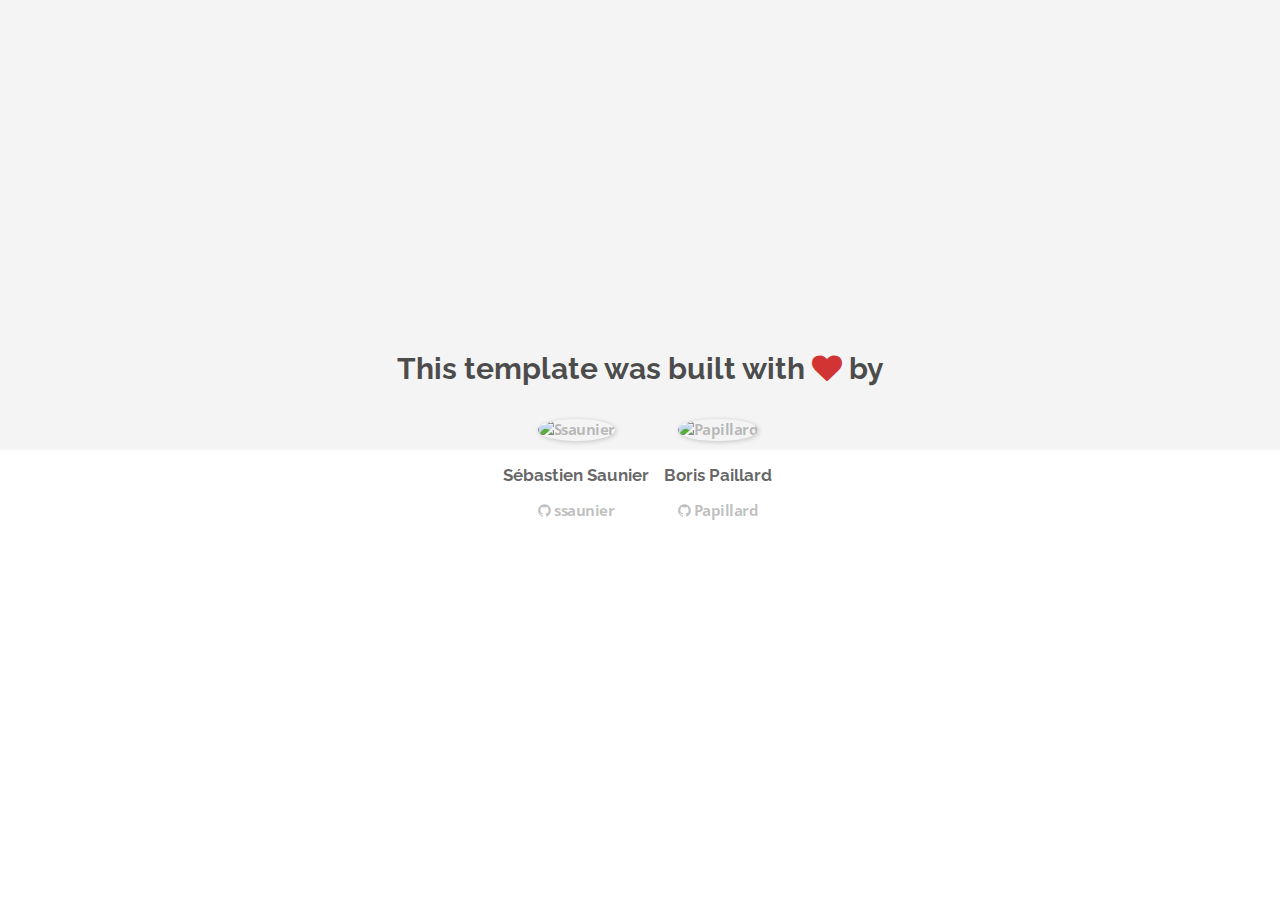
==== about.html @ e160b893 "Automated commit at 2018-02-05 10:08:46 UTC by middleman-deploy 2.0.0-alpha" ====
<!doctype html>
<html>
  <head>
    <meta charset="utf-8">
    <meta http-equiv="x-ua-compatible" content="ie=edge">
    <meta name="viewport"
          content="width=device-width, initial-scale=1, shrink-to-fit=no">
    <!-- Use the title from a page's frontmatter if it has one -->
    <title>Le Wagon - Middleman - About</title>
    <link href="stylesheets/application-3c48b980.css" rel="stylesheet" />
    <script src="javascripts/application-93de88c9.js"></script>
    <link href="images/favicon-f15af148.png" rel="icon" type="image/png" />
  </head>
  <body>
    <div id="about">
  <div class="about-content">
    <h1>This template was built with <i class="fa fa-heart"></i> by</h1>
    <ul class="list-inline">
        <li>
<a href="https://kitt.lewagon.com/alumni/ssaunier" target="_blank">            <img src="https://kitt.lewagon.com/placeholder/users/ssaunier" class="img-circle" alt="Ssaunier" />
</a>          <h2>Sébastien Saunier</h2>
          <p>
<a href="https://github.com/ssaunier" target="_blank">              <i class="fa fa-github"></i> ssaunier
</a>          </p>
        </li>
        <li>
<a href="https://kitt.lewagon.com/alumni/Papillard" target="_blank">            <img src="https://kitt.lewagon.com/placeholder/users/Papillard" class="img-circle" alt="Papillard" />
</a>          <h2>Boris Paillard</h2>
          <p>
<a href="https://github.com/Papillard" target="_blank">              <i class="fa fa-github"></i> Papillard
</a>          </p>
        </li>
    </ul>
  </div>
</div>

  </body>
</html>
---- stylesheets/application-3c48b980.css ----
@import url("https://fonts.googleapis.com/css?family=Open+Sans:400,300,700|Raleway:400,100,300,700,500");/*!
 * Bootstrap v3.3.7 (http://getbootstrap.com)
 * Copyright 2011-2016 Twitter, Inc.
 * Licensed under MIT (https://github.com/twbs/bootstrap/blob/master/LICENSE)
 *//*! normalize.css v3.0.3 | MIT License | github.com/necolas/normalize.css */html{font-family:sans-serif;-ms-text-size-adjust:100%;-webkit-text-size-adjust:100%}body{margin:0}article,aside,details,figcaption,figure,footer,header,hgroup,main,menu,nav,section,summary{display:block}audio,canvas,progress,video{display:inline-block;vertical-align:baseline}audio:not([controls]){display:none;height:0}[hidden],template{display:none}a{background-color:transparent}a:active,a:hover{outline:0}abbr[title]{border-bottom:1px dotted}b,strong{font-weight:bold}dfn{font-style:italic}h1{font-size:2em;margin:0.67em 0}mark{background:#ff0;color:#000}small{font-size:80%}sub,sup{font-size:75%;line-height:0;position:relative;vertical-align:baseline}sup{top:-0.5em}sub{bottom:-0.25em}img{border:0}svg:not(:root){overflow:hidden}figure{margin:1em 40px}hr{-webkit-box-sizing:content-box;box-sizing:content-box;height:0}pre{overflow:auto}code,kbd,pre,samp{font-family:monospace, monospace;font-size:1em}button,input,optgroup,select,textarea{color:inherit;font:inherit;margin:0}button{overflow:visible}button,select{text-transform:none}button,html input[type="button"],input[type="reset"],input[type="submit"]{-webkit-appearance:button;cursor:pointer}button[disabled],html input[disabled]{cursor:default}button::-moz-focus-inner,input::-moz-focus-inner{border:0;padding:0}input{line-height:normal}input[type="checkbox"],input[type="radio"]{-webkit-box-sizing:border-box;box-sizing:border-box;padding:0}input[type="number"]::-webkit-inner-spin-button,input[type="number"]::-webkit-outer-spin-button{height:auto}input[type="search"]{-webkit-appearance:textfield;-webkit-box-sizing:content-box;box-sizing:content-box}input[type="search"]::-webkit-search-cancel-button,input[type="search"]::-webkit-search-decoration{-webkit-appearance:none}fieldset{border:1px solid #c0c0c0;margin:0 2px;padding:0.35em 0.625em 0.75em}legend{border:0;padding:0}textarea{overflow:auto}optgroup{font-weight:bold}table{border-collapse:collapse;border-spacing:0}td,th{padding:0}/*! Source: https://github.com/h5bp/html5-boilerplate/blob/master/src/css/main.css */@media print{*,*:before,*:after{background:transparent !important;color:#000 !important;-webkit-box-shadow:none !important;box-shadow:none !important;text-shadow:none !important}a,a:visited{text-decoration:underline}a[href]:after{content:" (" attr(href) ")"}abbr[title]:after{content:" (" attr(title) ")"}a[href^="#"]:after,a[href^="javascript:"]:after{content:""}pre,blockquote{border:1px solid #999;page-break-inside:avoid}thead{display:table-header-group}tr,img{page-break-inside:avoid}img{max-width:100% !important}p,h2,h3{orphans:3;widows:3}h2,h3{page-break-after:avoid}.navbar{display:none}.btn>.caret,.dropup>.btn>.caret{border-top-color:#000 !important}.label{border:1px solid #000}.table{border-collapse:collapse !important}.table td,.table th{background-color:#fff !important}.table-bordered th,.table-bordered td{border:1px solid #ddd !important}}@font-face{font-family:'Glyphicons Halflings';src:url("../assets/bootstrap/glyphicons-halflings-regular-86b6f62b.eot");src:url("../assets/bootstrap/glyphicons-halflings-regular-86b6f62b.eot?#iefix") format("embedded-opentype"),url("../assets/bootstrap/glyphicons-halflings-regular-ca35b697.woff2") format("woff2"),url("../assets/bootstrap/glyphicons-halflings-regular-278e49a8.woff") format("woff"),url("../assets/bootstrap/glyphicons-halflings-regular-44bc1850.ttf") format("truetype"),url("../assets/bootstrap/glyphicons-halflings-regular-de51a849.svg#glyphicons_halflingsregular") format("svg")}.glyphicon{position:relative;top:1px;display:inline-block;font-family:'Glyphicons Halflings';font-style:normal;font-weight:normal;line-height:1;-webkit-font-smoothing:antialiased;-moz-osx-font-smoothing:grayscale}.glyphicon-asterisk:before{content:"\002a"}.glyphicon-plus:before{content:"\002b"}.glyphicon-euro:before,.glyphicon-eur:before{content:"\20ac"}.glyphicon-minus:before{content:"\2212"}.glyphicon-cloud:before{content:"\2601"}.glyphicon-envelope:before{content:"\2709"}.glyphicon-pencil:before{content:"\270f"}.glyphicon-glass:before{content:"\e001"}.glyphicon-music:before{content:"\e002"}.glyphicon-search:before{content:"\e003"}.glyphicon-heart:before{content:"\e005"}.glyphicon-star:before{content:"\e006"}.glyphicon-star-empty:before{content:"\e007"}.glyphicon-user:before{content:"\e008"}.glyphicon-film:before{content:"\e009"}.glyphicon-th-large:before{content:"\e010"}.glyphicon-th:before{content:"\e011"}.glyphicon-th-list:before{content:"\e012"}.glyphicon-ok:before{content:"\e013"}.glyphicon-remove:before{content:"\e014"}.glyphicon-zoom-in:before{content:"\e015"}.glyphicon-zoom-out:before{content:"\e016"}.glyphicon-off:before{content:"\e017"}.glyphicon-signal:before{content:"\e018"}.glyphicon-cog:before{content:"\e019"}.glyphicon-trash:before{content:"\e020"}.glyphicon-home:before{content:"\e021"}.glyphicon-file:before{content:"\e022"}.glyphicon-time:before{content:"\e023"}.glyphicon-road:before{content:"\e024"}.glyphicon-download-alt:before{content:"\e025"}.glyphicon-download:before{content:"\e026"}.glyphicon-upload:before{content:"\e027"}.glyphicon-inbox:before{content:"\e028"}.glyphicon-play-circle:before{content:"\e029"}.glyphicon-repeat:before{content:"\e030"}.glyphicon-refresh:before{content:"\e031"}.glyphicon-list-alt:before{content:"\e032"}.glyphicon-lock:before{content:"\e033"}.glyphicon-flag:before{content:"\e034"}.glyphicon-headphones:before{content:"\e035"}.glyphicon-volume-off:before{content:"\e036"}.glyphicon-volume-down:before{content:"\e037"}.glyphicon-volume-up:before{content:"\e038"}.glyphicon-qrcode:before{content:"\e039"}.glyphicon-barcode:before{content:"\e040"}.glyphicon-tag:before{content:"\e041"}.glyphicon-tags:before{content:"\e042"}.glyphicon-book:before{content:"\e043"}.glyphicon-bookmark:before{content:"\e044"}.glyphicon-print:before{content:"\e045"}.glyphicon-camera:before{content:"\e046"}.glyphicon-font:before{content:"\e047"}.glyphicon-bold:before{content:"\e048"}.glyphicon-italic:before{content:"\e049"}.glyphicon-text-height:before{content:"\e050"}.glyphicon-text-width:before{content:"\e051"}.glyphicon-align-left:before{content:"\e052"}.glyphicon-align-center:before{content:"\e053"}.glyphicon-align-right:before{content:"\e054"}.glyphicon-align-justify:before{content:"\e055"}.glyphicon-list:before{content:"\e056"}.glyphicon-indent-left:before{content:"\e057"}.glyphicon-indent-right:before{content:"\e058"}.glyphicon-facetime-video:before{content:"\e059"}.glyphicon-picture:before{content:"\e060"}.glyphicon-map-marker:before{content:"\e062"}.glyphicon-adjust:before{content:"\e063"}.glyphicon-tint:before{content:"\e064"}.glyphicon-edit:before{content:"\e065"}.glyphicon-share:before{content:"\e066"}.glyphicon-check:before{content:"\e067"}.glyphicon-move:before{content:"\e068"}.glyphicon-step-backward:before{content:"\e069"}.glyphicon-fast-backward:before{content:"\e070"}.glyphicon-backward:before{content:"\e071"}.glyphicon-play:before{content:"\e072"}.glyphicon-pause:before{content:"\e073"}.glyphicon-stop:before{content:"\e074"}.glyphicon-forward:before{content:"\e075"}.glyphicon-fast-forward:before{content:"\e076"}.glyphicon-step-forward:before{content:"\e077"}.glyphicon-eject:before{content:"\e078"}.glyphicon-chevron-left:before{content:"\e079"}.glyphicon-chevron-right:before{content:"\e080"}.glyphicon-plus-sign:before{content:"\e081"}.glyphicon-minus-sign:before{content:"\e082"}.glyphicon-remove-sign:before{content:"\e083"}.glyphicon-ok-sign:before{content:"\e084"}.glyphicon-question-sign:before{content:"\e085"}.glyphicon-info-sign:before{content:"\e086"}.glyphicon-screenshot:before{content:"\e087"}.glyphicon-remove-circle:before{content:"\e088"}.glyphicon-ok-circle:before{content:"\e089"}.glyphicon-ban-circle:before{content:"\e090"}.glyphicon-arrow-left:before{content:"\e091"}.glyphicon-arrow-right:before{content:"\e092"}.glyphicon-arrow-up:before{content:"\e093"}.glyphicon-arrow-down:before{content:"\e094"}.glyphicon-share-alt:before{content:"\e095"}.glyphicon-resize-full:before{content:"\e096"}.glyphicon-resize-small:before{content:"\e097"}.glyphicon-exclamation-sign:before{content:"\e101"}.glyphicon-gift:before{content:"\e102"}.glyphicon-leaf:before{content:"\e103"}.glyphicon-fire:before{content:"\e104"}.glyphicon-eye-open:before{content:"\e105"}.glyphicon-eye-close:before{content:"\e106"}.glyphicon-warning-sign:before{content:"\e107"}.glyphicon-plane:before{content:"\e108"}.glyphicon-calendar:before{content:"\e109"}.glyphicon-random:before{content:"\e110"}.glyphicon-comment:before{content:"\e111"}.glyphicon-magnet:before{content:"\e112"}.glyphicon-chevron-up:before{content:"\e113"}.glyphicon-chevron-down:before{content:"\e114"}.glyphicon-retweet:before{content:"\e115"}.glyphicon-shopping-cart:before{content:"\e116"}.glyphicon-folder-close:before{content:"\e117"}.glyphicon-folder-open:before{content:"\e118"}.glyphicon-resize-vertical:before{content:"\e119"}.glyphicon-resize-horizontal:before{content:"\e120"}.glyphicon-hdd:before{content:"\e121"}.glyphicon-bullhorn:before{content:"\e122"}.glyphicon-bell:before{content:"\e123"}.glyphicon-certificate:before{content:"\e124"}.glyphicon-thumbs-up:before{content:"\e125"}.glyphicon-thumbs-down:before{content:"\e126"}.glyphicon-hand-right:before{content:"\e127"}.glyphicon-hand-left:before{content:"\e128"}.glyphicon-hand-up:before{content:"\e129"}.glyphicon-hand-down:before{content:"\e130"}.glyphicon-circle-arrow-right:before{content:"\e131"}.glyphicon-circle-arrow-left:before{content:"\e132"}.glyphicon-circle-arrow-up:before{content:"\e133"}.glyphicon-circle-arrow-down:before{content:"\e134"}.glyphicon-globe:before{content:"\e135"}.glyphicon-wrench:before{content:"\e136"}.glyphicon-tasks:before{content:"\e137"}.glyphicon-filter:before{content:"\e138"}.glyphicon-briefcase:before{content:"\e139"}.glyphicon-fullscreen:before{content:"\e140"}.glyphicon-dashboard:before{content:"\e141"}.glyphicon-paperclip:before{content:"\e142"}.glyphicon-heart-empty:before{content:"\e143"}.glyphicon-link:before{content:"\e144"}.glyphicon-phone:before{content:"\e145"}.glyphicon-pushpin:before{content:"\e146"}.glyphicon-usd:before{content:"\e148"}.glyphicon-gbp:before{content:"\e149"}.glyphicon-sort:before{content:"\e150"}.glyphicon-sort-by-alphabet:before{content:"\e151"}.glyphicon-sort-by-alphabet-alt:before{content:"\e152"}.glyphicon-sort-by-order:before{content:"\e153"}.glyphicon-sort-by-order-alt:before{content:"\e154"}.glyphicon-sort-by-attributes:before{content:"\e155"}.glyphicon-sort-by-attributes-alt:before{content:"\e156"}.glyphicon-unchecked:before{content:"\e157"}.glyphicon-expand:before{content:"\e158"}.glyphicon-collapse-down:before{content:"\e159"}.glyphicon-collapse-up:before{content:"\e160"}.glyphicon-log-in:before{content:"\e161"}.glyphicon-flash:before{content:"\e162"}.glyphicon-log-out:before{content:"\e163"}.glyphicon-new-window:before{content:"\e164"}.glyphicon-record:before{content:"\e165"}.glyphicon-save:before{content:"\e166"}.glyphicon-open:before{content:"\e167"}.glyphicon-saved:before{content:"\e168"}.glyphicon-import:before{content:"\e169"}.glyphicon-export:before{content:"\e170"}.glyphicon-send:before{content:"\e171"}.glyphicon-floppy-disk:before{content:"\e172"}.glyphicon-floppy-saved:before{content:"\e173"}.glyphicon-floppy-remove:before{content:"\e174"}.glyphicon-floppy-save:before{content:"\e175"}.glyphicon-floppy-open:before{content:"\e176"}.glyphicon-credit-card:before{content:"\e177"}.glyphicon-transfer:before{content:"\e178"}.glyphicon-cutlery:before{content:"\e179"}.glyphicon-header:before{content:"\e180"}.glyphicon-compressed:before{content:"\e181"}.glyphicon-earphone:before{content:"\e182"}.glyphicon-phone-alt:before{content:"\e183"}.glyphicon-tower:before{content:"\e184"}.glyphicon-stats:before{content:"\e185"}.glyphicon-sd-video:before{content:"\e186"}.glyphicon-hd-video:before{content:"\e187"}.glyphicon-subtitles:before{content:"\e188"}.glyphicon-sound-stereo:before{content:"\e189"}.glyphicon-sound-dolby:before{content:"\e190"}.glyphicon-sound-5-1:before{content:"\e191"}.glyphicon-sound-6-1:before{content:"\e192"}.glyphicon-sound-7-1:before{content:"\e193"}.glyphicon-copyright-mark:before{content:"\e194"}.glyphicon-registration-mark:before{content:"\e195"}.glyphicon-cloud-download:before{content:"\e197"}.glyphicon-cloud-upload:before{content:"\e198"}.glyphicon-tree-conifer:before{content:"\e199"}.glyphicon-tree-deciduous:before{content:"\e200"}.glyphicon-cd:before{content:"\e201"}.glyphicon-save-file:before{content:"\e202"}.glyphicon-open-file:before{content:"\e203"}.glyphicon-level-up:before{content:"\e204"}.glyphicon-copy:before{content:"\e205"}.glyphicon-paste:before{content:"\e206"}.glyphicon-alert:before{content:"\e209"}.glyphicon-equalizer:before{content:"\e210"}.glyphicon-king:before{content:"\e211"}.glyphicon-queen:before{content:"\e212"}.glyphicon-pawn:before{content:"\e213"}.glyphicon-bishop:before{content:"\e214"}.glyphicon-knight:before{content:"\e215"}.glyphicon-baby-formula:before{content:"\e216"}.glyphicon-tent:before{content:"\26fa"}.glyphicon-blackboard:before{content:"\e218"}.glyphicon-bed:before{content:"\e219"}.glyphicon-apple:before{content:"\f8ff"}.glyphicon-erase:before{content:"\e221"}.glyphicon-hourglass:before{content:"\231b"}.glyphicon-lamp:before{content:"\e223"}.glyphicon-duplicate:before{content:"\e224"}.glyphicon-piggy-bank:before{content:"\e225"}.glyphicon-scissors:before{content:"\e226"}.glyphicon-bitcoin:before{content:"\e227"}.glyphicon-btc:before{content:"\e227"}.glyphicon-xbt:before{content:"\e227"}.glyphicon-yen:before{content:"\00a5"}.glyphicon-jpy:before{content:"\00a5"}.glyphicon-ruble:before{content:"\20bd"}.glyphicon-rub:before{content:"\20bd"}.glyphicon-scale:before{content:"\e230"}.glyphicon-ice-lolly:before{content:"\e231"}.glyphicon-ice-lolly-tasted:before{content:"\e232"}.glyphicon-education:before{content:"\e233"}.glyphicon-option-horizontal:before{content:"\e234"}.glyphicon-option-vertical:before{content:"\e235"}.glyphicon-menu-hamburger:before{content:"\e236"}.glyphicon-modal-window:before{content:"\e237"}.glyphicon-oil:before{content:"\e238"}.glyphicon-grain:before{content:"\e239"}.glyphicon-sunglasses:before{content:"\e240"}.glyphicon-text-size:before{content:"\e241"}.glyphicon-text-color:before{content:"\e242"}.glyphicon-text-background:before{content:"\e243"}.glyphicon-object-align-top:before{content:"\e244"}.glyphicon-object-align-bottom:before{content:"\e245"}.glyphicon-object-align-horizontal:before{content:"\e246"}.glyphicon-object-align-left:before{content:"\e247"}.glyphicon-object-align-vertical:before{content:"\e248"}.glyphicon-object-align-right:before{content:"\e249"}.glyphicon-triangle-right:before{content:"\e250"}.glyphicon-triangle-left:before{content:"\e251"}.glyphicon-triangle-bottom:before{content:"\e252"}.glyphicon-triangle-top:before{content:"\e253"}.glyphicon-console:before{content:"\e254"}.glyphicon-superscript:before{content:"\e255"}.glyphicon-subscript:before{content:"\e256"}.glyphicon-menu-left:before{content:"\e257"}.glyphicon-menu-right:before{content:"\e258"}.glyphicon-menu-down:before{content:"\e259"}.glyphicon-menu-up:before{content:"\e260"}*{-webkit-box-sizing:border-box;box-sizing:border-box}*:before,*:after{-webkit-box-sizing:border-box;box-sizing:border-box}html{font-size:10px;-webkit-tap-highlight-color:transparent}body{font-family:"Open Sans", "Helvetica", "sans-serif";font-size:18px;line-height:1.42857143;color:#333333;background-color:#F4F4F4}input,button,select,textarea{font-family:inherit;font-size:inherit;line-height:inherit}a{color:#469AE0;text-decoration:none}a:hover,a:focus{color:#1f74ba;text-decoration:underline}a:focus{outline:5px auto -webkit-focus-ring-color;outline-offset:-2px}figure{margin:0}img{vertical-align:middle}.img-responsive{display:block;max-width:100%;height:auto}.img-rounded{border-radius:2px}.img-thumbnail{padding:4px;line-height:1.42857143;background-color:#F4F4F4;border:1px solid #ddd;border-radius:2px;-webkit-transition:all 0.2s ease-in-out;transition:all 0.2s ease-in-out;display:inline-block;max-width:100%;height:auto}.img-circle{border-radius:50%}hr{margin-top:25px;margin-bottom:25px;border:0;border-top:1px solid #eeeeee}.sr-only{position:absolute;width:1px;height:1px;margin:-1px;padding:0;overflow:hidden;clip:rect(0, 0, 0, 0);border:0}.sr-only-focusable:active,.sr-only-focusable:focus{position:static;width:auto;height:auto;margin:0;overflow:visible;clip:auto}[role="button"]{cursor:pointer}h1,h2,h3,h4,h5,h6,.h1,.h2,.h3,.h4,.h5,.h6{font-family:"Raleway", "Helvetica", "sans-serif";font-weight:500;line-height:1.1;color:inherit}h1 small,h1 .small,h2 small,h2 .small,h3 small,h3 .small,h4 small,h4 .small,h5 small,h5 .small,h6 small,h6 .small,.h1 small,.h1 .small,.h2 small,.h2 .small,.h3 small,.h3 .small,.h4 small,.h4 .small,.h5 small,.h5 .small,.h6 small,.h6 .small{font-weight:normal;line-height:1;color:#777777}h1,.h1,h2,.h2,h3,.h3{margin-top:25px;margin-bottom:12.5px}h1 small,h1 .small,.h1 small,.h1 .small,h2 small,h2 .small,.h2 small,.h2 .small,h3 small,h3 .small,.h3 small,.h3 .small{font-size:65%}h4,.h4,h5,.h5,h6,.h6{margin-top:12.5px;margin-bottom:12.5px}h4 small,h4 .small,.h4 small,.h4 .small,h5 small,h5 .small,.h5 small,.h5 .small,h6 small,h6 .small,.h6 small,.h6 .small{font-size:75%}h1,.h1{font-size:46px}h2,.h2{font-size:38px}h3,.h3{font-size:31px}h4,.h4{font-size:23px}h5,.h5{font-size:18px}h6,.h6{font-size:16px}p{margin:0 0 12.5px}.lead{margin-bottom:25px;font-size:20px;font-weight:300;line-height:1.4}@media (min-width: 768px){.lead{font-size:27px}}small,.small{font-size:88%}mark,.mark{background-color:#fcf8e3;padding:.2em}.text-left{text-align:left}.text-right{text-align:right}.text-center{text-align:center}.text-justify{text-align:justify}.text-nowrap{white-space:nowrap}.text-lowercase{text-transform:lowercase}.text-uppercase,.initialism{text-transform:uppercase}.text-capitalize{text-transform:capitalize}.text-muted{color:#777777}.text-primary{color:#469AE0}a.text-primary:hover,a.text-primary:focus{color:#2381d0}.text-success{color:#3c763d}a.text-success:hover,a.text-success:focus{color:#2b542c}.text-info{color:#31708f}a.text-info:hover,a.text-info:focus{color:#245269}.text-warning{color:#8a6d3b}a.text-warning:hover,a.text-warning:focus{color:#66512c}.text-danger{color:#a94442}a.text-danger:hover,a.text-danger:focus{color:#843534}.bg-primary{color:#fff}.bg-primary{background-color:#469AE0}a.bg-primary:hover,a.bg-primary:focus{background-color:#2381d0}.bg-success{background-color:#dff0d8}a.bg-success:hover,a.bg-success:focus{background-color:#c1e2b3}.bg-info{background-color:#d9edf7}a.bg-info:hover,a.bg-info:focus{background-color:#afd9ee}.bg-warning{background-color:#fcf8e3}a.bg-warning:hover,a.bg-warning:focus{background-color:#f7ecb5}.bg-danger{background-color:#f2dede}a.bg-danger:hover,a.bg-danger:focus{background-color:#e4b9b9}.page-header{padding-bottom:11.5px;margin:50px 0 25px;border-bottom:1px solid #eeeeee}ul,ol{margin-top:0;margin-bottom:12.5px}ul ul,ul ol,ol ul,ol ol{margin-bottom:0}.list-unstyled{padding-left:0;list-style:none}.list-inline{padding-left:0;list-style:none;margin-left:-5px}.list-inline>li{display:inline-block;padding-left:5px;padding-right:5px}dl{margin-top:0;margin-bottom:25px}dt,dd{line-height:1.42857143}dt{font-weight:bold}dd{margin-left:0}.dl-horizontal dd:before,.dl-horizontal dd:after{content:" ";display:table}.dl-horizontal dd:after{clear:both}@media (min-width: 768px){.dl-horizontal dt{float:left;width:160px;clear:left;text-align:right;overflow:hidden;text-overflow:ellipsis;white-space:nowrap}.dl-horizontal dd{margin-left:180px}}abbr[title],abbr[data-original-title]{cursor:help;border-bottom:1px dotted #777777}.initialism{font-size:90%}blockquote{padding:12.5px 25px;margin:0 0 25px;font-size:22.5px;border-left:5px solid #eeeeee}blockquote p:last-child,blockquote ul:last-child,blockquote ol:last-child{margin-bottom:0}blockquote footer,blockquote small,blockquote .small{display:block;font-size:80%;line-height:1.42857143;color:#777777}blockquote footer:before,blockquote small:before,blockquote .small:before{content:'\2014 \00A0'}.blockquote-reverse,blockquote.pull-right{padding-right:15px;padding-left:0;border-right:5px solid #eeeeee;border-left:0;text-align:right}.blockquote-reverse footer:before,.blockquote-reverse small:before,.blockquote-reverse .small:before,blockquote.pull-right footer:before,blockquote.pull-right small:before,blockquote.pull-right .small:before{content:''}.blockquote-reverse footer:after,.blockquote-reverse small:after,.blockquote-reverse .small:after,blockquote.pull-right footer:after,blockquote.pull-right small:after,blockquote.pull-right .small:after{content:'\00A0 \2014'}address{margin-bottom:25px;font-style:normal;line-height:1.42857143}code,kbd,pre,samp{font-family:Menlo, Monaco, Consolas, "Courier New", monospace}code{padding:2px 4px;font-size:90%;color:#c7254e;background-color:#f9f2f4;border-radius:2px}kbd{padding:2px 4px;font-size:90%;color:#fff;background-color:#333;border-radius:2px;-webkit-box-shadow:inset 0 -1px 0 rgba(0,0,0,0.25);box-shadow:inset 0 -1px 0 rgba(0,0,0,0.25)}kbd kbd{padding:0;font-size:100%;font-weight:bold;-webkit-box-shadow:none;box-shadow:none}pre{display:block;padding:12px;margin:0 0 12.5px;font-size:17px;line-height:1.42857143;word-break:break-all;word-wrap:break-word;color:#333333;background-color:#f5f5f5;border:1px solid #ccc;border-radius:2px}pre code{padding:0;font-size:inherit;color:inherit;white-space:pre-wrap;background-color:transparent;border-radius:0}.pre-scrollable{max-height:340px;overflow-y:scroll}.container{margin-right:auto;margin-left:auto;padding-left:15px;padding-right:15px}.container:before,.container:after{content:" ";display:table}.container:after{clear:both}@media (min-width: 768px){.container{width:750px}}@media (min-width: 992px){.container{width:970px}}@media (min-width: 1200px){.container{width:1170px}}.container-fluid{margin-right:auto;margin-left:auto;padding-left:15px;padding-right:15px}.container-fluid:before,.container-fluid:after{content:" ";display:table}.container-fluid:after{clear:both}.row{margin-left:-15px;margin-right:-15px}.row:before,.row:after{content:" ";display:table}.row:after{clear:both}.col-xs-1,.col-sm-1,.col-md-1,.col-lg-1,.col-xs-2,.col-sm-2,.col-md-2,.col-lg-2,.col-xs-3,.col-sm-3,.col-md-3,.col-lg-3,.col-xs-4,.col-sm-4,.col-md-4,.col-lg-4,.col-xs-5,.col-sm-5,.col-md-5,.col-lg-5,.col-xs-6,.col-sm-6,.col-md-6,.col-lg-6,.col-xs-7,.col-sm-7,.col-md-7,.col-lg-7,.col-xs-8,.col-sm-8,.col-md-8,.col-lg-8,.col-xs-9,.col-sm-9,.col-md-9,.col-lg-9,.col-xs-10,.col-sm-10,.col-md-10,.col-lg-10,.col-xs-11,.col-sm-11,.col-md-11,.col-lg-11,.col-xs-12,.col-sm-12,.col-md-12,.col-lg-12{position:relative;min-height:1px;padding-left:15px;padding-right:15px}.col-xs-1,.col-xs-2,.col-xs-3,.col-xs-4,.col-xs-5,.col-xs-6,.col-xs-7,.col-xs-8,.col-xs-9,.col-xs-10,.col-xs-11,.col-xs-12{float:left}.col-xs-1{width:8.33333333%}.col-xs-2{width:16.66666667%}.col-xs-3{width:25%}.col-xs-4{width:33.33333333%}.col-xs-5{width:41.66666667%}.col-xs-6{width:50%}.col-xs-7{width:58.33333333%}.col-xs-8{width:66.66666667%}.col-xs-9{width:75%}.col-xs-10{width:83.33333333%}.col-xs-11{width:91.66666667%}.col-xs-12{width:100%}.col-xs-pull-0{right:auto}.col-xs-pull-1{right:8.33333333%}.col-xs-pull-2{right:16.66666667%}.col-xs-pull-3{right:25%}.col-xs-pull-4{right:33.33333333%}.col-xs-pull-5{right:41.66666667%}.col-xs-pull-6{right:50%}.col-xs-pull-7{right:58.33333333%}.col-xs-pull-8{right:66.66666667%}.col-xs-pull-9{right:75%}.col-xs-pull-10{right:83.33333333%}.col-xs-pull-11{right:91.66666667%}.col-xs-pull-12{right:100%}.col-xs-push-0{left:auto}.col-xs-push-1{left:8.33333333%}.col-xs-push-2{left:16.66666667%}.col-xs-push-3{left:25%}.col-xs-push-4{left:33.33333333%}.col-xs-push-5{left:41.66666667%}.col-xs-push-6{left:50%}.col-xs-push-7{left:58.33333333%}.col-xs-push-8{left:66.66666667%}.col-xs-push-9{left:75%}.col-xs-push-10{left:83.33333333%}.col-xs-push-11{left:91.66666667%}.col-xs-push-12{left:100%}.col-xs-offset-0{margin-left:0%}.col-xs-offset-1{margin-left:8.33333333%}.col-xs-offset-2{margin-left:16.66666667%}.col-xs-offset-3{margin-left:25%}.col-xs-offset-4{margin-left:33.33333333%}.col-xs-offset-5{margin-left:41.66666667%}.col-xs-offset-6{margin-left:50%}.col-xs-offset-7{margin-left:58.33333333%}.col-xs-offset-8{margin-left:66.66666667%}.col-xs-offset-9{margin-left:75%}.col-xs-offset-10{margin-left:83.33333333%}.col-xs-offset-11{margin-left:91.66666667%}.col-xs-offset-12{margin-left:100%}@media (min-width: 768px){.col-sm-1,.col-sm-2,.col-sm-3,.col-sm-4,.col-sm-5,.col-sm-6,.col-sm-7,.col-sm-8,.col-sm-9,.col-sm-10,.col-sm-11,.col-sm-12{float:left}.col-sm-1{width:8.33333333%}.col-sm-2{width:16.66666667%}.col-sm-3{width:25%}.col-sm-4{width:33.33333333%}.col-sm-5{width:41.66666667%}.col-sm-6{width:50%}.col-sm-7{width:58.33333333%}.col-sm-8{width:66.66666667%}.col-sm-9{width:75%}.col-sm-10{width:83.33333333%}.col-sm-11{width:91.66666667%}.col-sm-12{width:100%}.col-sm-pull-0{right:auto}.col-sm-pull-1{right:8.33333333%}.col-sm-pull-2{right:16.66666667%}.col-sm-pull-3{right:25%}.col-sm-pull-4{right:33.33333333%}.col-sm-pull-5{right:41.66666667%}.col-sm-pull-6{right:50%}.col-sm-pull-7{right:58.33333333%}.col-sm-pull-8{right:66.66666667%}.col-sm-pull-9{right:75%}.col-sm-pull-10{right:83.33333333%}.col-sm-pull-11{right:91.66666667%}.col-sm-pull-12{right:100%}.col-sm-push-0{left:auto}.col-sm-push-1{left:8.33333333%}.col-sm-push-2{left:16.66666667%}.col-sm-push-3{left:25%}.col-sm-push-4{left:33.33333333%}.col-sm-push-5{left:41.66666667%}.col-sm-push-6{left:50%}.col-sm-push-7{left:58.33333333%}.col-sm-push-8{left:66.66666667%}.col-sm-push-9{left:75%}.col-sm-push-10{left:83.33333333%}.col-sm-push-11{left:91.66666667%}.col-sm-push-12{left:100%}.col-sm-offset-0{margin-left:0%}.col-sm-offset-1{margin-left:8.33333333%}.col-sm-offset-2{margin-left:16.66666667%}.col-sm-offset-3{margin-left:25%}.col-sm-offset-4{margin-left:33.33333333%}.col-sm-offset-5{margin-left:41.66666667%}.col-sm-offset-6{margin-left:50%}.col-sm-offset-7{margin-left:58.33333333%}.col-sm-offset-8{margin-left:66.66666667%}.col-sm-offset-9{margin-left:75%}.col-sm-offset-10{margin-left:83.33333333%}.col-sm-offset-11{margin-left:91.66666667%}.col-sm-offset-12{margin-left:100%}}@media (min-width: 992px){.col-md-1,.col-md-2,.col-md-3,.col-md-4,.col-md-5,.col-md-6,.col-md-7,.col-md-8,.col-md-9,.col-md-10,.col-md-11,.col-md-12{float:left}.col-md-1{width:8.33333333%}.col-md-2{width:16.66666667%}.col-md-3{width:25%}.col-md-4{width:33.33333333%}.col-md-5{width:41.66666667%}.col-md-6{width:50%}.col-md-7{width:58.33333333%}.col-md-8{width:66.66666667%}.col-md-9{width:75%}.col-md-10{width:83.33333333%}.col-md-11{width:91.66666667%}.col-md-12{width:100%}.col-md-pull-0{right:auto}.col-md-pull-1{right:8.33333333%}.col-md-pull-2{right:16.66666667%}.col-md-pull-3{right:25%}.col-md-pull-4{right:33.33333333%}.col-md-pull-5{right:41.66666667%}.col-md-pull-6{right:50%}.col-md-pull-7{right:58.33333333%}.col-md-pull-8{right:66.66666667%}.col-md-pull-9{right:75%}.col-md-pull-10{right:83.33333333%}.col-md-pull-11{right:91.66666667%}.col-md-pull-12{right:100%}.col-md-push-0{left:auto}.col-md-push-1{left:8.33333333%}.col-md-push-2{left:16.66666667%}.col-md-push-3{left:25%}.col-md-push-4{left:33.33333333%}.col-md-push-5{left:41.66666667%}.col-md-push-6{left:50%}.col-md-push-7{left:58.33333333%}.col-md-push-8{left:66.66666667%}.col-md-push-9{left:75%}.col-md-push-10{left:83.33333333%}.col-md-push-11{left:91.66666667%}.col-md-push-12{left:100%}.col-md-offset-0{margin-left:0%}.col-md-offset-1{margin-left:8.33333333%}.col-md-offset-2{margin-left:16.66666667%}.col-md-offset-3{margin-left:25%}.col-md-offset-4{margin-left:33.33333333%}.col-md-offset-5{margin-left:41.66666667%}.col-md-offset-6{margin-left:50%}.col-md-offset-7{margin-left:58.33333333%}.col-md-offset-8{margin-left:66.66666667%}.col-md-offset-9{margin-left:75%}.col-md-offset-10{margin-left:83.33333333%}.col-md-offset-11{margin-left:91.66666667%}.col-md-offset-12{margin-left:100%}}@media (min-width: 1200px){.col-lg-1,.col-lg-2,.col-lg-3,.col-lg-4,.col-lg-5,.col-lg-6,.col-lg-7,.col-lg-8,.col-lg-9,.col-lg-10,.col-lg-11,.col-lg-12{float:left}.col-lg-1{width:8.33333333%}.col-lg-2{width:16.66666667%}.col-lg-3{width:25%}.col-lg-4{width:33.33333333%}.col-lg-5{width:41.66666667%}.col-lg-6{width:50%}.col-lg-7{width:58.33333333%}.col-lg-8{width:66.66666667%}.col-lg-9{width:75%}.col-lg-10{width:83.33333333%}.col-lg-11{width:91.66666667%}.col-lg-12{width:100%}.col-lg-pull-0{right:auto}.col-lg-pull-1{right:8.33333333%}.col-lg-pull-2{right:16.66666667%}.col-lg-pull-3{right:25%}.col-lg-pull-4{right:33.33333333%}.col-lg-pull-5{right:41.66666667%}.col-lg-pull-6{right:50%}.col-lg-pull-7{right:58.33333333%}.col-lg-pull-8{right:66.66666667%}.col-lg-pull-9{right:75%}.col-lg-pull-10{right:83.33333333%}.col-lg-pull-11{right:91.66666667%}.col-lg-pull-12{right:100%}.col-lg-push-0{left:auto}.col-lg-push-1{left:8.33333333%}.col-lg-push-2{left:16.66666667%}.col-lg-push-3{left:25%}.col-lg-push-4{left:33.33333333%}.col-lg-push-5{left:41.66666667%}.col-lg-push-6{left:50%}.col-lg-push-7{left:58.33333333%}.col-lg-push-8{left:66.66666667%}.col-lg-push-9{left:75%}.col-lg-push-10{left:83.33333333%}.col-lg-push-11{left:91.66666667%}.col-lg-push-12{left:100%}.col-lg-offset-0{margin-left:0%}.col-lg-offset-1{margin-left:8.33333333%}.col-lg-offset-2{margin-left:16.66666667%}.col-lg-offset-3{margin-left:25%}.col-lg-offset-4{margin-left:33.33333333%}.col-lg-offset-5{margin-left:41.66666667%}.col-lg-offset-6{margin-left:50%}.col-lg-offset-7{margin-left:58.33333333%}.col-lg-offset-8{margin-left:66.66666667%}.col-lg-offset-9{margin-left:75%}.col-lg-offset-10{margin-left:83.33333333%}.col-lg-offset-11{margin-left:91.66666667%}.col-lg-offset-12{margin-left:100%}}table{background-color:transparent}caption{padding-top:8px;padding-bottom:8px;color:#777777;text-align:left}th{text-align:left}.table{width:100%;max-width:100%;margin-bottom:25px}.table>thead>tr>th,.table>thead>tr>td,.table>tbody>tr>th,.table>tbody>tr>td,.table>tfoot>tr>th,.table>tfoot>tr>td{padding:8px;line-height:1.42857143;vertical-align:top;border-top:1px solid #ddd}.table>thead>tr>th{vertical-align:bottom;border-bottom:2px solid #ddd}.table>caption+thead>tr:first-child>th,.table>caption+thead>tr:first-child>td,.table>colgroup+thead>tr:first-child>th,.table>colgroup+thead>tr:first-child>td,.table>thead:first-child>tr:first-child>th,.table>thead:first-child>tr:first-child>td{border-top:0}.table>tbody+tbody{border-top:2px solid #ddd}.table .table{background-color:#F4F4F4}.table-condensed>thead>tr>th,.table-condensed>thead>tr>td,.table-condensed>tbody>tr>th,.table-condensed>tbody>tr>td,.table-condensed>tfoot>tr>th,.table-condensed>tfoot>tr>td{padding:5px}.table-bordered{border:1px solid #ddd}.table-bordered>thead>tr>th,.table-bordered>thead>tr>td,.table-bordered>tbody>tr>th,.table-bordered>tbody>tr>td,.table-bordered>tfoot>tr>th,.table-bordered>tfoot>tr>td{border:1px solid #ddd}.table-bordered>thead>tr>th,.table-bordered>thead>tr>td{border-bottom-width:2px}.table-striped>tbody>tr:nth-of-type(odd){background-color:#f9f9f9}.table-hover>tbody>tr:hover{background-color:#f5f5f5}table col[class*="col-"]{position:static;float:none;display:table-column}table td[class*="col-"],table th[class*="col-"]{position:static;float:none;display:table-cell}.table>thead>tr>td.active,.table>thead>tr>th.active,.table>thead>tr.active>td,.table>thead>tr.active>th,.table>tbody>tr>td.active,.table>tbody>tr>th.active,.table>tbody>tr.active>td,.table>tbody>tr.active>th,.table>tfoot>tr>td.active,.table>tfoot>tr>th.active,.table>tfoot>tr.active>td,.table>tfoot>tr.active>th{background-color:#f5f5f5}.table-hover>tbody>tr>td.active:hover,.table-hover>tbody>tr>th.active:hover,.table-hover>tbody>tr.active:hover>td,.table-hover>tbody>tr:hover>.active,.table-hover>tbody>tr.active:hover>th{background-color:#e8e8e8}.table>thead>tr>td.success,.table>thead>tr>th.success,.table>thead>tr.success>td,.table>thead>tr.success>th,.table>tbody>tr>td.success,.table>tbody>tr>th.success,.table>tbody>tr.success>td,.table>tbody>tr.success>th,.table>tfoot>tr>td.success,.table>tfoot>tr>th.success,.table>tfoot>tr.success>td,.table>tfoot>tr.success>th{background-color:#dff0d8}.table-hover>tbody>tr>td.success:hover,.table-hover>tbody>tr>th.success:hover,.table-hover>tbody>tr.success:hover>td,.table-hover>tbody>tr:hover>.success,.table-hover>tbody>tr.success:hover>th{background-color:#d0e9c6}.table>thead>tr>td.info,.table>thead>tr>th.info,.table>thead>tr.info>td,.table>thead>tr.info>th,.table>tbody>tr>td.info,.table>tbody>tr>th.info,.table>tbody>tr.info>td,.table>tbody>tr.info>th,.table>tfoot>tr>td.info,.table>tfoot>tr>th.info,.table>tfoot>tr.info>td,.table>tfoot>tr.info>th{background-color:#d9edf7}.table-hover>tbody>tr>td.info:hover,.table-hover>tbody>tr>th.info:hover,.table-hover>tbody>tr.info:hover>td,.table-hover>tbody>tr:hover>.info,.table-hover>tbody>tr.info:hover>th{background-color:#c4e3f3}.table>thead>tr>td.warning,.table>thead>tr>th.warning,.table>thead>tr.warning>td,.table>thead>tr.warning>th,.table>tbody>tr>td.warning,.table>tbody>tr>th.warning,.table>tbody>tr.warning>td,.table>tbody>tr.warning>th,.table>tfoot>tr>td.warning,.table>tfoot>tr>th.warning,.table>tfoot>tr.warning>td,.table>tfoot>tr.warning>th{background-color:#fcf8e3}.table-hover>tbody>tr>td.warning:hover,.table-hover>tbody>tr>th.warning:hover,.table-hover>tbody>tr.warning:hover>td,.table-hover>tbody>tr:hover>.warning,.table-hover>tbody>tr.warning:hover>th{background-color:#faf2cc}.table>thead>tr>td.danger,.table>thead>tr>th.danger,.table>thead>tr.danger>td,.table>thead>tr.danger>th,.table>tbody>tr>td.danger,.table>tbody>tr>th.danger,.table>tbody>tr.danger>td,.table>tbody>tr.danger>th,.table>tfoot>tr>td.danger,.table>tfoot>tr>th.danger,.table>tfoot>tr.danger>td,.table>tfoot>tr.danger>th{background-color:#f2dede}.table-hover>tbody>tr>td.danger:hover,.table-hover>tbody>tr>th.danger:hover,.table-hover>tbody>tr.danger:hover>td,.table-hover>tbody>tr:hover>.danger,.table-hover>tbody>tr.danger:hover>th{background-color:#ebcccc}.table-responsive{overflow-x:auto;min-height:0.01%}@media screen and (max-width: 767px){.table-responsive{width:100%;margin-bottom:18.75px;overflow-y:hidden;-ms-overflow-style:-ms-autohiding-scrollbar;border:1px solid #ddd}.table-responsive>.table{margin-bottom:0}.table-responsive>.table>thead>tr>th,.table-responsive>.table>thead>tr>td,.table-responsive>.table>tbody>tr>th,.table-responsive>.table>tbody>tr>td,.table-responsive>.table>tfoot>tr>th,.table-responsive>.table>tfoot>tr>td{white-space:nowrap}.table-responsive>.table-bordered{border:0}.table-responsive>.table-bordered>thead>tr>th:first-child,.table-responsive>.table-bordered>thead>tr>td:first-child,.table-responsive>.table-bordered>tbody>tr>th:first-child,.table-responsive>.table-bordered>tbody>tr>td:first-child,.table-responsive>.table-bordered>tfoot>tr>th:first-child,.table-responsive>.table-bordered>tfoot>tr>td:first-child{border-left:0}.table-responsive>.table-bordered>thead>tr>th:last-child,.table-responsive>.table-bordered>thead>tr>td:last-child,.table-responsive>.table-bordered>tbody>tr>th:last-child,.table-responsive>.table-bordered>tbody>tr>td:last-child,.table-responsive>.table-bordered>tfoot>tr>th:last-child,.table-responsive>.table-bordered>tfoot>tr>td:last-child{border-right:0}.table-responsive>.table-bordered>tbody>tr:last-child>th,.table-responsive>.table-bordered>tbody>tr:last-child>td,.table-responsive>.table-bordered>tfoot>tr:last-child>th,.table-responsive>.table-bordered>tfoot>tr:last-child>td{border-bottom:0}}fieldset{padding:0;margin:0;border:0;min-width:0}legend{display:block;width:100%;padding:0;margin-bottom:25px;font-size:27px;line-height:inherit;color:#333333;border:0;border-bottom:1px solid #e5e5e5}label{display:inline-block;max-width:100%;margin-bottom:5px;font-weight:bold}input[type="search"]{-webkit-box-sizing:border-box;box-sizing:border-box}input[type="radio"],input[type="checkbox"]{margin:4px 0 0;margin-top:1px \9;line-height:normal}input[type="file"]{display:block}input[type="range"]{display:block;width:100%}select[multiple],select[size]{height:auto}input[type="file"]:focus,input[type="radio"]:focus,input[type="checkbox"]:focus{outline:5px auto -webkit-focus-ring-color;outline-offset:-2px}output{display:block;padding-top:7px;font-size:18px;line-height:1.42857143;color:#000000}.form-control{display:block;width:100%;height:39px;padding:6px 12px;font-size:18px;line-height:1.42857143;color:#000000;background-color:#fff;background-image:none;border:1px solid #ccc;border-radius:2px;-webkit-box-shadow:inset 0 1px 1px rgba(0,0,0,0.075);box-shadow:inset 0 1px 1px rgba(0,0,0,0.075);-webkit-transition:border-color ease-in-out 0.15s, box-shadow ease-in-out 0.15s;-webkit-transition:border-color ease-in-out 0.15s, -webkit-box-shadow ease-in-out 0.15s;transition:border-color ease-in-out 0.15s, -webkit-box-shadow ease-in-out 0.15s;transition:border-color ease-in-out 0.15s, box-shadow ease-in-out 0.15s;transition:border-color ease-in-out 0.15s, box-shadow ease-in-out 0.15s, -webkit-box-shadow ease-in-out 0.15s}.form-control:focus{border-color:#66afe9;outline:0;-webkit-box-shadow:inset 0 1px 1px rgba(0,0,0,0.075),0 0 8px rgba(102,175,233,0.6);box-shadow:inset 0 1px 1px rgba(0,0,0,0.075),0 0 8px rgba(102,175,233,0.6)}.form-control::-moz-placeholder{color:#999;opacity:1}.form-control:-ms-input-placeholder{color:#999}.form-control::-webkit-input-placeholder{color:#999}.form-control::-ms-expand{border:0;background-color:transparent}.form-control[disabled],.form-control[readonly],fieldset[disabled] .form-control{background-color:#eeeeee;opacity:1}.form-control[disabled],fieldset[disabled] .form-control{cursor:not-allowed}textarea.form-control{height:auto}input[type="search"]{-webkit-appearance:none}@media screen and (-webkit-min-device-pixel-ratio: 0){input[type="date"].form-control,input[type="time"].form-control,input[type="datetime-local"].form-control,input[type="month"].form-control{line-height:39px}input[type="date"].input-sm,.input-group-sm>input[type="date"].form-control,.input-group-sm>input[type="date"].input-group-addon,.input-group-sm>.input-group-btn>input[type="date"].btn,.input-group-sm input[type="date"],input[type="time"].input-sm,.input-group-sm>input[type="time"].form-control,.input-group-sm>input[type="time"].input-group-addon,.input-group-sm>.input-group-btn>input[type="time"].btn,.input-group-sm input[type="time"],input[type="datetime-local"].input-sm,.input-group-sm>input[type="datetime-local"].form-control,.input-group-sm>input[type="datetime-local"].input-group-addon,.input-group-sm>.input-group-btn>input[type="datetime-local"].btn,.input-group-sm input[type="datetime-local"],input[type="month"].input-sm,.input-group-sm>input[type="month"].form-control,.input-group-sm>input[type="month"].input-group-addon,.input-group-sm>.input-group-btn>input[type="month"].btn,.input-group-sm input[type="month"]{line-height:36px}input[type="date"].input-lg,.input-group-lg>input[type="date"].form-control,.input-group-lg>input[type="date"].input-group-addon,.input-group-lg>.input-group-btn>input[type="date"].btn,.input-group-lg input[type="date"],input[type="time"].input-lg,.input-group-lg>input[type="time"].form-control,.input-group-lg>input[type="time"].input-group-addon,.input-group-lg>.input-group-btn>input[type="time"].btn,.input-group-lg input[type="time"],input[type="datetime-local"].input-lg,.input-group-lg>input[type="datetime-local"].form-control,.input-group-lg>input[type="datetime-local"].input-group-addon,.input-group-lg>.input-group-btn>input[type="datetime-local"].btn,.input-group-lg input[type="datetime-local"],input[type="month"].input-lg,.input-group-lg>input[type="month"].form-control,.input-group-lg>input[type="month"].input-group-addon,.input-group-lg>.input-group-btn>input[type="month"].btn,.input-group-lg input[type="month"]{line-height:53px}}.form-group{margin-bottom:15px}.radio,.checkbox{position:relative;display:block;margin-top:10px;margin-bottom:10px}.radio label,.checkbox label{min-height:25px;padding-left:20px;margin-bottom:0;font-weight:normal;cursor:pointer}.radio input[type="radio"],.radio-inline input[type="radio"],.checkbox input[type="checkbox"],.checkbox-inline input[type="checkbox"]{position:absolute;margin-left:-20px;margin-top:4px \9}.radio+.radio,.checkbox+.checkbox{margin-top:-5px}.radio-inline,.checkbox-inline{position:relative;display:inline-block;padding-left:20px;margin-bottom:0;vertical-align:middle;font-weight:normal;cursor:pointer}.radio-inline+.radio-inline,.checkbox-inline+.checkbox-inline{margin-top:0;margin-left:10px}input[type="radio"][disabled],input[type="radio"].disabled,fieldset[disabled] input[type="radio"],input[type="checkbox"][disabled],input[type="checkbox"].disabled,fieldset[disabled] input[type="checkbox"]{cursor:not-allowed}.radio-inline.disabled,fieldset[disabled] .radio-inline,.checkbox-inline.disabled,fieldset[disabled] .checkbox-inline{cursor:not-allowed}.radio.disabled label,fieldset[disabled] .radio label,.checkbox.disabled label,fieldset[disabled] .checkbox label{cursor:not-allowed}.form-control-static{padding-top:7px;padding-bottom:7px;margin-bottom:0;min-height:43px}.form-control-static.input-lg,.input-group-lg>.form-control-static.form-control,.input-group-lg>.form-control-static.input-group-addon,.input-group-lg>.input-group-btn>.form-control-static.btn,.form-control-static.input-sm,.input-group-sm>.form-control-static.form-control,.input-group-sm>.form-control-static.input-group-addon,.input-group-sm>.input-group-btn>.form-control-static.btn{padding-left:0;padding-right:0}.input-sm,.input-group-sm>.form-control,.input-group-sm>.input-group-addon,.input-group-sm>.input-group-btn>.btn{height:36px;padding:5px 10px;font-size:16px;line-height:1.5;border-radius:2px}select.input-sm,.input-group-sm>select.form-control,.input-group-sm>select.input-group-addon,.input-group-sm>.input-group-btn>select.btn{height:36px;line-height:36px}textarea.input-sm,.input-group-sm>textarea.form-control,.input-group-sm>textarea.input-group-addon,.input-group-sm>.input-group-btn>textarea.btn,select[multiple].input-sm,.input-group-sm>select[multiple].form-control,.input-group-sm>select[multiple].input-group-addon,.input-group-sm>.input-group-btn>select[multiple].btn{height:auto}.form-group-sm .form-control{height:36px;padding:5px 10px;font-size:16px;line-height:1.5;border-radius:2px}.form-group-sm select.form-control{height:36px;line-height:36px}.form-group-sm textarea.form-control,.form-group-sm select[multiple].form-control{height:auto}.form-group-sm .form-control-static{height:36px;min-height:41px;padding:6px 10px;font-size:16px;line-height:1.5}.input-lg,.input-group-lg>.form-control,.input-group-lg>.input-group-addon,.input-group-lg>.input-group-btn>.btn{height:53px;padding:10px 16px;font-size:23px;line-height:1.3333333;border-radius:2px}select.input-lg,.input-group-lg>select.form-control,.input-group-lg>select.input-group-addon,.input-group-lg>.input-group-btn>select.btn{height:53px;line-height:53px}textarea.input-lg,.input-group-lg>textarea.form-control,.input-group-lg>textarea.input-group-addon,.input-group-lg>.input-group-btn>textarea.btn,select[multiple].input-lg,.input-group-lg>select[multiple].form-control,.input-group-lg>select[multiple].input-group-addon,.input-group-lg>.input-group-btn>select[multiple].btn{height:auto}.form-group-lg .form-control{height:53px;padding:10px 16px;font-size:23px;line-height:1.3333333;border-radius:2px}.form-group-lg select.form-control{height:53px;line-height:53px}.form-group-lg textarea.form-control,.form-group-lg select[multiple].form-control{height:auto}.form-group-lg .form-control-static{height:53px;min-height:48px;padding:11px 16px;font-size:23px;line-height:1.3333333}.has-feedback{position:relative}.has-feedback .form-control{padding-right:48.75px}.form-control-feedback{position:absolute;top:0;right:0;z-index:2;display:block;width:39px;height:39px;line-height:39px;text-align:center;pointer-events:none}.input-lg+.form-control-feedback,.input-group-lg>.form-control+.form-control-feedback,.input-group-lg>.input-group-addon+.form-control-feedback,.input-group-lg>.input-group-btn>.btn+.form-control-feedback,.input-group-lg+.form-control-feedback,.form-group-lg .form-control+.form-control-feedback{width:53px;height:53px;line-height:53px}.input-sm+.form-control-feedback,.input-group-sm>.form-control+.form-control-feedback,.input-group-sm>.input-group-addon+.form-control-feedback,.input-group-sm>.input-group-btn>.btn+.form-control-feedback,.input-group-sm+.form-control-feedback,.form-group-sm .form-control+.form-control-feedback{width:36px;height:36px;line-height:36px}.has-success .help-block,.has-success .control-label,.has-success .radio,.has-success .checkbox,.has-success .radio-inline,.has-success .checkbox-inline,.has-success.radio label,.has-success.checkbox label,.has-success.radio-inline label,.has-success.checkbox-inline label{color:#3c763d}.has-success .form-control{border-color:#3c763d;-webkit-box-shadow:inset 0 1px 1px rgba(0,0,0,0.075);box-shadow:inset 0 1px 1px rgba(0,0,0,0.075)}.has-success .form-control:focus{border-color:#2b542c;-webkit-box-shadow:inset 0 1px 1px rgba(0,0,0,0.075),0 0 6px #67b168;box-shadow:inset 0 1px 1px rgba(0,0,0,0.075),0 0 6px #67b168}.has-success .input-group-addon{color:#3c763d;border-color:#3c763d;background-color:#dff0d8}.has-success .form-control-feedback{color:#3c763d}.has-warning .help-block,.has-warning .control-label,.has-warning .radio,.has-warning .checkbox,.has-warning .radio-inline,.has-warning .checkbox-inline,.has-warning.radio label,.has-warning.checkbox label,.has-warning.radio-inline label,.has-warning.checkbox-inline label{color:#8a6d3b}.has-warning .form-control{border-color:#8a6d3b;-webkit-box-shadow:inset 0 1px 1px rgba(0,0,0,0.075);box-shadow:inset 0 1px 1px rgba(0,0,0,0.075)}.has-warning .form-control:focus{border-color:#66512c;-webkit-box-shadow:inset 0 1px 1px rgba(0,0,0,0.075),0 0 6px #c0a16b;box-shadow:inset 0 1px 1px rgba(0,0,0,0.075),0 0 6px #c0a16b}.has-warning .input-group-addon{color:#8a6d3b;border-color:#8a6d3b;background-color:#fcf8e3}.has-warning .form-control-feedback{color:#8a6d3b}.has-error .help-block,.has-error .control-label,.has-error .radio,.has-error .checkbox,.has-error .radio-inline,.has-error .checkbox-inline,.has-error.radio label,.has-error.checkbox label,.has-error.radio-inline label,.has-error.checkbox-inline label{color:#a94442}.has-error .form-control{border-color:#a94442;-webkit-box-shadow:inset 0 1px 1px rgba(0,0,0,0.075);box-shadow:inset 0 1px 1px rgba(0,0,0,0.075)}.has-error .form-control:focus{border-color:#843534;-webkit-box-shadow:inset 0 1px 1px rgba(0,0,0,0.075),0 0 6px #ce8483;box-shadow:inset 0 1px 1px rgba(0,0,0,0.075),0 0 6px #ce8483}.has-error .input-group-addon{color:#a94442;border-color:#a94442;background-color:#f2dede}.has-error .form-control-feedback{color:#a94442}.has-feedback label ~ .form-control-feedback{top:30px}.has-feedback label.sr-only ~ .form-control-feedback{top:0}.help-block{display:block;margin-top:5px;margin-bottom:10px;color:#737373}@media (min-width: 768px){.form-inline .form-group{display:inline-block;margin-bottom:0;vertical-align:middle}.form-inline .form-control{display:inline-block;width:auto;vertical-align:middle}.form-inline .form-control-static{display:inline-block}.form-inline .input-group{display:inline-table;vertical-align:middle}.form-inline .input-group .input-group-addon,.form-inline .input-group .input-group-btn,.form-inline .input-group .form-control{width:auto}.form-inline .input-group>.form-control{width:100%}.form-inline .control-label{margin-bottom:0;vertical-align:middle}.form-inline .radio,.form-inline .checkbox{display:inline-block;margin-top:0;margin-bottom:0;vertical-align:middle}.form-inline .radio label,.form-inline .checkbox label{padding-left:0}.form-inline .radio input[type="radio"],.form-inline .checkbox input[type="checkbox"]{position:relative;margin-left:0}.form-inline .has-feedback .form-control-feedback{top:0}}.form-horizontal .radio,.form-horizontal .checkbox,.form-horizontal .radio-inline,.form-horizontal .checkbox-inline{margin-top:0;margin-bottom:0;padding-top:7px}.form-horizontal .radio,.form-horizontal .checkbox{min-height:32px}.form-horizontal .form-group{margin-left:-15px;margin-right:-15px}.form-horizontal .form-group:before,.form-horizontal .form-group:after{content:" ";display:table}.form-horizontal .form-group:after{clear:both}@media (min-width: 768px){.form-horizontal .control-label{text-align:right;margin-bottom:0;padding-top:7px}}.form-horizontal .has-feedback .form-control-feedback{right:15px}@media (min-width: 768px){.form-horizontal .form-group-lg .control-label{padding-top:11px;font-size:23px}}@media (min-width: 768px){.form-horizontal .form-group-sm .control-label{padding-top:6px;font-size:16px}}.btn{display:inline-block;margin-bottom:0;font-weight:normal;text-align:center;vertical-align:middle;-ms-touch-action:manipulation;touch-action:manipulation;cursor:pointer;background-image:none;border:1px solid transparent;white-space:nowrap;padding:6px 12px;font-size:18px;line-height:1.42857143;border-radius:2px;-webkit-user-select:none;-moz-user-select:none;-ms-user-select:none;user-select:none}.btn:focus,.btn.focus,.btn:active:focus,.btn:active.focus,.btn.active:focus,.btn.active.focus{outline:5px auto -webkit-focus-ring-color;outline-offset:-2px}.btn:hover,.btn:focus,.btn.focus{color:#333;text-decoration:none}.btn:active,.btn.active{outline:0;background-image:none;-webkit-box-shadow:inset 0 3px 5px rgba(0,0,0,0.125);box-shadow:inset 0 3px 5px rgba(0,0,0,0.125)}.btn.disabled,.btn[disabled],fieldset[disabled] .btn{cursor:not-allowed;opacity:0.65;filter:alpha(opacity=65);-webkit-box-shadow:none;box-shadow:none}a.btn.disabled,fieldset[disabled] a.btn{pointer-events:none}.btn-default{color:#333;background-color:#fff;border-color:#ccc}.btn-default:focus,.btn-default.focus{color:#333;background-color:#e6e6e6;border-color:#8c8c8c}.btn-default:hover{color:#333;background-color:#e6e6e6;border-color:#adadad}.btn-default:active,.btn-default.active,.open>.btn-default.dropdown-toggle{color:#333;background-color:#e6e6e6;border-color:#adadad}.btn-default:active:hover,.btn-default:active:focus,.btn-default:active.focus,.btn-default.active:hover,.btn-default.active:focus,.btn-default.active.focus,.open>.btn-default.dropdown-toggle:hover,.open>.btn-default.dropdown-toggle:focus,.open>.btn-default.dropdown-toggle.focus{color:#333;background-color:#d4d4d4;border-color:#8c8c8c}.btn-default:active,.btn-default.active,.open>.btn-default.dropdown-toggle{background-image:none}.btn-default.disabled:hover,.btn-default.disabled:focus,.btn-default.disabled.focus,.btn-default[disabled]:hover,.btn-default[disabled]:focus,.btn-default[disabled].focus,fieldset[disabled] .btn-default:hover,fieldset[disabled] .btn-default:focus,fieldset[disabled] .btn-default.focus{background-color:#fff;border-color:#ccc}.btn-default .badge{color:#fff;background-color:#333}.btn-primary{color:#fff;background-color:#469AE0;border-color:#308edc}.btn-primary:focus,.btn-primary.focus{color:#fff;background-color:#2381d0;border-color:#144b79}.btn-primary:hover{color:#fff;background-color:#2381d0;border-color:#1e6eb2}.btn-primary:active,.btn-primary.active,.open>.btn-primary.dropdown-toggle{color:#fff;background-color:#2381d0;border-color:#1e6eb2}.btn-primary:active:hover,.btn-primary:active:focus,.btn-primary:active.focus,.btn-primary.active:hover,.btn-primary.active:focus,.btn-primary.active.focus,.open>.btn-primary.dropdown-toggle:hover,.open>.btn-primary.dropdown-toggle:focus,.open>.btn-primary.dropdown-toggle.focus{color:#fff;background-color:#1e6eb2;border-color:#144b79}.btn-primary:active,.btn-primary.active,.open>.btn-primary.dropdown-toggle{background-image:none}.btn-primary.disabled:hover,.btn-primary.disabled:focus,.btn-primary.disabled.focus,.btn-primary[disabled]:hover,.btn-primary[disabled]:focus,.btn-primary[disabled].focus,fieldset[disabled] .btn-primary:hover,fieldset[disabled] .btn-primary:focus,fieldset[disabled] .btn-primary.focus{background-color:#469AE0;border-color:#308edc}.btn-primary .badge{color:#469AE0;background-color:#fff}.btn-success{color:#fff;background-color:#32B796;border-color:#2da386}.btn-success:focus,.btn-success.focus{color:#fff;background-color:#278f75;border-color:#113f34}.btn-success:hover{color:#fff;background-color:#278f75;border-color:#1f735e}.btn-success:active,.btn-success.active,.open>.btn-success.dropdown-toggle{color:#fff;background-color:#278f75;border-color:#1f735e}.btn-success:active:hover,.btn-success:active:focus,.btn-success:active.focus,.btn-success.active:hover,.btn-success.active:focus,.btn-success.active.focus,.open>.btn-success.dropdown-toggle:hover,.open>.btn-success.dropdown-toggle:focus,.open>.btn-success.dropdown-toggle.focus{color:#fff;background-color:#1f735e;border-color:#113f34}.btn-success:active,.btn-success.active,.open>.btn-success.dropdown-toggle{background-image:none}.btn-success.disabled:hover,.btn-success.disabled:focus,.btn-success.disabled.focus,.btn-success[disabled]:hover,.btn-success[disabled]:focus,.btn-success[disabled].focus,fieldset[disabled] .btn-success:hover,fieldset[disabled] .btn-success:focus,fieldset[disabled] .btn-success.focus{background-color:#32B796;border-color:#2da386}.btn-success .badge{color:#32B796;background-color:#fff}.btn-info{color:#fff;background-color:#FDB631;border-color:#fdad18}.btn-info:focus,.btn-info.focus{color:#fff;background-color:#f9a302;border-color:#946101}.btn-info:hover{color:#fff;background-color:#f9a302;border-color:#d58c02}.btn-info:active,.btn-info.active,.open>.btn-info.dropdown-toggle{color:#fff;background-color:#f9a302;border-color:#d58c02}.btn-info:active:hover,.btn-info:active:focus,.btn-info:active.focus,.btn-info.active:hover,.btn-info.active:focus,.btn-info.active.focus,.open>.btn-info.dropdown-toggle:hover,.open>.btn-info.dropdown-toggle:focus,.open>.btn-info.dropdown-toggle.focus{color:#fff;background-color:#d58c02;border-color:#946101}.btn-info:active,.btn-info.active,.open>.btn-info.dropdown-toggle{background-image:none}.btn-info.disabled:hover,.btn-info.disabled:focus,.btn-info.disabled.focus,.btn-info[disabled]:hover,.btn-info[disabled]:focus,.btn-info[disabled].focus,fieldset[disabled] .btn-info:hover,fieldset[disabled] .btn-info:focus,fieldset[disabled] .btn-info.focus{background-color:#FDB631;border-color:#fdad18}.btn-info .badge{color:#FDB631;background-color:#fff}.btn-warning{color:#fff;background-color:#E67E22;border-color:#d67118}.btn-warning:focus,.btn-warning.focus{color:#fff;background-color:#bf6516;border-color:#64350b}.btn-warning:hover{color:#fff;background-color:#bf6516;border-color:#9f5412}.btn-warning:active,.btn-warning.active,.open>.btn-warning.dropdown-toggle{color:#fff;background-color:#bf6516;border-color:#9f5412}.btn-warning:active:hover,.btn-warning:active:focus,.btn-warning:active.focus,.btn-warning.active:hover,.btn-warning.active:focus,.btn-warning.active.focus,.open>.btn-warning.dropdown-toggle:hover,.open>.btn-warning.dropdown-toggle:focus,.open>.btn-warning.dropdown-toggle.focus{color:#fff;background-color:#9f5412;border-color:#64350b}.btn-warning:active,.btn-warning.active,.open>.btn-warning.dropdown-toggle{background-image:none}.btn-warning.disabled:hover,.btn-warning.disabled:focus,.btn-warning.disabled.focus,.btn-warning[disabled]:hover,.btn-warning[disabled]:focus,.btn-warning[disabled].focus,fieldset[disabled] .btn-warning:hover,fieldset[disabled] .btn-warning:focus,fieldset[disabled] .btn-warning.focus{background-color:#E67E22;border-color:#d67118}.btn-warning .badge{color:#E67E22;background-color:#fff}.btn-danger{color:#fff;background-color:#EE5F5B;border-color:#ec4844}.btn-danger:focus,.btn-danger.focus{color:#fff;background-color:#e9322d;border-color:#9f1411}.btn-danger:hover{color:#fff;background-color:#e9322d;border-color:#dc1c17}.btn-danger:active,.btn-danger.active,.open>.btn-danger.dropdown-toggle{color:#fff;background-color:#e9322d;border-color:#dc1c17}.btn-danger:active:hover,.btn-danger:active:focus,.btn-danger:active.focus,.btn-danger.active:hover,.btn-danger.active:focus,.btn-danger.active.focus,.open>.btn-danger.dropdown-toggle:hover,.open>.btn-danger.dropdown-toggle:focus,.open>.btn-danger.dropdown-toggle.focus{color:#fff;background-color:#dc1c17;border-color:#9f1411}.btn-danger:active,.btn-danger.active,.open>.btn-danger.dropdown-toggle{background-image:none}.btn-danger.disabled:hover,.btn-danger.disabled:focus,.btn-danger.disabled.focus,.btn-danger[disabled]:hover,.btn-danger[disabled]:focus,.btn-danger[disabled].focus,fieldset[disabled] .btn-danger:hover,fieldset[disabled] .btn-danger:focus,fieldset[disabled] .btn-danger.focus{background-color:#EE5F5B;border-color:#ec4844}.btn-danger .badge{color:#EE5F5B;background-color:#fff}.btn-link{color:#469AE0;font-weight:normal;border-radius:0}.btn-link,.btn-link:active,.btn-link.active,.btn-link[disabled],fieldset[disabled] .btn-link{background-color:transparent;-webkit-box-shadow:none;box-shadow:none}.btn-link,.btn-link:hover,.btn-link:focus,.btn-link:active{border-color:transparent}.btn-link:hover,.btn-link:focus{color:#1f74ba;text-decoration:underline;background-color:transparent}.btn-link[disabled]:hover,.btn-link[disabled]:focus,fieldset[disabled] .btn-link:hover,fieldset[disabled] .btn-link:focus{color:#777777;text-decoration:none}.btn-lg,.btn-group-lg>.btn{padding:10px 16px;font-size:23px;line-height:1.3333333;border-radius:2px}.btn-sm,.btn-group-sm>.btn{padding:5px 10px;font-size:16px;line-height:1.5;border-radius:2px}.btn-xs,.btn-group-xs>.btn{padding:1px 5px;font-size:16px;line-height:1.5;border-radius:2px}.btn-block{display:block;width:100%}.btn-block+.btn-block{margin-top:5px}input[type="submit"].btn-block,input[type="reset"].btn-block,input[type="button"].btn-block{width:100%}.fade{opacity:0;-webkit-transition:opacity 0.15s linear;transition:opacity 0.15s linear}.fade.in{opacity:1}.collapse{display:none}.collapse.in{display:block}tr.collapse.in{display:table-row}tbody.collapse.in{display:table-row-group}.collapsing{position:relative;height:0;overflow:hidden;-webkit-transition-property:height, visibility;transition-property:height, visibility;-webkit-transition-duration:0.35s;transition-duration:0.35s;-webkit-transition-timing-function:ease;transition-timing-function:ease}.caret{display:inline-block;width:0;height:0;margin-left:2px;vertical-align:middle;border-top:4px dashed;border-top:4px solid \9;border-right:4px solid transparent;border-left:4px solid transparent}.dropup,.dropdown{position:relative}.dropdown-toggle:focus{outline:0}.dropdown-menu{position:absolute;top:100%;left:0;z-index:1000;display:none;float:left;min-width:160px;padding:5px 0;margin:2px 0 0;list-style:none;font-size:18px;text-align:left;background-color:#fff;border:1px solid #ccc;border:1px solid rgba(0,0,0,0.15);border-radius:2px;-webkit-box-shadow:0 6px 12px rgba(0,0,0,0.175);box-shadow:0 6px 12px rgba(0,0,0,0.175);background-clip:padding-box}.dropdown-menu.pull-right{right:0;left:auto}.dropdown-menu .divider{height:1px;margin:11.5px 0;overflow:hidden;background-color:#e5e5e5}.dropdown-menu>li>a{display:block;padding:3px 20px;clear:both;font-weight:normal;line-height:1.42857143;color:#333333;white-space:nowrap}.dropdown-menu>li>a:hover,.dropdown-menu>li>a:focus{text-decoration:none;color:#262626;background-color:#f5f5f5}.dropdown-menu>.active>a,.dropdown-menu>.active>a:hover,.dropdown-menu>.active>a:focus{color:#fff;text-decoration:none;outline:0;background-color:#469AE0}.dropdown-menu>.disabled>a,.dropdown-menu>.disabled>a:hover,.dropdown-menu>.disabled>a:focus{color:#777777}.dropdown-menu>.disabled>a:hover,.dropdown-menu>.disabled>a:focus{text-decoration:none;background-color:transparent;background-image:none;filter:progid:DXImageTransform.Microsoft.gradient(enabled = false);cursor:not-allowed}.open>.dropdown-menu{display:block}.open>a{outline:0}.dropdown-menu-right{left:auto;right:0}.dropdown-menu-left{left:0;right:auto}.dropdown-header{display:block;padding:3px 20px;font-size:16px;line-height:1.42857143;color:#777777;white-space:nowrap}.dropdown-backdrop{position:fixed;left:0;right:0;bottom:0;top:0;z-index:990}.pull-right>.dropdown-menu{right:0;left:auto}.dropup .caret,.navbar-fixed-bottom .dropdown .caret{border-top:0;border-bottom:4px dashed;border-bottom:4px solid \9;content:""}.dropup .dropdown-menu,.navbar-fixed-bottom .dropdown .dropdown-menu{top:auto;bottom:100%;margin-bottom:2px}@media (min-width: 768px){.navbar-right .dropdown-menu{right:0;left:auto}.navbar-right .dropdown-menu-left{left:0;right:auto}}.btn-group,.btn-group-vertical{position:relative;display:inline-block;vertical-align:middle}.btn-group>.btn,.btn-group-vertical>.btn{position:relative;float:left}.btn-group>.btn:hover,.btn-group>.btn:focus,.btn-group>.btn:active,.btn-group>.btn.active,.btn-group-vertical>.btn:hover,.btn-group-vertical>.btn:focus,.btn-group-vertical>.btn:active,.btn-group-vertical>.btn.active{z-index:2}.btn-group .btn+.btn,.btn-group .btn+.btn-group,.btn-group .btn-group+.btn,.btn-group .btn-group+.btn-group{margin-left:-1px}.btn-toolbar{margin-left:-5px}.btn-toolbar:before,.btn-toolbar:after{content:" ";display:table}.btn-toolbar:after{clear:both}.btn-toolbar .btn,.btn-toolbar .btn-group,.btn-toolbar .input-group{float:left}.btn-toolbar>.btn,.btn-toolbar>.btn-group,.btn-toolbar>.input-group{margin-left:5px}.btn-group>.btn:not(:first-child):not(:last-child):not(.dropdown-toggle){border-radius:0}.btn-group>.btn:first-child{margin-left:0}.btn-group>.btn:first-child:not(:last-child):not(.dropdown-toggle){border-bottom-right-radius:0;border-top-right-radius:0}.btn-group>.btn:last-child:not(:first-child),.btn-group>.dropdown-toggle:not(:first-child){border-bottom-left-radius:0;border-top-left-radius:0}.btn-group>.btn-group{float:left}.btn-group>.btn-group:not(:first-child):not(:last-child)>.btn{border-radius:0}.btn-group>.btn-group:first-child:not(:last-child)>.btn:last-child,.btn-group>.btn-group:first-child:not(:last-child)>.dropdown-toggle{border-bottom-right-radius:0;border-top-right-radius:0}.btn-group>.btn-group:last-child:not(:first-child)>.btn:first-child{border-bottom-left-radius:0;border-top-left-radius:0}.btn-group .dropdown-toggle:active,.btn-group.open .dropdown-toggle{outline:0}.btn-group>.btn+.dropdown-toggle{padding-left:8px;padding-right:8px}.btn-group>.btn-lg+.dropdown-toggle,.btn-group-lg.btn-group>.btn+.dropdown-toggle{padding-left:12px;padding-right:12px}.btn-group.open .dropdown-toggle{-webkit-box-shadow:inset 0 3px 5px rgba(0,0,0,0.125);box-shadow:inset 0 3px 5px rgba(0,0,0,0.125)}.btn-group.open .dropdown-toggle.btn-link{-webkit-box-shadow:none;box-shadow:none}.btn .caret{margin-left:0}.btn-lg .caret,.btn-group-lg>.btn .caret{border-width:5px 5px 0;border-bottom-width:0}.dropup .btn-lg .caret,.dropup .btn-group-lg>.btn .caret{border-width:0 5px 5px}.btn-group-vertical>.btn,.btn-group-vertical>.btn-group,.btn-group-vertical>.btn-group>.btn{display:block;float:none;width:100%;max-width:100%}.btn-group-vertical>.btn-group:before,.btn-group-vertical>.btn-group:after{content:" ";display:table}.btn-group-vertical>.btn-group:after{clear:both}.btn-group-vertical>.btn-group>.btn{float:none}.btn-group-vertical>.btn+.btn,.btn-group-vertical>.btn+.btn-group,.btn-group-vertical>.btn-group+.btn,.btn-group-vertical>.btn-group+.btn-group{margin-top:-1px;margin-left:0}.btn-group-vertical>.btn:not(:first-child):not(:last-child){border-radius:0}.btn-group-vertical>.btn:first-child:not(:last-child){border-top-right-radius:2px;border-top-left-radius:2px;border-bottom-right-radius:0;border-bottom-left-radius:0}.btn-group-vertical>.btn:last-child:not(:first-child){border-top-right-radius:0;border-top-left-radius:0;border-bottom-right-radius:2px;border-bottom-left-radius:2px}.btn-group-vertical>.btn-group:not(:first-child):not(:last-child)>.btn{border-radius:0}.btn-group-vertical>.btn-group:first-child:not(:last-child)>.btn:last-child,.btn-group-vertical>.btn-group:first-child:not(:last-child)>.dropdown-toggle{border-bottom-right-radius:0;border-bottom-left-radius:0}.btn-group-vertical>.btn-group:last-child:not(:first-child)>.btn:first-child{border-top-right-radius:0;border-top-left-radius:0}.btn-group-justified{display:table;width:100%;table-layout:fixed;border-collapse:separate}.btn-group-justified>.btn,.btn-group-justified>.btn-group{float:none;display:table-cell;width:1%}.btn-group-justified>.btn-group .btn{width:100%}.btn-group-justified>.btn-group .dropdown-menu{left:auto}[data-toggle="buttons"]>.btn input[type="radio"],[data-toggle="buttons"]>.btn input[type="checkbox"],[data-toggle="buttons"]>.btn-group>.btn input[type="radio"],[data-toggle="buttons"]>.btn-group>.btn input[type="checkbox"]{position:absolute;clip:rect(0, 0, 0, 0);pointer-events:none}.input-group{position:relative;display:table;border-collapse:separate}.input-group[class*="col-"]{float:none;padding-left:0;padding-right:0}.input-group .form-control{position:relative;z-index:2;float:left;width:100%;margin-bottom:0}.input-group .form-control:focus{z-index:3}.input-group-addon,.input-group-btn,.input-group .form-control{display:table-cell}.input-group-addon:not(:first-child):not(:last-child),.input-group-btn:not(:first-child):not(:last-child),.input-group .form-control:not(:first-child):not(:last-child){border-radius:0}.input-group-addon,.input-group-btn{width:1%;white-space:nowrap;vertical-align:middle}.input-group-addon{padding:6px 12px;font-size:18px;font-weight:normal;line-height:1;color:#000000;text-align:center;background-color:#eeeeee;border:1px solid #ccc;border-radius:2px}.input-group-addon.input-sm,.input-group-sm>.input-group-addon,.input-group-sm>.input-group-btn>.input-group-addon.btn{padding:5px 10px;font-size:16px;border-radius:2px}.input-group-addon.input-lg,.input-group-lg>.input-group-addon,.input-group-lg>.input-group-btn>.input-group-addon.btn{padding:10px 16px;font-size:23px;border-radius:2px}.input-group-addon input[type="radio"],.input-group-addon input[type="checkbox"]{margin-top:0}.input-group .form-control:first-child,.input-group-addon:first-child,.input-group-btn:first-child>.btn,.input-group-btn:first-child>.btn-group>.btn,.input-group-btn:first-child>.dropdown-toggle,.input-group-btn:last-child>.btn:not(:last-child):not(.dropdown-toggle),.input-group-btn:last-child>.btn-group:not(:last-child)>.btn{border-bottom-right-radius:0;border-top-right-radius:0}.input-group-addon:first-child{border-right:0}.input-group .form-control:last-child,.input-group-addon:last-child,.input-group-btn:last-child>.btn,.input-group-btn:last-child>.btn-group>.btn,.input-group-btn:last-child>.dropdown-toggle,.input-group-btn:first-child>.btn:not(:first-child),.input-group-btn:first-child>.btn-group:not(:first-child)>.btn{border-bottom-left-radius:0;border-top-left-radius:0}.input-group-addon:last-child{border-left:0}.input-group-btn{position:relative;font-size:0;white-space:nowrap}.input-group-btn>.btn{position:relative}.input-group-btn>.btn+.btn{margin-left:-1px}.input-group-btn>.btn:hover,.input-group-btn>.btn:focus,.input-group-btn>.btn:active{z-index:2}.input-group-btn:first-child>.btn,.input-group-btn:first-child>.btn-group{margin-right:-1px}.input-group-btn:last-child>.btn,.input-group-btn:last-child>.btn-group{z-index:2;margin-left:-1px}.nav{margin-bottom:0;padding-left:0;list-style:none}.nav:before,.nav:after{content:" ";display:table}.nav:after{clear:both}.nav>li{position:relative;display:block}.nav>li>a{position:relative;display:block;padding:10px 15px}.nav>li>a:hover,.nav>li>a:focus{text-decoration:none;background-color:#eeeeee}.nav>li.disabled>a{color:#777777}.nav>li.disabled>a:hover,.nav>li.disabled>a:focus{color:#777777;text-decoration:none;background-color:transparent;cursor:not-allowed}.nav .open>a,.nav .open>a:hover,.nav .open>a:focus{background-color:#eeeeee;border-color:#469AE0}.nav .nav-divider{height:1px;margin:11.5px 0;overflow:hidden;background-color:#e5e5e5}.nav>li>a>img{max-width:none}.nav-tabs{border-bottom:1px solid #ddd}.nav-tabs>li{float:left;margin-bottom:-1px}.nav-tabs>li>a{margin-right:2px;line-height:1.42857143;border:1px solid transparent;border-radius:2px 2px 0 0}.nav-tabs>li>a:hover{border-color:#eeeeee #eeeeee #ddd}.nav-tabs>li.active>a,.nav-tabs>li.active>a:hover,.nav-tabs>li.active>a:focus{color:#000000;background-color:#F4F4F4;border:1px solid #ddd;border-bottom-color:transparent;cursor:default}.nav-pills>li{float:left}.nav-pills>li>a{border-radius:2px}.nav-pills>li+li{margin-left:2px}.nav-pills>li.active>a,.nav-pills>li.active>a:hover,.nav-pills>li.active>a:focus{color:#fff;background-color:#469AE0}.nav-stacked>li{float:none}.nav-stacked>li+li{margin-top:2px;margin-left:0}.nav-justified,.nav-tabs.nav-justified{width:100%}.nav-justified>li,.nav-tabs.nav-justified>li{float:none}.nav-justified>li>a,.nav-tabs.nav-justified>li>a{text-align:center;margin-bottom:5px}.nav-justified>.dropdown .dropdown-menu{top:auto;left:auto}@media (min-width: 768px){.nav-justified>li,.nav-tabs.nav-justified>li{display:table-cell;width:1%}.nav-justified>li>a,.nav-tabs.nav-justified>li>a{margin-bottom:0}}.nav-tabs-justified,.nav-tabs.nav-justified{border-bottom:0}.nav-tabs-justified>li>a,.nav-tabs.nav-justified>li>a{margin-right:0;border-radius:2px}.nav-tabs-justified>.active>a,.nav-tabs.nav-justified>.active>a,.nav-tabs-justified>.active>a:hover,.nav-tabs.nav-justified>.active>a:hover,.nav-tabs-justified>.active>a:focus,.nav-tabs.nav-justified>.active>a:focus{border:1px solid #ddd}@media (min-width: 768px){.nav-tabs-justified>li>a,.nav-tabs.nav-justified>li>a{border-bottom:1px solid #ddd;border-radius:2px 2px 0 0}.nav-tabs-justified>.active>a,.nav-tabs.nav-justified>.active>a,.nav-tabs-justified>.active>a:hover,.nav-tabs.nav-justified>.active>a:hover,.nav-tabs-justified>.active>a:focus,.nav-tabs.nav-justified>.active>a:focus{border-bottom-color:#F4F4F4}}.tab-content>.tab-pane{display:none}.tab-content>.active{display:block}.nav-tabs .dropdown-menu{margin-top:-1px;border-top-right-radius:0;border-top-left-radius:0}.navbar{position:relative;min-height:50px;margin-bottom:25px;border:1px solid transparent}.navbar:before,.navbar:after{content:" ";display:table}.navbar:after{clear:both}@media (min-width: 768px){.navbar{border-radius:2px}}.navbar-header:before,.navbar-header:after{content:" ";display:table}.navbar-header:after{clear:both}@media (min-width: 768px){.navbar-header{float:left}}.navbar-collapse{overflow-x:visible;padding-right:15px;padding-left:15px;border-top:1px solid transparent;-webkit-box-shadow:inset 0 1px 0 rgba(255,255,255,0.1);box-shadow:inset 0 1px 0 rgba(255,255,255,0.1);-webkit-overflow-scrolling:touch}.navbar-collapse:before,.navbar-collapse:after{content:" ";display:table}.navbar-collapse:after{clear:both}.navbar-collapse.in{overflow-y:auto}@media (min-width: 768px){.navbar-collapse{width:auto;border-top:0;-webkit-box-shadow:none;box-shadow:none}.navbar-collapse.collapse{display:block !important;height:auto !important;padding-bottom:0;overflow:visible !important}.navbar-collapse.in{overflow-y:visible}.navbar-fixed-top .navbar-collapse,.navbar-static-top .navbar-collapse,.navbar-fixed-bottom .navbar-collapse{padding-left:0;padding-right:0}}.navbar-fixed-top .navbar-collapse,.navbar-fixed-bottom .navbar-collapse{max-height:340px}@media (max-device-width: 480px) and (orientation: landscape){.navbar-fixed-top .navbar-collapse,.navbar-fixed-bottom .navbar-collapse{max-height:200px}}.container>.navbar-header,.container>.navbar-collapse,.container-fluid>.navbar-header,.container-fluid>.navbar-collapse{margin-right:-15px;margin-left:-15px}@media (min-width: 768px){.container>.navbar-header,.container>.navbar-collapse,.container-fluid>.navbar-header,.container-fluid>.navbar-collapse{margin-right:0;margin-left:0}}.navbar-static-top{z-index:1000;border-width:0 0 1px}@media (min-width: 768px){.navbar-static-top{border-radius:0}}.navbar-fixed-top,.navbar-fixed-bottom{position:fixed;right:0;left:0;z-index:1030}@media (min-width: 768px){.navbar-fixed-top,.navbar-fixed-bottom{border-radius:0}}.navbar-fixed-top{top:0;border-width:0 0 1px}.navbar-fixed-bottom{bottom:0;margin-bottom:0;border-width:1px 0 0}.navbar-brand{float:left;padding:12.5px 15px;font-size:23px;line-height:25px;height:50px}.navbar-brand:hover,.navbar-brand:focus{text-decoration:none}.navbar-brand>img{display:block}@media (min-width: 768px){.navbar>.container .navbar-brand,.navbar>.container-fluid .navbar-brand{margin-left:-15px}}.navbar-toggle{position:relative;float:right;margin-right:15px;padding:9px 10px;margin-top:8px;margin-bottom:8px;background-color:transparent;background-image:none;border:1px solid transparent;border-radius:2px}.navbar-toggle:focus{outline:0}.navbar-toggle .icon-bar{display:block;width:22px;height:2px;border-radius:1px}.navbar-toggle .icon-bar+.icon-bar{margin-top:4px}@media (min-width: 768px){.navbar-toggle{display:none}}.navbar-nav{margin:6.25px -15px}.navbar-nav>li>a{padding-top:10px;padding-bottom:10px;line-height:25px}@media (max-width: 767px){.navbar-nav .open .dropdown-menu{position:static;float:none;width:auto;margin-top:0;background-color:transparent;border:0;-webkit-box-shadow:none;box-shadow:none}.navbar-nav .open .dropdown-menu>li>a,.navbar-nav .open .dropdown-menu .dropdown-header{padding:5px 15px 5px 25px}.navbar-nav .open .dropdown-menu>li>a{line-height:25px}.navbar-nav .open .dropdown-menu>li>a:hover,.navbar-nav .open .dropdown-menu>li>a:focus{background-image:none}}@media (min-width: 768px){.navbar-nav{float:left;margin:0}.navbar-nav>li{float:left}.navbar-nav>li>a{padding-top:12.5px;padding-bottom:12.5px}}.navbar-form{margin-left:-15px;margin-right:-15px;padding:10px 15px;border-top:1px solid transparent;border-bottom:1px solid transparent;-webkit-box-shadow:inset 0 1px 0 rgba(255,255,255,0.1),0 1px 0 rgba(255,255,255,0.1);box-shadow:inset 0 1px 0 rgba(255,255,255,0.1),0 1px 0 rgba(255,255,255,0.1);margin-top:5.5px;margin-bottom:5.5px}@media (min-width: 768px){.navbar-form .form-group{display:inline-block;margin-bottom:0;vertical-align:middle}.navbar-form .form-control{display:inline-block;width:auto;vertical-align:middle}.navbar-form .form-control-static{display:inline-block}.navbar-form .input-group{display:inline-table;vertical-align:middle}.navbar-form .input-group .input-group-addon,.navbar-form .input-group .input-group-btn,.navbar-form .input-group .form-control{width:auto}.navbar-form .input-group>.form-control{width:100%}.navbar-form .control-label{margin-bottom:0;vertical-align:middle}.navbar-form .radio,.navbar-form .checkbox{display:inline-block;margin-top:0;margin-bottom:0;vertical-align:middle}.navbar-form .radio label,.navbar-form .checkbox label{padding-left:0}.navbar-form .radio input[type="radio"],.navbar-form .checkbox input[type="checkbox"]{position:relative;margin-left:0}.navbar-form .has-feedback .form-control-feedback{top:0}}@media (max-width: 767px){.navbar-form .form-group{margin-bottom:5px}.navbar-form .form-group:last-child{margin-bottom:0}}@media (min-width: 768px){.navbar-form{width:auto;border:0;margin-left:0;margin-right:0;padding-top:0;padding-bottom:0;-webkit-box-shadow:none;box-shadow:none}}.navbar-nav>li>.dropdown-menu{margin-top:0;border-top-right-radius:0;border-top-left-radius:0}.navbar-fixed-bottom .navbar-nav>li>.dropdown-menu{margin-bottom:0;border-top-right-radius:2px;border-top-left-radius:2px;border-bottom-right-radius:0;border-bottom-left-radius:0}.navbar-btn{margin-top:5.5px;margin-bottom:5.5px}.navbar-btn.btn-sm,.btn-group-sm>.navbar-btn.btn{margin-top:7px;margin-bottom:7px}.navbar-btn.btn-xs,.btn-group-xs>.navbar-btn.btn{margin-top:14px;margin-bottom:14px}.navbar-text{margin-top:12.5px;margin-bottom:12.5px}@media (min-width: 768px){.navbar-text{float:left;margin-left:15px;margin-right:15px}}@media (min-width: 768px){.navbar-left{float:left !important}.navbar-right{float:right !important;margin-right:-15px}.navbar-right ~ .navbar-right{margin-right:0}}.navbar-default{background-color:#f8f8f8;border-color:#e7e7e7}.navbar-default .navbar-brand{color:#777}.navbar-default .navbar-brand:hover,.navbar-default .navbar-brand:focus{color:#5e5e5e;background-color:transparent}.navbar-default .navbar-text{color:#777}.navbar-default .navbar-nav>li>a{color:#777}.navbar-default .navbar-nav>li>a:hover,.navbar-default .navbar-nav>li>a:focus{color:#333;background-color:transparent}.navbar-default .navbar-nav>.active>a,.navbar-default .navbar-nav>.active>a:hover,.navbar-default .navbar-nav>.active>a:focus{color:#555;background-color:#e7e7e7}.navbar-default .navbar-nav>.disabled>a,.navbar-default .navbar-nav>.disabled>a:hover,.navbar-default .navbar-nav>.disabled>a:focus{color:#ccc;background-color:transparent}.navbar-default .navbar-toggle{border-color:#ddd}.navbar-default .navbar-toggle:hover,.navbar-default .navbar-toggle:focus{background-color:#ddd}.navbar-default .navbar-toggle .icon-bar{background-color:#888}.navbar-default .navbar-collapse,.navbar-default .navbar-form{border-color:#e7e7e7}.navbar-default .navbar-nav>.open>a,.navbar-default .navbar-nav>.open>a:hover,.navbar-default .navbar-nav>.open>a:focus{background-color:#e7e7e7;color:#555}@media (max-width: 767px){.navbar-default .navbar-nav .open .dropdown-menu>li>a{color:#777}.navbar-default .navbar-nav .open .dropdown-menu>li>a:hover,.navbar-default .navbar-nav .open .dropdown-menu>li>a:focus{color:#333;background-color:transparent}.navbar-default .navbar-nav .open .dropdown-menu>.active>a,.navbar-default .navbar-nav .open .dropdown-menu>.active>a:hover,.navbar-default .navbar-nav .open .dropdown-menu>.active>a:focus{color:#555;background-color:#e7e7e7}.navbar-default .navbar-nav .open .dropdown-menu>.disabled>a,.navbar-default .navbar-nav .open .dropdown-menu>.disabled>a:hover,.navbar-default .navbar-nav .open .dropdown-menu>.disabled>a:focus{color:#ccc;background-color:transparent}}.navbar-default .navbar-link{color:#777}.navbar-default .navbar-link:hover{color:#333}.navbar-default .btn-link{color:#777}.navbar-default .btn-link:hover,.navbar-default .btn-link:focus{color:#333}.navbar-default .btn-link[disabled]:hover,.navbar-default .btn-link[disabled]:focus,fieldset[disabled] .navbar-default .btn-link:hover,fieldset[disabled] .navbar-default .btn-link:focus{color:#ccc}.navbar-inverse{background-color:#222;border-color:#090909}.navbar-inverse .navbar-brand{color:#9d9d9d}.navbar-inverse .navbar-brand:hover,.navbar-inverse .navbar-brand:focus{color:#fff;background-color:transparent}.navbar-inverse .navbar-text{color:#9d9d9d}.navbar-inverse .navbar-nav>li>a{color:#9d9d9d}.navbar-inverse .navbar-nav>li>a:hover,.navbar-inverse .navbar-nav>li>a:focus{color:#fff;background-color:transparent}.navbar-inverse .navbar-nav>.active>a,.navbar-inverse .navbar-nav>.active>a:hover,.navbar-inverse .navbar-nav>.active>a:focus{color:#fff;background-color:#090909}.navbar-inverse .navbar-nav>.disabled>a,.navbar-inverse .navbar-nav>.disabled>a:hover,.navbar-inverse .navbar-nav>.disabled>a:focus{color:#444;background-color:transparent}.navbar-inverse .navbar-toggle{border-color:#333}.navbar-inverse .navbar-toggle:hover,.navbar-inverse .navbar-toggle:focus{background-color:#333}.navbar-inverse .navbar-toggle .icon-bar{background-color:#fff}.navbar-inverse .navbar-collapse,.navbar-inverse .navbar-form{border-color:#101010}.navbar-inverse .navbar-nav>.open>a,.navbar-inverse .navbar-nav>.open>a:hover,.navbar-inverse .navbar-nav>.open>a:focus{background-color:#090909;color:#fff}@media (max-width: 767px){.navbar-inverse .navbar-nav .open .dropdown-menu>.dropdown-header{border-color:#090909}.navbar-inverse .navbar-nav .open .dropdown-menu .divider{background-color:#090909}.navbar-inverse .navbar-nav .open .dropdown-menu>li>a{color:#9d9d9d}.navbar-inverse .navbar-nav .open .dropdown-menu>li>a:hover,.navbar-inverse .navbar-nav .open .dropdown-menu>li>a:focus{color:#fff;background-color:transparent}.navbar-inverse .navbar-nav .open .dropdown-menu>.active>a,.navbar-inverse .navbar-nav .open .dropdown-menu>.active>a:hover,.navbar-inverse .navbar-nav .open .dropdown-menu>.active>a:focus{color:#fff;background-color:#090909}.navbar-inverse .navbar-nav .open .dropdown-menu>.disabled>a,.navbar-inverse .navbar-nav .open .dropdown-menu>.disabled>a:hover,.navbar-inverse .navbar-nav .open .dropdown-menu>.disabled>a:focus{color:#444;background-color:transparent}}.navbar-inverse .navbar-link{color:#9d9d9d}.navbar-inverse .navbar-link:hover{color:#fff}.navbar-inverse .btn-link{color:#9d9d9d}.navbar-inverse .btn-link:hover,.navbar-inverse .btn-link:focus{color:#fff}.navbar-inverse .btn-link[disabled]:hover,.navbar-inverse .btn-link[disabled]:focus,fieldset[disabled] .navbar-inverse .btn-link:hover,fieldset[disabled] .navbar-inverse .btn-link:focus{color:#444}.breadcrumb{padding:8px 15px;margin-bottom:25px;list-style:none;background-color:#f5f5f5;border-radius:2px}.breadcrumb>li{display:inline-block}.breadcrumb>li+li:before{content:"/ ";padding:0 5px;color:#ccc}.breadcrumb>.active{color:#777777}.pagination{display:inline-block;padding-left:0;margin:25px 0;border-radius:2px}.pagination>li{display:inline}.pagination>li>a,.pagination>li>span{position:relative;float:left;padding:6px 12px;line-height:1.42857143;text-decoration:none;color:#469AE0;background-color:#fff;border:1px solid #ddd;margin-left:-1px}.pagination>li:first-child>a,.pagination>li:first-child>span{margin-left:0;border-bottom-left-radius:2px;border-top-left-radius:2px}.pagination>li:last-child>a,.pagination>li:last-child>span{border-bottom-right-radius:2px;border-top-right-radius:2px}.pagination>li>a:hover,.pagination>li>a:focus,.pagination>li>span:hover,.pagination>li>span:focus{z-index:2;color:#1f74ba;background-color:#eeeeee;border-color:#ddd}.pagination>.active>a,.pagination>.active>a:hover,.pagination>.active>a:focus,.pagination>.active>span,.pagination>.active>span:hover,.pagination>.active>span:focus{z-index:3;color:#fff;background-color:#469AE0;border-color:#469AE0;cursor:default}.pagination>.disabled>span,.pagination>.disabled>span:hover,.pagination>.disabled>span:focus,.pagination>.disabled>a,.pagination>.disabled>a:hover,.pagination>.disabled>a:focus{color:#777777;background-color:#fff;border-color:#ddd;cursor:not-allowed}.pagination-lg>li>a,.pagination-lg>li>span{padding:10px 16px;font-size:23px;line-height:1.3333333}.pagination-lg>li:first-child>a,.pagination-lg>li:first-child>span{border-bottom-left-radius:2px;border-top-left-radius:2px}.pagination-lg>li:last-child>a,.pagination-lg>li:last-child>span{border-bottom-right-radius:2px;border-top-right-radius:2px}.pagination-sm>li>a,.pagination-sm>li>span{padding:5px 10px;font-size:16px;line-height:1.5}.pagination-sm>li:first-child>a,.pagination-sm>li:first-child>span{border-bottom-left-radius:2px;border-top-left-radius:2px}.pagination-sm>li:last-child>a,.pagination-sm>li:last-child>span{border-bottom-right-radius:2px;border-top-right-radius:2px}.pager{padding-left:0;margin:25px 0;list-style:none;text-align:center}.pager:before,.pager:after{content:" ";display:table}.pager:after{clear:both}.pager li{display:inline}.pager li>a,.pager li>span{display:inline-block;padding:5px 14px;background-color:#fff;border:1px solid #ddd;border-radius:15px}.pager li>a:hover,.pager li>a:focus{text-decoration:none;background-color:#eeeeee}.pager .next>a,.pager .next>span{float:right}.pager .previous>a,.pager .previous>span{float:left}.pager .disabled>a,.pager .disabled>a:hover,.pager .disabled>a:focus,.pager .disabled>span{color:#777777;background-color:#fff;cursor:not-allowed}.label{display:inline;padding:.2em .6em .3em;font-size:75%;font-weight:bold;line-height:1;color:#fff;text-align:center;white-space:nowrap;vertical-align:baseline;border-radius:.25em}.label:empty{display:none}.btn .label{position:relative;top:-1px}a.label:hover,a.label:focus{color:#fff;text-decoration:none;cursor:pointer}.label-default{background-color:#777777}.label-default[href]:hover,.label-default[href]:focus{background-color:#5e5e5e}.label-primary{background-color:#469AE0}.label-primary[href]:hover,.label-primary[href]:focus{background-color:#2381d0}.label-success{background-color:#32B796}.label-success[href]:hover,.label-success[href]:focus{background-color:#278f75}.label-info{background-color:#FDB631}.label-info[href]:hover,.label-info[href]:focus{background-color:#f9a302}.label-warning{background-color:#E67E22}.label-warning[href]:hover,.label-warning[href]:focus{background-color:#bf6516}.label-danger{background-color:#EE5F5B}.label-danger[href]:hover,.label-danger[href]:focus{background-color:#e9322d}.badge{display:inline-block;min-width:10px;padding:3px 7px;font-size:16px;font-weight:bold;color:#fff;line-height:1;vertical-align:middle;white-space:nowrap;text-align:center;background-color:#777777;border-radius:10px}.badge:empty{display:none}.btn .badge{position:relative;top:-1px}.btn-xs .badge,.btn-group-xs>.btn .badge,.btn-group-xs>.btn .badge{top:0;padding:1px 5px}.list-group-item.active>.badge,.nav-pills>.active>a>.badge{color:#469AE0;background-color:#fff}.list-group-item>.badge{float:right}.list-group-item>.badge+.badge{margin-right:5px}.nav-pills>li>a>.badge{margin-left:3px}a.badge:hover,a.badge:focus{color:#fff;text-decoration:none;cursor:pointer}.jumbotron{padding-top:30px;padding-bottom:30px;margin-bottom:30px;color:inherit;background-color:#eeeeee}.jumbotron h1,.jumbotron .h1{color:inherit}.jumbotron p{margin-bottom:15px;font-size:27px;font-weight:200}.jumbotron>hr{border-top-color:#d5d5d5}.container .jumbotron,.container-fluid .jumbotron{border-radius:2px;padding-left:15px;padding-right:15px}.jumbotron .container{max-width:100%}@media screen and (min-width: 768px){.jumbotron{padding-top:48px;padding-bottom:48px}.container .jumbotron,.container-fluid .jumbotron{padding-left:60px;padding-right:60px}.jumbotron h1,.jumbotron .h1{font-size:81px}}.thumbnail{display:block;padding:4px;margin-bottom:25px;line-height:1.42857143;background-color:#F4F4F4;border:1px solid #ddd;border-radius:2px;-webkit-transition:border 0.2s ease-in-out;transition:border 0.2s ease-in-out}.thumbnail>img,.thumbnail a>img{display:block;max-width:100%;height:auto;margin-left:auto;margin-right:auto}.thumbnail .caption{padding:9px;color:#333333}a.thumbnail:hover,a.thumbnail:focus,a.thumbnail.active{border-color:#469AE0}.alert{padding:15px;margin-bottom:25px;border:1px solid transparent;border-radius:2px}.alert h4{margin-top:0;color:inherit}.alert .alert-link{font-weight:bold}.alert>p,.alert>ul{margin-bottom:0}.alert>p+p{margin-top:5px}.alert-dismissable,.alert-dismissible{padding-right:35px}.alert-dismissable .close,.alert-dismissible .close{position:relative;top:-2px;right:-21px;color:inherit}.alert-success{background-color:#dff0d8;border-color:#d6e9c6;color:#3c763d}.alert-success hr{border-top-color:#c9e2b3}.alert-success .alert-link{color:#2b542c}.alert-info{background-color:#d9edf7;border-color:#bce8f1;color:#31708f}.alert-info hr{border-top-color:#a6e1ec}.alert-info .alert-link{color:#245269}.alert-warning{background-color:#fcf8e3;border-color:#faebcc;color:#8a6d3b}.alert-warning hr{border-top-color:#f7e1b5}.alert-warning .alert-link{color:#66512c}.alert-danger{background-color:#f2dede;border-color:#ebccd1;color:#a94442}.alert-danger hr{border-top-color:#e4b9c0}.alert-danger .alert-link{color:#843534}@-webkit-keyframes progress-bar-stripes{from{background-position:40px 0}to{background-position:0 0}}@keyframes progress-bar-stripes{from{background-position:40px 0}to{background-position:0 0}}.progress{overflow:hidden;height:25px;margin-bottom:25px;background-color:#f5f5f5;border-radius:2px;-webkit-box-shadow:inset 0 1px 2px rgba(0,0,0,0.1);box-shadow:inset 0 1px 2px rgba(0,0,0,0.1)}.progress-bar{float:left;width:0%;height:100%;font-size:16px;line-height:25px;color:#fff;text-align:center;background-color:#469AE0;-webkit-box-shadow:inset 0 -1px 0 rgba(0,0,0,0.15);box-shadow:inset 0 -1px 0 rgba(0,0,0,0.15);-webkit-transition:width 0.6s ease;transition:width 0.6s ease}.progress-striped .progress-bar,.progress-bar-striped{background-image:linear-gradient(45deg, rgba(255,255,255,0.15) 25%, transparent 25%, transparent 50%, rgba(255,255,255,0.15) 50%, rgba(255,255,255,0.15) 75%, transparent 75%, transparent);background-size:40px 40px}.progress.active .progress-bar,.progress-bar.active{-webkit-animation:progress-bar-stripes 2s linear infinite;animation:progress-bar-stripes 2s linear infinite}.progress-bar-success{background-color:#32B796}.progress-striped .progress-bar-success{background-image:linear-gradient(45deg, rgba(255,255,255,0.15) 25%, transparent 25%, transparent 50%, rgba(255,255,255,0.15) 50%, rgba(255,255,255,0.15) 75%, transparent 75%, transparent)}.progress-bar-info{background-color:#FDB631}.progress-striped .progress-bar-info{background-image:linear-gradient(45deg, rgba(255,255,255,0.15) 25%, transparent 25%, transparent 50%, rgba(255,255,255,0.15) 50%, rgba(255,255,255,0.15) 75%, transparent 75%, transparent)}.progress-bar-warning{background-color:#E67E22}.progress-striped .progress-bar-warning{background-image:linear-gradient(45deg, rgba(255,255,255,0.15) 25%, transparent 25%, transparent 50%, rgba(255,255,255,0.15) 50%, rgba(255,255,255,0.15) 75%, transparent 75%, transparent)}.progress-bar-danger{background-color:#EE5F5B}.progress-striped .progress-bar-danger{background-image:linear-gradient(45deg, rgba(255,255,255,0.15) 25%, transparent 25%, transparent 50%, rgba(255,255,255,0.15) 50%, rgba(255,255,255,0.15) 75%, transparent 75%, transparent)}.media{margin-top:15px}.media:first-child{margin-top:0}.media,.media-body{zoom:1;overflow:hidden}.media-body{width:10000px}.media-object{display:block}.media-object.img-thumbnail{max-width:none}.media-right,.media>.pull-right{padding-left:10px}.media-left,.media>.pull-left{padding-right:10px}.media-left,.media-right,.media-body{display:table-cell;vertical-align:top}.media-middle{vertical-align:middle}.media-bottom{vertical-align:bottom}.media-heading{margin-top:0;margin-bottom:5px}.media-list{padding-left:0;list-style:none}.list-group{margin-bottom:20px;padding-left:0}.list-group-item{position:relative;display:block;padding:10px 15px;margin-bottom:-1px;background-color:#fff;border:1px solid #ddd}.list-group-item:first-child{border-top-right-radius:2px;border-top-left-radius:2px}.list-group-item:last-child{margin-bottom:0;border-bottom-right-radius:2px;border-bottom-left-radius:2px}a.list-group-item,button.list-group-item{color:#555}a.list-group-item .list-group-item-heading,button.list-group-item .list-group-item-heading{color:#333}a.list-group-item:hover,a.list-group-item:focus,button.list-group-item:hover,button.list-group-item:focus{text-decoration:none;color:#555;background-color:#f5f5f5}button.list-group-item{width:100%;text-align:left}.list-group-item.disabled,.list-group-item.disabled:hover,.list-group-item.disabled:focus{background-color:#eeeeee;color:#777777;cursor:not-allowed}.list-group-item.disabled .list-group-item-heading,.list-group-item.disabled:hover .list-group-item-heading,.list-group-item.disabled:focus .list-group-item-heading{color:inherit}.list-group-item.disabled .list-group-item-text,.list-group-item.disabled:hover .list-group-item-text,.list-group-item.disabled:focus .list-group-item-text{color:#777777}.list-group-item.active,.list-group-item.active:hover,.list-group-item.active:focus{z-index:2;color:#fff;background-color:#469AE0;border-color:#469AE0}.list-group-item.active .list-group-item-heading,.list-group-item.active .list-group-item-heading>small,.list-group-item.active .list-group-item-heading>.small,.list-group-item.active:hover .list-group-item-heading,.list-group-item.active:hover .list-group-item-heading>small,.list-group-item.active:hover .list-group-item-heading>.small,.list-group-item.active:focus .list-group-item-heading,.list-group-item.active:focus .list-group-item-heading>small,.list-group-item.active:focus .list-group-item-heading>.small{color:inherit}.list-group-item.active .list-group-item-text,.list-group-item.active:hover .list-group-item-text,.list-group-item.active:focus .list-group-item-text{color:#f5f9fd}.list-group-item-success{color:#3c763d;background-color:#dff0d8}a.list-group-item-success,button.list-group-item-success{color:#3c763d}a.list-group-item-success .list-group-item-heading,button.list-group-item-success .list-group-item-heading{color:inherit}a.list-group-item-success:hover,a.list-group-item-success:focus,button.list-group-item-success:hover,button.list-group-item-success:focus{color:#3c763d;background-color:#d0e9c6}a.list-group-item-success.active,a.list-group-item-success.active:hover,a.list-group-item-success.active:focus,button.list-group-item-success.active,button.list-group-item-success.active:hover,button.list-group-item-success.active:focus{color:#fff;background-color:#3c763d;border-color:#3c763d}.list-group-item-info{color:#31708f;background-color:#d9edf7}a.list-group-item-info,button.list-group-item-info{color:#31708f}a.list-group-item-info .list-group-item-heading,button.list-group-item-info .list-group-item-heading{color:inherit}a.list-group-item-info:hover,a.list-group-item-info:focus,button.list-group-item-info:hover,button.list-group-item-info:focus{color:#31708f;background-color:#c4e3f3}a.list-group-item-info.active,a.list-group-item-info.active:hover,a.list-group-item-info.active:focus,button.list-group-item-info.active,button.list-group-item-info.active:hover,button.list-group-item-info.active:focus{color:#fff;background-color:#31708f;border-color:#31708f}.list-group-item-warning{color:#8a6d3b;background-color:#fcf8e3}a.list-group-item-warning,button.list-group-item-warning{color:#8a6d3b}a.list-group-item-warning .list-group-item-heading,button.list-group-item-warning .list-group-item-heading{color:inherit}a.list-group-item-warning:hover,a.list-group-item-warning:focus,button.list-group-item-warning:hover,button.list-group-item-warning:focus{color:#8a6d3b;background-color:#faf2cc}a.list-group-item-warning.active,a.list-group-item-warning.active:hover,a.list-group-item-warning.active:focus,button.list-group-item-warning.active,button.list-group-item-warning.active:hover,button.list-group-item-warning.active:focus{color:#fff;background-color:#8a6d3b;border-color:#8a6d3b}.list-group-item-danger{color:#a94442;background-color:#f2dede}a.list-group-item-danger,button.list-group-item-danger{color:#a94442}a.list-group-item-danger .list-group-item-heading,button.list-group-item-danger .list-group-item-heading{color:inherit}a.list-group-item-danger:hover,a.list-group-item-danger:focus,button.list-group-item-danger:hover,button.list-group-item-danger:focus{color:#a94442;background-color:#ebcccc}a.list-group-item-danger.active,a.list-group-item-danger.active:hover,a.list-group-item-danger.active:focus,button.list-group-item-danger.active,button.list-group-item-danger.active:hover,button.list-group-item-danger.active:focus{color:#fff;background-color:#a94442;border-color:#a94442}.list-group-item-heading{margin-top:0;margin-bottom:5px}.list-group-item-text{margin-bottom:0;line-height:1.3}.panel{margin-bottom:25px;background-color:#fff;border:1px solid transparent;border-radius:2px;-webkit-box-shadow:0 1px 1px rgba(0,0,0,0.05);box-shadow:0 1px 1px rgba(0,0,0,0.05)}.panel-body{padding:15px}.panel-body:before,.panel-body:after{content:" ";display:table}.panel-body:after{clear:both}.panel-heading{padding:10px 15px;border-bottom:1px solid transparent;border-top-right-radius:1px;border-top-left-radius:1px}.panel-heading>.dropdown .dropdown-toggle{color:inherit}.panel-title{margin-top:0;margin-bottom:0;font-size:21px;color:inherit}.panel-title>a,.panel-title>small,.panel-title>.small,.panel-title>small>a,.panel-title>.small>a{color:inherit}.panel-footer{padding:10px 15px;background-color:#f5f5f5;border-top:1px solid #ddd;border-bottom-right-radius:1px;border-bottom-left-radius:1px}.panel>.list-group,.panel>.panel-collapse>.list-group{margin-bottom:0}.panel>.list-group .list-group-item,.panel>.panel-collapse>.list-group .list-group-item{border-width:1px 0;border-radius:0}.panel>.list-group:first-child .list-group-item:first-child,.panel>.panel-collapse>.list-group:first-child .list-group-item:first-child{border-top:0;border-top-right-radius:1px;border-top-left-radius:1px}.panel>.list-group:last-child .list-group-item:last-child,.panel>.panel-collapse>.list-group:last-child .list-group-item:last-child{border-bottom:0;border-bottom-right-radius:1px;border-bottom-left-radius:1px}.panel>.panel-heading+.panel-collapse>.list-group .list-group-item:first-child{border-top-right-radius:0;border-top-left-radius:0}.panel-heading+.list-group .list-group-item:first-child{border-top-width:0}.list-group+.panel-footer{border-top-width:0}.panel>.table,.panel>.table-responsive>.table,.panel>.panel-collapse>.table{margin-bottom:0}.panel>.table caption,.panel>.table-responsive>.table caption,.panel>.panel-collapse>.table caption{padding-left:15px;padding-right:15px}.panel>.table:first-child,.panel>.table-responsive:first-child>.table:first-child{border-top-right-radius:1px;border-top-left-radius:1px}.panel>.table:first-child>thead:first-child>tr:first-child,.panel>.table:first-child>tbody:first-child>tr:first-child,.panel>.table-responsive:first-child>.table:first-child>thead:first-child>tr:first-child,.panel>.table-responsive:first-child>.table:first-child>tbody:first-child>tr:first-child{border-top-left-radius:1px;border-top-right-radius:1px}.panel>.table:first-child>thead:first-child>tr:first-child td:first-child,.panel>.table:first-child>thead:first-child>tr:first-child th:first-child,.panel>.table:first-child>tbody:first-child>tr:first-child td:first-child,.panel>.table:first-child>tbody:first-child>tr:first-child th:first-child,.panel>.table-responsive:first-child>.table:first-child>thead:first-child>tr:first-child td:first-child,.panel>.table-responsive:first-child>.table:first-child>thead:first-child>tr:first-child th:first-child,.panel>.table-responsive:first-child>.table:first-child>tbody:first-child>tr:first-child td:first-child,.panel>.table-responsive:first-child>.table:first-child>tbody:first-child>tr:first-child th:first-child{border-top-left-radius:1px}.panel>.table:first-child>thead:first-child>tr:first-child td:last-child,.panel>.table:first-child>thead:first-child>tr:first-child th:last-child,.panel>.table:first-child>tbody:first-child>tr:first-child td:last-child,.panel>.table:first-child>tbody:first-child>tr:first-child th:last-child,.panel>.table-responsive:first-child>.table:first-child>thead:first-child>tr:first-child td:last-child,.panel>.table-responsive:first-child>.table:first-child>thead:first-child>tr:first-child th:last-child,.panel>.table-responsive:first-child>.table:first-child>tbody:first-child>tr:first-child td:last-child,.panel>.table-responsive:first-child>.table:first-child>tbody:first-child>tr:first-child th:last-child{border-top-right-radius:1px}.panel>.table:last-child,.panel>.table-responsive:last-child>.table:last-child{border-bottom-right-radius:1px;border-bottom-left-radius:1px}.panel>.table:last-child>tbody:last-child>tr:last-child,.panel>.table:last-child>tfoot:last-child>tr:last-child,.panel>.table-responsive:last-child>.table:last-child>tbody:last-child>tr:last-child,.panel>.table-responsive:last-child>.table:last-child>tfoot:last-child>tr:last-child{border-bottom-left-radius:1px;border-bottom-right-radius:1px}.panel>.table:last-child>tbody:last-child>tr:last-child td:first-child,.panel>.table:last-child>tbody:last-child>tr:last-child th:first-child,.panel>.table:last-child>tfoot:last-child>tr:last-child td:first-child,.panel>.table:last-child>tfoot:last-child>tr:last-child th:first-child,.panel>.table-responsive:last-child>.table:last-child>tbody:last-child>tr:last-child td:first-child,.panel>.table-responsive:last-child>.table:last-child>tbody:last-child>tr:last-child th:first-child,.panel>.table-responsive:last-child>.table:last-child>tfoot:last-child>tr:last-child td:first-child,.panel>.table-responsive:last-child>.table:last-child>tfoot:last-child>tr:last-child th:first-child{border-bottom-left-radius:1px}.panel>.table:last-child>tbody:last-child>tr:last-child td:last-child,.panel>.table:last-child>tbody:last-child>tr:last-child th:last-child,.panel>.table:last-child>tfoot:last-child>tr:last-child td:last-child,.panel>.table:last-child>tfoot:last-child>tr:last-child th:last-child,.panel>.table-responsive:last-child>.table:last-child>tbody:last-child>tr:last-child td:last-child,.panel>.table-responsive:last-child>.table:last-child>tbody:last-child>tr:last-child th:last-child,.panel>.table-responsive:last-child>.table:last-child>tfoot:last-child>tr:last-child td:last-child,.panel>.table-responsive:last-child>.table:last-child>tfoot:last-child>tr:last-child th:last-child{border-bottom-right-radius:1px}.panel>.panel-body+.table,.panel>.panel-body+.table-responsive,.panel>.table+.panel-body,.panel>.table-responsive+.panel-body{border-top:1px solid #ddd}.panel>.table>tbody:first-child>tr:first-child th,.panel>.table>tbody:first-child>tr:first-child td{border-top:0}.panel>.table-bordered,.panel>.table-responsive>.table-bordered{border:0}.panel>.table-bordered>thead>tr>th:first-child,.panel>.table-bordered>thead>tr>td:first-child,.panel>.table-bordered>tbody>tr>th:first-child,.panel>.table-bordered>tbody>tr>td:first-child,.panel>.table-bordered>tfoot>tr>th:first-child,.panel>.table-bordered>tfoot>tr>td:first-child,.panel>.table-responsive>.table-bordered>thead>tr>th:first-child,.panel>.table-responsive>.table-bordered>thead>tr>td:first-child,.panel>.table-responsive>.table-bordered>tbody>tr>th:first-child,.panel>.table-responsive>.table-bordered>tbody>tr>td:first-child,.panel>.table-responsive>.table-bordered>tfoot>tr>th:first-child,.panel>.table-responsive>.table-bordered>tfoot>tr>td:first-child{border-left:0}.panel>.table-bordered>thead>tr>th:last-child,.panel>.table-bordered>thead>tr>td:last-child,.panel>.table-bordered>tbody>tr>th:last-child,.panel>.table-bordered>tbody>tr>td:last-child,.panel>.table-bordered>tfoot>tr>th:last-child,.panel>.table-bordered>tfoot>tr>td:last-child,.panel>.table-responsive>.table-bordered>thead>tr>th:last-child,.panel>.table-responsive>.table-bordered>thead>tr>td:last-child,.panel>.table-responsive>.table-bordered>tbody>tr>th:last-child,.panel>.table-responsive>.table-bordered>tbody>tr>td:last-child,.panel>.table-responsive>.table-bordered>tfoot>tr>th:last-child,.panel>.table-responsive>.table-bordered>tfoot>tr>td:last-child{border-right:0}.panel>.table-bordered>thead>tr:first-child>td,.panel>.table-bordered>thead>tr:first-child>th,.panel>.table-bordered>tbody>tr:first-child>td,.panel>.table-bordered>tbody>tr:first-child>th,.panel>.table-responsive>.table-bordered>thead>tr:first-child>td,.panel>.table-responsive>.table-bordered>thead>tr:first-child>th,.panel>.table-responsive>.table-bordered>tbody>tr:first-child>td,.panel>.table-responsive>.table-bordered>tbody>tr:first-child>th{border-bottom:0}.panel>.table-bordered>tbody>tr:last-child>td,.panel>.table-bordered>tbody>tr:last-child>th,.panel>.table-bordered>tfoot>tr:last-child>td,.panel>.table-bordered>tfoot>tr:last-child>th,.panel>.table-responsive>.table-bordered>tbody>tr:last-child>td,.panel>.table-responsive>.table-bordered>tbody>tr:last-child>th,.panel>.table-responsive>.table-bordered>tfoot>tr:last-child>td,.panel>.table-responsive>.table-bordered>tfoot>tr:last-child>th{border-bottom:0}.panel>.table-responsive{border:0;margin-bottom:0}.panel-group{margin-bottom:25px}.panel-group .panel{margin-bottom:0;border-radius:2px}.panel-group .panel+.panel{margin-top:5px}.panel-group .panel-heading{border-bottom:0}.panel-group .panel-heading+.panel-collapse>.panel-body,.panel-group .panel-heading+.panel-collapse>.list-group{border-top:1px solid #ddd}.panel-group .panel-footer{border-top:0}.panel-group .panel-footer+.panel-collapse .panel-body{border-bottom:1px solid #ddd}.panel-default{border-color:#ddd}.panel-default>.panel-heading{color:#333333;background-color:#f5f5f5;border-color:#ddd}.panel-default>.panel-heading+.panel-collapse>.panel-body{border-top-color:#ddd}.panel-default>.panel-heading .badge{color:#f5f5f5;background-color:#333333}.panel-default>.panel-footer+.panel-collapse>.panel-body{border-bottom-color:#ddd}.panel-primary{border-color:#469AE0}.panel-primary>.panel-heading{color:#fff;background-color:#469AE0;border-color:#469AE0}.panel-primary>.panel-heading+.panel-collapse>.panel-body{border-top-color:#469AE0}.panel-primary>.panel-heading .badge{color:#469AE0;background-color:#fff}.panel-primary>.panel-footer+.panel-collapse>.panel-body{border-bottom-color:#469AE0}.panel-success{border-color:#d6e9c6}.panel-success>.panel-heading{color:#3c763d;background-color:#dff0d8;border-color:#d6e9c6}.panel-success>.panel-heading+.panel-collapse>.panel-body{border-top-color:#d6e9c6}.panel-success>.panel-heading .badge{color:#dff0d8;background-color:#3c763d}.panel-success>.panel-footer+.panel-collapse>.panel-body{border-bottom-color:#d6e9c6}.panel-info{border-color:#bce8f1}.panel-info>.panel-heading{color:#31708f;background-color:#d9edf7;border-color:#bce8f1}.panel-info>.panel-heading+.panel-collapse>.panel-body{border-top-color:#bce8f1}.panel-info>.panel-heading .badge{color:#d9edf7;background-color:#31708f}.panel-info>.panel-footer+.panel-collapse>.panel-body{border-bottom-color:#bce8f1}.panel-warning{border-color:#faebcc}.panel-warning>.panel-heading{color:#8a6d3b;background-color:#fcf8e3;border-color:#faebcc}.panel-warning>.panel-heading+.panel-collapse>.panel-body{border-top-color:#faebcc}.panel-warning>.panel-heading .badge{color:#fcf8e3;background-color:#8a6d3b}.panel-warning>.panel-footer+.panel-collapse>.panel-body{border-bottom-color:#faebcc}.panel-danger{border-color:#ebccd1}.panel-danger>.panel-heading{color:#a94442;background-color:#f2dede;border-color:#ebccd1}.panel-danger>.panel-heading+.panel-collapse>.panel-body{border-top-color:#ebccd1}.panel-danger>.panel-heading .badge{color:#f2dede;background-color:#a94442}.panel-danger>.panel-footer+.panel-collapse>.panel-body{border-bottom-color:#ebccd1}.embed-responsive{position:relative;display:block;height:0;padding:0;overflow:hidden}.embed-responsive .embed-responsive-item,.embed-responsive iframe,.embed-responsive embed,.embed-responsive object,.embed-responsive video{position:absolute;top:0;left:0;bottom:0;height:100%;width:100%;border:0}.embed-responsive-16by9{padding-bottom:56.25%}.embed-responsive-4by3{padding-bottom:75%}.well{min-height:20px;padding:19px;margin-bottom:20px;background-color:#f5f5f5;border:1px solid #e3e3e3;border-radius:2px;-webkit-box-shadow:inset 0 1px 1px rgba(0,0,0,0.05);box-shadow:inset 0 1px 1px rgba(0,0,0,0.05)}.well blockquote{border-color:#ddd;border-color:rgba(0,0,0,0.15)}.well-lg{padding:24px;border-radius:2px}.well-sm{padding:9px;border-radius:2px}.close{float:right;font-size:27px;font-weight:bold;line-height:1;color:#000;text-shadow:0 1px 0 #fff;opacity:0.2;filter:alpha(opacity=20)}.close:hover,.close:focus{color:#000;text-decoration:none;cursor:pointer;opacity:0.5;filter:alpha(opacity=50)}button.close{padding:0;cursor:pointer;background:transparent;border:0;-webkit-appearance:none}.modal-open{overflow:hidden}.modal{display:none;overflow:hidden;position:fixed;top:0;right:0;bottom:0;left:0;z-index:1050;-webkit-overflow-scrolling:touch;outline:0}.modal.fade .modal-dialog{-webkit-transform:translate(0, -25%);transform:translate(0, -25%);-webkit-transition:-webkit-transform 0.3s ease-out;transition:-webkit-transform 0.3s ease-out;transition:transform 0.3s ease-out;transition:transform 0.3s ease-out, -webkit-transform 0.3s ease-out}.modal.in .modal-dialog{-webkit-transform:translate(0, 0);transform:translate(0, 0)}.modal-open .modal{overflow-x:hidden;overflow-y:auto}.modal-dialog{position:relative;width:auto;margin:10px}.modal-content{position:relative;background-color:#fff;border:1px solid #999;border:1px solid rgba(0,0,0,0.2);border-radius:2px;-webkit-box-shadow:0 3px 9px rgba(0,0,0,0.5);box-shadow:0 3px 9px rgba(0,0,0,0.5);background-clip:padding-box;outline:0}.modal-backdrop{position:fixed;top:0;right:0;bottom:0;left:0;z-index:1040;background-color:#000}.modal-backdrop.fade{opacity:0;filter:alpha(opacity=0)}.modal-backdrop.in{opacity:0.5;filter:alpha(opacity=50)}.modal-header{padding:15px;border-bottom:1px solid #e5e5e5}.modal-header:before,.modal-header:after{content:" ";display:table}.modal-header:after{clear:both}.modal-header .close{margin-top:-2px}.modal-title{margin:0;line-height:1.42857143}.modal-body{position:relative;padding:15px}.modal-footer{padding:15px;text-align:right;border-top:1px solid #e5e5e5}.modal-footer:before,.modal-footer:after{content:" ";display:table}.modal-footer:after{clear:both}.modal-footer .btn+.btn{margin-left:5px;margin-bottom:0}.modal-footer .btn-group .btn+.btn{margin-left:-1px}.modal-footer .btn-block+.btn-block{margin-left:0}.modal-scrollbar-measure{position:absolute;top:-9999px;width:50px;height:50px;overflow:scroll}@media (min-width: 768px){.modal-dialog{width:600px;margin:30px auto}.modal-content{-webkit-box-shadow:0 5px 15px rgba(0,0,0,0.5);box-shadow:0 5px 15px rgba(0,0,0,0.5)}.modal-sm{width:300px}}@media (min-width: 992px){.modal-lg{width:900px}}.tooltip{position:absolute;z-index:1070;display:block;font-family:"Open Sans", "Helvetica", "sans-serif";font-style:normal;font-weight:normal;letter-spacing:normal;line-break:auto;line-height:1.42857143;text-align:left;text-align:start;text-decoration:none;text-shadow:none;text-transform:none;white-space:normal;word-break:normal;word-spacing:normal;word-wrap:normal;font-size:16px;opacity:0;filter:alpha(opacity=0)}.tooltip.in{opacity:0.9;filter:alpha(opacity=90)}.tooltip.top{margin-top:-3px;padding:5px 0}.tooltip.right{margin-left:3px;padding:0 5px}.tooltip.bottom{margin-top:3px;padding:5px 0}.tooltip.left{margin-left:-3px;padding:0 5px}.tooltip-inner{max-width:200px;padding:3px 8px;color:#fff;text-align:center;background-color:#000;border-radius:2px}.tooltip-arrow{position:absolute;width:0;height:0;border-color:transparent;border-style:solid}.tooltip.top .tooltip-arrow{bottom:0;left:50%;margin-left:-5px;border-width:5px 5px 0;border-top-color:#000}.tooltip.top-left .tooltip-arrow{bottom:0;right:5px;margin-bottom:-5px;border-width:5px 5px 0;border-top-color:#000}.tooltip.top-right .tooltip-arrow{bottom:0;left:5px;margin-bottom:-5px;border-width:5px 5px 0;border-top-color:#000}.tooltip.right .tooltip-arrow{top:50%;left:0;margin-top:-5px;border-width:5px 5px 5px 0;border-right-color:#000}.tooltip.left .tooltip-arrow{top:50%;right:0;margin-top:-5px;border-width:5px 0 5px 5px;border-left-color:#000}.tooltip.bottom .tooltip-arrow{top:0;left:50%;margin-left:-5px;border-width:0 5px 5px;border-bottom-color:#000}.tooltip.bottom-left .tooltip-arrow{top:0;right:5px;margin-top:-5px;border-width:0 5px 5px;border-bottom-color:#000}.tooltip.bottom-right .tooltip-arrow{top:0;left:5px;margin-top:-5px;border-width:0 5px 5px;border-bottom-color:#000}.popover{position:absolute;top:0;left:0;z-index:1060;display:none;max-width:276px;padding:1px;font-family:"Open Sans", "Helvetica", "sans-serif";font-style:normal;font-weight:normal;letter-spacing:normal;line-break:auto;line-height:1.42857143;text-align:left;text-align:start;text-decoration:none;text-shadow:none;text-transform:none;white-space:normal;word-break:normal;word-spacing:normal;word-wrap:normal;font-size:18px;background-color:#fff;background-clip:padding-box;border:1px solid #ccc;border:1px solid rgba(0,0,0,0.2);border-radius:2px;-webkit-box-shadow:0 5px 10px rgba(0,0,0,0.2);box-shadow:0 5px 10px rgba(0,0,0,0.2)}.popover.top{margin-top:-10px}.popover.right{margin-left:10px}.popover.bottom{margin-top:10px}.popover.left{margin-left:-10px}.popover-title{margin:0;padding:8px 14px;font-size:18px;background-color:#f7f7f7;border-bottom:1px solid #ebebeb;border-radius:1px 1px 0 0}.popover-content{padding:9px 14px}.popover>.arrow,.popover>.arrow:after{position:absolute;display:block;width:0;height:0;border-color:transparent;border-style:solid}.popover>.arrow{border-width:11px}.popover>.arrow:after{border-width:10px;content:""}.popover.top>.arrow{left:50%;margin-left:-11px;border-bottom-width:0;border-top-color:#999999;border-top-color:rgba(0,0,0,0.25);bottom:-11px}.popover.top>.arrow:after{content:" ";bottom:1px;margin-left:-10px;border-bottom-width:0;border-top-color:#fff}.popover.right>.arrow{top:50%;left:-11px;margin-top:-11px;border-left-width:0;border-right-color:#999999;border-right-color:rgba(0,0,0,0.25)}.popover.right>.arrow:after{content:" ";left:1px;bottom:-10px;border-left-width:0;border-right-color:#fff}.popover.bottom>.arrow{left:50%;margin-left:-11px;border-top-width:0;border-bottom-color:#999999;border-bottom-color:rgba(0,0,0,0.25);top:-11px}.popover.bottom>.arrow:after{content:" ";top:1px;margin-left:-10px;border-top-width:0;border-bottom-color:#fff}.popover.left>.arrow{top:50%;right:-11px;margin-top:-11px;border-right-width:0;border-left-color:#999999;border-left-color:rgba(0,0,0,0.25)}.popover.left>.arrow:after{content:" ";right:1px;border-right-width:0;border-left-color:#fff;bottom:-10px}.carousel{position:relative}.carousel-inner{position:relative;overflow:hidden;width:100%}.carousel-inner>.item{display:none;position:relative;-webkit-transition:0.6s ease-in-out left;transition:0.6s ease-in-out left}.carousel-inner>.item>img,.carousel-inner>.item>a>img{display:block;max-width:100%;height:auto;line-height:1}@media all and (transform-3d), (-webkit-transform-3d){.carousel-inner>.item{-webkit-transition:-webkit-transform 0.6s ease-in-out;transition:-webkit-transform 0.6s ease-in-out;transition:transform 0.6s ease-in-out;transition:transform 0.6s ease-in-out, -webkit-transform 0.6s ease-in-out;-webkit-backface-visibility:hidden;backface-visibility:hidden;-webkit-perspective:1000px;perspective:1000px}.carousel-inner>.item.next,.carousel-inner>.item.active.right{-webkit-transform:translate3d(100%, 0, 0);transform:translate3d(100%, 0, 0);left:0}.carousel-inner>.item.prev,.carousel-inner>.item.active.left{-webkit-transform:translate3d(-100%, 0, 0);transform:translate3d(-100%, 0, 0);left:0}.carousel-inner>.item.next.left,.carousel-inner>.item.prev.right,.carousel-inner>.item.active{-webkit-transform:translate3d(0, 0, 0);transform:translate3d(0, 0, 0);left:0}}.carousel-inner>.active,.carousel-inner>.next,.carousel-inner>.prev{display:block}.carousel-inner>.active{left:0}.carousel-inner>.next,.carousel-inner>.prev{position:absolute;top:0;width:100%}.carousel-inner>.next{left:100%}.carousel-inner>.prev{left:-100%}.carousel-inner>.next.left,.carousel-inner>.prev.right{left:0}.carousel-inner>.active.left{left:-100%}.carousel-inner>.active.right{left:100%}.carousel-control{position:absolute;top:0;left:0;bottom:0;width:15%;opacity:0.5;filter:alpha(opacity=50);font-size:20px;color:#fff;text-align:center;text-shadow:0 1px 2px rgba(0,0,0,0.6);background-color:transparent}.carousel-control.left{background-image:-webkit-gradient(linear, left top, right top, from(rgba(0,0,0,0.5)), to(rgba(0,0,0,0.0001)));background-image:linear-gradient(to right, rgba(0,0,0,0.5) 0%, rgba(0,0,0,0.0001) 100%);background-repeat:repeat-x;filter:progid:DXImageTransform.Microsoft.gradient(startColorstr='#80000000', endColorstr='#00000000', GradientType=1)}.carousel-control.right{left:auto;right:0;background-image:-webkit-gradient(linear, left top, right top, from(rgba(0,0,0,0.0001)), to(rgba(0,0,0,0.5)));background-image:linear-gradient(to right, rgba(0,0,0,0.0001) 0%, rgba(0,0,0,0.5) 100%);background-repeat:repeat-x;filter:progid:DXImageTransform.Microsoft.gradient(startColorstr='#00000000', endColorstr='#80000000', GradientType=1)}.carousel-control:hover,.carousel-control:focus{outline:0;color:#fff;text-decoration:none;opacity:0.9;filter:alpha(opacity=90)}.carousel-control .icon-prev,.carousel-control .icon-next,.carousel-control .glyphicon-chevron-left,.carousel-control .glyphicon-chevron-right{position:absolute;top:50%;margin-top:-10px;z-index:5;display:inline-block}.carousel-control .icon-prev,.carousel-control .glyphicon-chevron-left{left:50%;margin-left:-10px}.carousel-control .icon-next,.carousel-control .glyphicon-chevron-right{right:50%;margin-right:-10px}.carousel-control .icon-prev,.carousel-control .icon-next{width:20px;height:20px;line-height:1;font-family:serif}.carousel-control .icon-prev:before{content:'\2039'}.carousel-control .icon-next:before{content:'\203a'}.carousel-indicators{position:absolute;bottom:10px;left:50%;z-index:15;width:60%;margin-left:-30%;padding-left:0;list-style:none;text-align:center}.carousel-indicators li{display:inline-block;width:10px;height:10px;margin:1px;text-indent:-999px;border:1px solid #fff;border-radius:10px;cursor:pointer;background-color:#000 \9;background-color:transparent}.carousel-indicators .active{margin:0;width:12px;height:12px;background-color:#fff}.carousel-caption{position:absolute;left:15%;right:15%;bottom:20px;z-index:10;padding-top:20px;padding-bottom:20px;color:#fff;text-align:center;text-shadow:0 1px 2px rgba(0,0,0,0.6)}.carousel-caption .btn{text-shadow:none}@media screen and (min-width: 768px){.carousel-control .glyphicon-chevron-left,.carousel-control .glyphicon-chevron-right,.carousel-control .icon-prev,.carousel-control .icon-next{width:30px;height:30px;margin-top:-10px;font-size:30px}.carousel-control .glyphicon-chevron-left,.carousel-control .icon-prev{margin-left:-10px}.carousel-control .glyphicon-chevron-right,.carousel-control .icon-next{margin-right:-10px}.carousel-caption{left:20%;right:20%;padding-bottom:30px}.carousel-indicators{bottom:20px}}.clearfix:before,.clearfix:after{content:" ";display:table}.clearfix:after{clear:both}.center-block{display:block;margin-left:auto;margin-right:auto}.pull-right{float:right !important}.pull-left{float:left !important}.hide{display:none !important}.show{display:block !important}.invisible{visibility:hidden}.text-hide{font:0/0 a;color:transparent;text-shadow:none;background-color:transparent;border:0}.hidden{display:none !important}.affix{position:fixed}@-ms-viewport{width:device-width}.visible-xs{display:none !important}.visible-sm{display:none !important}.visible-md{display:none !important}.visible-lg{display:none !important}.visible-xs-block,.visible-xs-inline,.visible-xs-inline-block,.visible-sm-block,.visible-sm-inline,.visible-sm-inline-block,.visible-md-block,.visible-md-inline,.visible-md-inline-block,.visible-lg-block,.visible-lg-inline,.visible-lg-inline-block{display:none !important}@media (max-width: 767px){.visible-xs{display:block !important}table.visible-xs{display:table !important}tr.visible-xs{display:table-row !important}th.visible-xs,td.visible-xs{display:table-cell !important}}@media (max-width: 767px){.visible-xs-block{display:block !important}}@media (max-width: 767px){.visible-xs-inline{display:inline !important}}@media (max-width: 767px){.visible-xs-inline-block{display:inline-block !important}}@media (min-width: 768px) and (max-width: 991px){.visible-sm{display:block !important}table.visible-sm{display:table !important}tr.visible-sm{display:table-row !important}th.visible-sm,td.visible-sm{display:table-cell !important}}@media (min-width: 768px) and (max-width: 991px){.visible-sm-block{display:block !important}}@media (min-width: 768px) and (max-width: 991px){.visible-sm-inline{display:inline !important}}@media (min-width: 768px) and (max-width: 991px){.visible-sm-inline-block{display:inline-block !important}}@media (min-width: 992px) and (max-width: 1199px){.visible-md{display:block !important}table.visible-md{display:table !important}tr.visible-md{display:table-row !important}th.visible-md,td.visible-md{display:table-cell !important}}@media (min-width: 992px) and (max-width: 1199px){.visible-md-block{display:block !important}}@media (min-width: 992px) and (max-width: 1199px){.visible-md-inline{display:inline !important}}@media (min-width: 992px) and (max-width: 1199px){.visible-md-inline-block{display:inline-block !important}}@media (min-width: 1200px){.visible-lg{display:block !important}table.visible-lg{display:table !important}tr.visible-lg{display:table-row !important}th.visible-lg,td.visible-lg{display:table-cell !important}}@media (min-width: 1200px){.visible-lg-block{display:block !important}}@media (min-width: 1200px){.visible-lg-inline{display:inline !important}}@media (min-width: 1200px){.visible-lg-inline-block{display:inline-block !important}}@media (max-width: 767px){.hidden-xs{display:none !important}}@media (min-width: 768px) and (max-width: 991px){.hidden-sm{display:none !important}}@media (min-width: 992px) and (max-width: 1199px){.hidden-md{display:none !important}}@media (min-width: 1200px){.hidden-lg{display:none !important}}.visible-print{display:none !important}@media print{.visible-print{display:block !important}table.visible-print{display:table !important}tr.visible-print{display:table-row !important}th.visible-print,td.visible-print{display:table-cell !important}}.visible-print-block{display:none !important}@media print{.visible-print-block{display:block !important}}.visible-print-inline{display:none !important}@media print{.visible-print-inline{display:inline !important}}.visible-print-inline-block{display:none !important}@media print{.visible-print-inline-block{display:inline-block !important}}@media print{.hidden-print{display:none !important}}/*!
 *  Font Awesome 4.2.0 by @davegandy - http://fontawesome.io - @fontawesome
 *  License - http://fontawesome.io/license (Font: SIL OFL 1.1, CSS: MIT License)
 */@font-face{font-family:'FontAwesome';src:url(../assets/fontawesome-webfont-01839790.eot?v=4.2.0);src:url(../assets/fontawesome-webfont-01839790.eot?#iefix&v=4.2.0) format("embedded-opentype"),url(../assets/fontawesome-webfont-7d65e022.woff?v=4.2.0) format("woff"),url(../assets/fontawesome-webfont-6225ccc4.ttf?v=4.2.0) format("truetype"),url(../assets/fontawesome-webfont-cd980eab.svg?v=4.2.0#fontawesomeregular) format("svg");font-weight:normal;font-style:normal}.fa{display:inline-block;font:normal normal normal 14px/1 FontAwesome;font-size:inherit;text-rendering:auto;-webkit-font-smoothing:antialiased;-moz-osx-font-smoothing:grayscale}.fa-lg{font-size:1.33333333em;line-height:0.75em;vertical-align:-15%}.fa-2x{font-size:2em}.fa-3x{font-size:3em}.fa-4x{font-size:4em}.fa-5x{font-size:5em}.fa-fw{width:1.28571429em;text-align:center}.fa-ul{padding-left:0;margin-left:2.14285714em;list-style-type:none}.fa-ul>li{position:relative}.fa-li{position:absolute;left:-2.14285714em;width:2.14285714em;top:0.14285714em;text-align:center}.fa-li.fa-lg{left:-1.85714286em}.fa-border{padding:.2em .25em .15em;border:solid 0.08em #eee;border-radius:.1em}.pull-right{float:right}.pull-left{float:left}.fa.pull-left{margin-right:.3em}.fa.pull-right{margin-left:.3em}.fa-spin{-webkit-animation:fa-spin 2s infinite linear;animation:fa-spin 2s infinite linear}@-webkit-keyframes fa-spin{0%{-webkit-transform:rotate(0deg);transform:rotate(0deg)}100%{-webkit-transform:rotate(359deg);transform:rotate(359deg)}}@keyframes fa-spin{0%{-webkit-transform:rotate(0deg);transform:rotate(0deg)}100%{-webkit-transform:rotate(359deg);transform:rotate(359deg)}}.fa-rotate-90{filter:progid:DXImageTransform.Microsoft.BasicImage(rotation=1);-webkit-transform:rotate(90deg);transform:rotate(90deg)}.fa-rotate-180{filter:progid:DXImageTransform.Microsoft.BasicImage(rotation=2);-webkit-transform:rotate(180deg);transform:rotate(180deg)}.fa-rotate-270{filter:progid:DXImageTransform.Microsoft.BasicImage(rotation=3);-webkit-transform:rotate(270deg);transform:rotate(270deg)}.fa-flip-horizontal{filter:progid:DXImageTransform.Microsoft.BasicImage(rotation=0);-webkit-transform:scale(-1, 1);transform:scale(-1, 1)}.fa-flip-vertical{filter:progid:DXImageTransform.Microsoft.BasicImage(rotation=2);-webkit-transform:scale(1, -1);transform:scale(1, -1)}:root .fa-rotate-90,:root .fa-rotate-180,:root .fa-rotate-270,:root .fa-flip-horizontal,:root .fa-flip-vertical{-webkit-filter:none;filter:none}.fa-stack{position:relative;display:inline-block;width:2em;height:2em;line-height:2em;vertical-align:middle}.fa-stack-1x,.fa-stack-2x{position:absolute;left:0;width:100%;text-align:center}.fa-stack-1x{line-height:inherit}.fa-stack-2x{font-size:2em}.fa-inverse{color:#fff}.fa-glass:before{content:""}.fa-music:before{content:""}.fa-search:before{content:""}.fa-envelope-o:before{content:""}.fa-heart:before{content:""}.fa-star:before{content:""}.fa-star-o:before{content:""}.fa-user:before{content:""}.fa-film:before{content:""}.fa-th-large:before{content:""}.fa-th:before{content:""}.fa-th-list:before{content:""}.fa-check:before{content:""}.fa-remove:before,.fa-close:before,.fa-times:before{content:""}.fa-search-plus:before{content:""}.fa-search-minus:before{content:""}.fa-power-off:before{content:""}.fa-signal:before{content:""}.fa-gear:before,.fa-cog:before{content:""}.fa-trash-o:before{content:""}.fa-home:before{content:""}.fa-file-o:before{content:""}.fa-clock-o:before{content:""}.fa-road:before{content:""}.fa-download:before{content:""}.fa-arrow-circle-o-down:before{content:""}.fa-arrow-circle-o-up:before{content:""}.fa-inbox:before{content:""}.fa-play-circle-o:before{content:""}.fa-rotate-right:before,.fa-repeat:before{content:""}.fa-refresh:before{content:""}.fa-list-alt:before{content:""}.fa-lock:before{content:""}.fa-flag:before{content:""}.fa-headphones:before{content:""}.fa-volume-off:before{content:""}.fa-volume-down:before{content:""}.fa-volume-up:before{content:""}.fa-qrcode:before{content:""}.fa-barcode:before{content:""}.fa-tag:before{content:""}.fa-tags:before{content:""}.fa-book:before{content:""}.fa-bookmark:before{content:""}.fa-print:before{content:""}.fa-camera:before{content:""}.fa-font:before{content:""}.fa-bold:before{content:""}.fa-italic:before{content:""}.fa-text-height:before{content:""}.fa-text-width:before{content:""}.fa-align-left:before{content:""}.fa-align-center:before{content:""}.fa-align-right:before{content:""}.fa-align-justify:before{content:""}.fa-list:before{content:""}.fa-dedent:before,.fa-outdent:before{content:""}.fa-indent:before{content:""}.fa-video-camera:before{content:""}.fa-photo:before,.fa-image:before,.fa-picture-o:before{content:""}.fa-pencil:before{content:""}.fa-map-marker:before{content:""}.fa-adjust:before{content:""}.fa-tint:before{content:""}.fa-edit:before,.fa-pencil-square-o:before{content:""}.fa-share-square-o:before{content:""}.fa-check-square-o:before{content:""}.fa-arrows:before{content:""}.fa-step-backward:before{content:""}.fa-fast-backward:before{content:""}.fa-backward:before{content:""}.fa-play:before{content:""}.fa-pause:before{content:""}.fa-stop:before{content:""}.fa-forward:before{content:""}.fa-fast-forward:before{content:""}.fa-step-forward:before{content:""}.fa-eject:before{content:""}.fa-chevron-left:before{content:""}.fa-chevron-right:before{content:""}.fa-plus-circle:before{content:""}.fa-minus-circle:before{content:""}.fa-times-circle:before{content:""}.fa-check-circle:before{content:""}.fa-question-circle:before{content:""}.fa-info-circle:before{content:""}.fa-crosshairs:before{content:""}.fa-times-circle-o:before{content:""}.fa-check-circle-o:before{content:""}.fa-ban:before{content:""}.fa-arrow-left:before{content:""}.fa-arrow-right:before{content:""}.fa-arrow-up:before{content:""}.fa-arrow-down:before{content:""}.fa-mail-forward:before,.fa-share:before{content:""}.fa-expand:before{content:""}.fa-compress:before{content:""}.fa-plus:before{content:""}.fa-minus:before{content:""}.fa-asterisk:before{content:""}.fa-exclamation-circle:before{content:""}.fa-gift:before{content:""}.fa-leaf:before{content:""}.fa-fire:before{content:""}.fa-eye:before{content:""}.fa-eye-slash:before{content:""}.fa-warning:before,.fa-exclamation-triangle:before{content:""}.fa-plane:before{content:""}.fa-calendar:before{content:""}.fa-random:before{content:""}.fa-comment:before{content:""}.fa-magnet:before{content:""}.fa-chevron-up:before{content:""}.fa-chevron-down:before{content:""}.fa-retweet:before{content:""}.fa-shopping-cart:before{content:""}.fa-folder:before{content:""}.fa-folder-open:before{content:""}.fa-arrows-v:before{content:""}.fa-arrows-h:before{content:""}.fa-bar-chart-o:before,.fa-bar-chart:before{content:""}.fa-twitter-square:before{content:""}.fa-facebook-square:before{content:""}.fa-camera-retro:before{content:""}.fa-key:before{content:""}.fa-gears:before,.fa-cogs:before{content:""}.fa-comments:before{content:""}.fa-thumbs-o-up:before{content:""}.fa-thumbs-o-down:before{content:""}.fa-star-half:before{content:""}.fa-heart-o:before{content:""}.fa-sign-out:before{content:""}.fa-linkedin-square:before{content:""}.fa-thumb-tack:before{content:""}.fa-external-link:before{content:""}.fa-sign-in:before{content:""}.fa-trophy:before{content:""}.fa-github-square:before{content:""}.fa-upload:before{content:""}.fa-lemon-o:before{content:""}.fa-phone:before{content:""}.fa-square-o:before{content:""}.fa-bookmark-o:before{content:""}.fa-phone-square:before{content:""}.fa-twitter:before{content:""}.fa-facebook:before{content:""}.fa-github:before{content:""}.fa-unlock:before{content:""}.fa-credit-card:before{content:""}.fa-rss:before{content:""}.fa-hdd-o:before{content:""}.fa-bullhorn:before{content:""}.fa-bell:before{content:""}.fa-certificate:before{content:""}.fa-hand-o-right:before{content:""}.fa-hand-o-left:before{content:""}.fa-hand-o-up:before{content:""}.fa-hand-o-down:before{content:""}.fa-arrow-circle-left:before{content:""}.fa-arrow-circle-right:before{content:""}.fa-arrow-circle-up:before{content:""}.fa-arrow-circle-down:before{content:""}.fa-globe:before{content:""}.fa-wrench:before{content:""}.fa-tasks:before{content:""}.fa-filter:before{content:""}.fa-briefcase:before{content:""}.fa-arrows-alt:before{content:""}.fa-group:before,.fa-users:before{content:""}.fa-chain:before,.fa-link:before{content:""}.fa-cloud:before{content:""}.fa-flask:before{content:""}.fa-cut:before,.fa-scissors:before{content:""}.fa-copy:before,.fa-files-o:before{content:""}.fa-paperclip:before{content:""}.fa-save:before,.fa-floppy-o:before{content:""}.fa-square:before{content:""}.fa-navicon:before,.fa-reorder:before,.fa-bars:before{content:""}.fa-list-ul:before{content:""}.fa-list-ol:before{content:""}.fa-strikethrough:before{content:""}.fa-underline:before{content:""}.fa-table:before{content:""}.fa-magic:before{content:""}.fa-truck:before{content:""}.fa-pinterest:before{content:""}.fa-pinterest-square:before{content:""}.fa-google-plus-square:before{content:""}.fa-google-plus:before{content:""}.fa-money:before{content:""}.fa-caret-down:before{content:""}.fa-caret-up:before{content:""}.fa-caret-left:before{content:""}.fa-caret-right:before{content:""}.fa-columns:before{content:""}.fa-unsorted:before,.fa-sort:before{content:""}.fa-sort-down:before,.fa-sort-desc:before{content:""}.fa-sort-up:before,.fa-sort-asc:before{content:""}.fa-envelope:before{content:""}.fa-linkedin:before{content:""}.fa-rotate-left:before,.fa-undo:before{content:""}.fa-legal:before,.fa-gavel:before{content:""}.fa-dashboard:before,.fa-tachometer:before{content:""}.fa-comment-o:before{content:""}.fa-comments-o:before{content:""}.fa-flash:before,.fa-bolt:before{content:""}.fa-sitemap:before{content:""}.fa-umbrella:before{content:""}.fa-paste:before,.fa-clipboard:before{content:""}.fa-lightbulb-o:before{content:""}.fa-exchange:before{content:""}.fa-cloud-download:before{content:""}.fa-cloud-upload:before{content:""}.fa-user-md:before{content:""}.fa-stethoscope:before{content:""}.fa-suitcase:before{content:""}.fa-bell-o:before{content:""}.fa-coffee:before{content:""}.fa-cutlery:before{content:""}.fa-file-text-o:before{content:""}.fa-building-o:before{content:""}.fa-hospital-o:before{content:""}.fa-ambulance:before{content:""}.fa-medkit:before{content:""}.fa-fighter-jet:before{content:""}.fa-beer:before{content:""}.fa-h-square:before{content:""}.fa-plus-square:before{content:""}.fa-angle-double-left:before{content:""}.fa-angle-double-right:before{content:""}.fa-angle-double-up:before{content:""}.fa-angle-double-down:before{content:""}.fa-angle-left:before{content:""}.fa-angle-right:before{content:""}.fa-angle-up:before{content:""}.fa-angle-down:before{content:""}.fa-desktop:before{content:""}.fa-laptop:before{content:""}.fa-tablet:before{content:""}.fa-mobile-phone:before,.fa-mobile:before{content:""}.fa-circle-o:before{content:""}.fa-quote-left:before{content:""}.fa-quote-right:before{content:""}.fa-spinner:before{content:""}.fa-circle:before{content:""}.fa-mail-reply:before,.fa-reply:before{content:""}.fa-github-alt:before{content:""}.fa-folder-o:before{content:""}.fa-folder-open-o:before{content:""}.fa-smile-o:before{content:""}.fa-frown-o:before{content:""}.fa-meh-o:before{content:""}.fa-gamepad:before{content:""}.fa-keyboard-o:before{content:""}.fa-flag-o:before{content:""}.fa-flag-checkered:before{content:""}.fa-terminal:before{content:""}.fa-code:before{content:""}.fa-mail-reply-all:before,.fa-reply-all:before{content:""}.fa-star-half-empty:before,.fa-star-half-full:before,.fa-star-half-o:before{content:""}.fa-location-arrow:before{content:""}.fa-crop:before{content:""}.fa-code-fork:before{content:""}.fa-unlink:before,.fa-chain-broken:before{content:""}.fa-question:before{content:""}.fa-info:before{content:""}.fa-exclamation:before{content:""}.fa-superscript:before{content:""}.fa-subscript:before{content:""}.fa-eraser:before{content:""}.fa-puzzle-piece:before{content:""}.fa-microphone:before{content:""}.fa-microphone-slash:before{content:""}.fa-shield:before{content:""}.fa-calendar-o:before{content:""}.fa-fire-extinguisher:before{content:""}.fa-rocket:before{content:""}.fa-maxcdn:before{content:""}.fa-chevron-circle-left:before{content:""}.fa-chevron-circle-right:before{content:""}.fa-chevron-circle-up:before{content:""}.fa-chevron-circle-down:before{content:""}.fa-html5:before{content:""}.fa-css3:before{content:""}.fa-anchor:before{content:""}.fa-unlock-alt:before{content:""}.fa-bullseye:before{content:""}.fa-ellipsis-h:before{content:""}.fa-ellipsis-v:before{content:""}.fa-rss-square:before{content:""}.fa-play-circle:before{content:""}.fa-ticket:before{content:""}.fa-minus-square:before{content:""}.fa-minus-square-o:before{content:""}.fa-level-up:before{content:""}.fa-level-down:before{content:""}.fa-check-square:before{content:""}.fa-pencil-square:before{content:""}.fa-external-link-square:before{content:""}.fa-share-square:before{content:""}.fa-compass:before{content:""}.fa-toggle-down:before,.fa-caret-square-o-down:before{content:""}.fa-toggle-up:before,.fa-caret-square-o-up:before{content:""}.fa-toggle-right:before,.fa-caret-square-o-right:before{content:""}.fa-euro:before,.fa-eur:before{content:""}.fa-gbp:before{content:""}.fa-dollar:before,.fa-usd:before{content:""}.fa-rupee:before,.fa-inr:before{content:""}.fa-cny:before,.fa-rmb:before,.fa-yen:before,.fa-jpy:before{content:""}.fa-ruble:before,.fa-rouble:before,.fa-rub:before{content:""}.fa-won:before,.fa-krw:before{content:""}.fa-bitcoin:before,.fa-btc:before{content:""}.fa-file:before{content:""}.fa-file-text:before{content:""}.fa-sort-alpha-asc:before{content:""}.fa-sort-alpha-desc:before{content:""}.fa-sort-amount-asc:before{content:""}.fa-sort-amount-desc:before{content:""}.fa-sort-numeric-asc:before{content:""}.fa-sort-numeric-desc:before{content:""}.fa-thumbs-up:before{content:""}.fa-thumbs-down:before{content:""}.fa-youtube-square:before{content:""}.fa-youtube:before{content:""}.fa-xing:before{content:""}.fa-xing-square:before{content:""}.fa-youtube-play:before{content:""}.fa-dropbox:before{content:""}.fa-stack-overflow:before{content:""}.fa-instagram:before{content:""}.fa-flickr:before{content:""}.fa-adn:before{content:""}.fa-bitbucket:before{content:""}.fa-bitbucket-square:before{content:""}.fa-tumblr:before{content:""}.fa-tumblr-square:before{content:""}.fa-long-arrow-down:before{content:""}.fa-long-arrow-up:before{content:""}.fa-long-arrow-left:before{content:""}.fa-long-arrow-right:before{content:""}.fa-apple:before{content:""}.fa-windows:before{content:""}.fa-android:before{content:""}.fa-linux:before{content:""}.fa-dribbble:before{content:""}.fa-skype:before{content:""}.fa-foursquare:before{content:""}.fa-trello:before{content:""}.fa-female:before{content:""}.fa-male:before{content:""}.fa-gittip:before{content:""}.fa-sun-o:before{content:""}.fa-moon-o:before{content:""}.fa-archive:before{content:""}.fa-bug:before{content:""}.fa-vk:before{content:""}.fa-weibo:before{content:""}.fa-renren:before{content:""}.fa-pagelines:before{content:""}.fa-stack-exchange:before{content:""}.fa-arrow-circle-o-right:before{content:""}.fa-arrow-circle-o-left:before{content:""}.fa-toggle-left:before,.fa-caret-square-o-left:before{content:""}.fa-dot-circle-o:before{content:""}.fa-wheelchair:before{content:""}.fa-vimeo-square:before{content:""}.fa-turkish-lira:before,.fa-try:before{content:""}.fa-plus-square-o:before{content:""}.fa-space-shuttle:before{content:""}.fa-slack:before{content:""}.fa-envelope-square:before{content:""}.fa-wordpress:before{content:""}.fa-openid:before{content:""}.fa-institution:before,.fa-bank:before,.fa-university:before{content:""}.fa-mortar-board:before,.fa-graduation-cap:before{content:""}.fa-yahoo:before{content:""}.fa-google:before{content:""}.fa-reddit:before{content:""}.fa-reddit-square:before{content:""}.fa-stumbleupon-circle:before{content:""}.fa-stumbleupon:before{content:""}.fa-delicious:before{content:""}.fa-digg:before{content:""}.fa-pied-piper:before{content:""}.fa-pied-piper-alt:before{content:""}.fa-drupal:before{content:""}.fa-joomla:before{content:""}.fa-language:before{content:""}.fa-fax:before{content:""}.fa-building:before{content:""}.fa-child:before{content:""}.fa-paw:before{content:""}.fa-spoon:before{content:""}.fa-cube:before{content:""}.fa-cubes:before{content:""}.fa-behance:before{content:""}.fa-behance-square:before{content:""}.fa-steam:before{content:""}.fa-steam-square:before{content:""}.fa-recycle:before{content:""}.fa-automobile:before,.fa-car:before{content:""}.fa-cab:before,.fa-taxi:before{content:""}.fa-tree:before{content:""}.fa-spotify:before{content:""}.fa-deviantart:before{content:""}.fa-soundcloud:before{content:""}.fa-database:before{content:""}.fa-file-pdf-o:before{content:""}.fa-file-word-o:before{content:""}.fa-file-excel-o:before{content:""}.fa-file-powerpoint-o:before{content:""}.fa-file-photo-o:before,.fa-file-picture-o:before,.fa-file-image-o:before{content:""}.fa-file-zip-o:before,.fa-file-archive-o:before{content:""}.fa-file-sound-o:before,.fa-file-audio-o:before{content:""}.fa-file-movie-o:before,.fa-file-video-o:before{content:""}.fa-file-code-o:before{content:""}.fa-vine:before{content:""}.fa-codepen:before{content:""}.fa-jsfiddle:before{content:""}.fa-life-bouy:before,.fa-life-buoy:before,.fa-life-saver:before,.fa-support:before,.fa-life-ring:before{content:""}.fa-circle-o-notch:before{content:""}.fa-ra:before,.fa-rebel:before{content:""}.fa-ge:before,.fa-empire:before{content:""}.fa-git-square:before{content:""}.fa-git:before{content:""}.fa-hacker-news:before{content:""}.fa-tencent-weibo:before{content:""}.fa-qq:before{content:""}.fa-wechat:before,.fa-weixin:before{content:""}.fa-send:before,.fa-paper-plane:before{content:""}.fa-send-o:before,.fa-paper-plane-o:before{content:""}.fa-history:before{content:""}.fa-circle-thin:before{content:""}.fa-header:before{content:""}.fa-paragraph:before{content:""}.fa-sliders:before{content:""}.fa-share-alt:before{content:""}.fa-share-alt-square:before{content:""}.fa-bomb:before{content:""}.fa-soccer-ball-o:before,.fa-futbol-o:before{content:""}.fa-tty:before{content:""}.fa-binoculars:before{content:""}.fa-plug:before{content:""}.fa-slideshare:before{content:""}.fa-twitch:before{content:""}.fa-yelp:before{content:""}.fa-newspaper-o:before{content:""}.fa-wifi:before{content:""}.fa-calculator:before{content:""}.fa-paypal:before{content:""}.fa-google-wallet:before{content:""}.fa-cc-visa:before{content:""}.fa-cc-mastercard:before{content:""}.fa-cc-discover:before{content:""}.fa-cc-amex:before{content:""}.fa-cc-paypal:before{content:""}.fa-cc-stripe:before{content:""}.fa-bell-slash:before{content:""}.fa-bell-slash-o:before{content:""}.fa-trash:before{content:""}.fa-copyright:before{content:""}.fa-at:before{content:""}.fa-eyedropper:before{content:""}.fa-paint-brush:before{content:""}.fa-birthday-cake:before{content:""}.fa-area-chart:before{content:""}.fa-pie-chart:before{content:""}.fa-line-chart:before{content:""}.fa-lastfm:before{content:""}.fa-lastfm-square:before{content:""}.fa-toggle-off:before{content:""}.fa-toggle-on:before{content:""}.fa-bicycle:before{content:""}.fa-bus:before{content:""}.fa-ioxhost:before{content:""}.fa-angellist:before{content:""}.fa-cc:before{content:""}.fa-shekel:before,.fa-sheqel:before,.fa-ils:before{content:""}.fa-meanpath:before{content:""}.alert{margin:0;text-align:center;color:white}.alert-info{background:#32B796}.alert-warning{background:#EE5F5B}.navbar-wagon{-webkit-box-shadow:0 1px 5px 0 rgba(0,0,0,0.07),0 1px 0 0 rgba(0,0,0,0.03);box-shadow:0 1px 5px 0 rgba(0,0,0,0.07),0 1px 0 0 rgba(0,0,0,0.03);background:white;-webkit-transition:all 0.3s ease;transition:all 0.3s ease;height:70px;padding:0px 30px;display:-webkit-box;display:-ms-flexbox;display:flex;-webkit-box-align:center;-ms-flex-align:center;align-items:center;-webkit-box-pack:justify;-ms-flex-pack:justify;justify-content:space-between}.navbar-wagon-brand img{height:50px}.navbar-wagon .avatar{height:35px;width:35px;border-radius:50%}.navbar-wagon-right{display:-webkit-box;display:-ms-flexbox;display:flex;-webkit-box-align:center;-ms-flex-align:center;align-items:center;-webkit-box-pack:justify;-ms-flex-pack:justify;justify-content:space-between}.navbar-wagon-item{cursor:pointer;padding:0 20px}.navbar-wagon-link{color:#616668;font-size:14px}.navbar-wagon-link:hover{color:#da552f;text-decoration:none}.navbar-wagon-dropdown-menu{margin-top:15px;-webkit-box-shadow:1px 1px 4px #E6E6E6;box-shadow:1px 1px 4px #E6E6E6;border-color:#E6E6E6}.navbar-wagon-dropdown-menu li>a{-webkit-transition:color 0.3s ease;transition:color 0.3s ease;font-weight:lighter !important;color:#999999 !important;font-size:15px !important;line-height:22px !important;padding:10px 20px}.navbar-wagon-dropdown-menu li>a:hover{background:transparent !important;color:black !important}.navbar-wagon-dropdown-menu:before{content:' ';height:10px;width:10px;position:absolute;right:10px;top:-6px;background-color:white;-webkit-transform:rotate(45deg);transform:rotate(45deg);border-left:1px solid #E6E6E6;border-top:1px solid #E6E6E6}#home{background-color:#D23333;color:white;height:100vh;display:-webkit-box;display:-ms-flexbox;display:flex;-webkit-box-align:center;-ms-flex-align:center;align-items:center;-ms-flex-pack:distribute;justify-content:space-around;text-align:center}#home p{margin-top:1.5em}#home a{color:rgba(0,0,0,0.4);font-weight:bold;font-size:16px}#about{height:100vh;display:-webkit-box;display:-ms-flexbox;display:flex;-webkit-box-align:center;-ms-flex-align:center;align-items:center;-ms-flex-pack:distribute;justify-content:space-around;text-align:center;background-image:-webkit-gradient(linear, left bottom, left top, color-stop(50%, #fff), color-stop(50%, #F4F4F4));background-image:linear-gradient(0deg, #fff 50%, #F4F4F4 50%)}#about img{width:150px;-webkit-box-shadow:1px 1px 5px rgba(0,0,0,0.2);box-shadow:1px 1px 5px rgba(0,0,0,0.2)}#about h1{font-size:30px;font-weight:bolder;margin-bottom:30px;margin-top:0px;color:rgba(0,0,0,0.7)}#about h2{font-size:17px;font-weight:bold;color:rgba(0,0,0,0.6)}#about a{color:rgba(0,0,0,0.25);font-weight:bold;letter-spacing:-0.5px;font-size:15px}#about .fa-heart{color:#D23333}
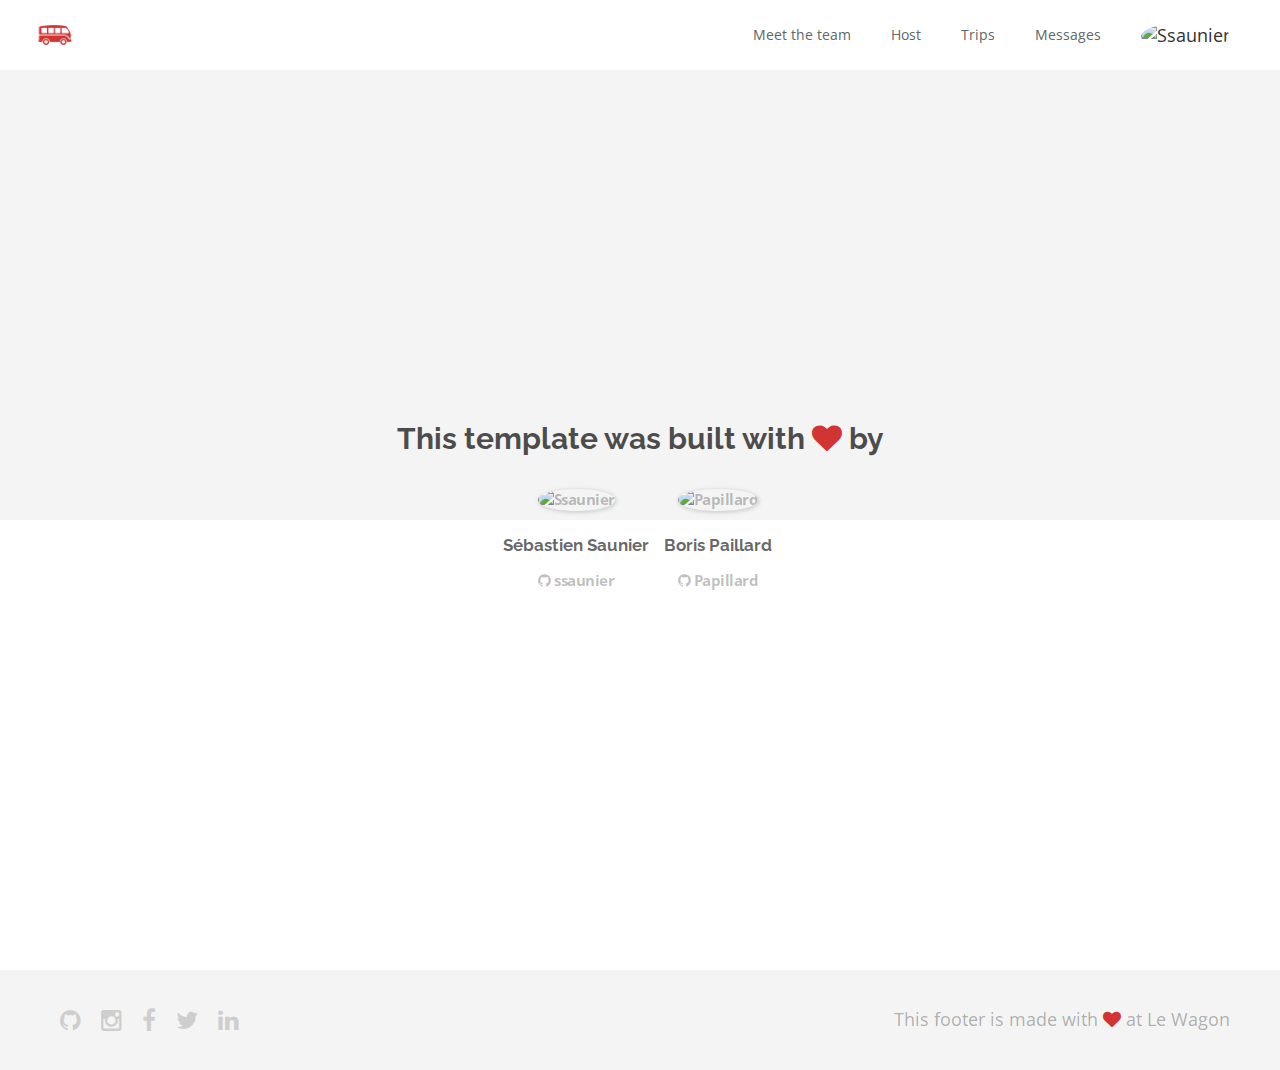
==== commit 4f0a6aa2: "Automated commit at 2018-02-05 14:11:06 UTC by middleman-deploy 2.0.0-alpha" ====
--- a/about.html
+++ b/about.html
@@ -7,11 +7,53 @@
           content="width=device-width, initial-scale=1, shrink-to-fit=no">
     <!-- Use the title from a page's frontmatter if it has one -->
     <title>Le Wagon - Middleman - About</title>
-    <link href="stylesheets/application-3c48b980.css" rel="stylesheet" />
+    <link href="stylesheets/application-916de65a.css" rel="stylesheet" />
     <script src="javascripts/application-93de88c9.js"></script>
     <link href="images/favicon-f15af148.png" rel="icon" type="image/png" />
   </head>
   <body>
+    <!-- layouts/layout.erb -->
+    <div class="navbar-wagon">
+  <!-- Logo -->
+  <a href="/" class="navbar-wagon-brand">
+    <img src="images/logo-acc9c0ec.png" alt="logo" />
+  </a>
+
+  <!-- Right Navigation -->
+  <div class="navbar-wagon-right hidden-xs hidden-sm">
+
+    <a href="team.html" class="navbar-wagon-item navbar-wagon-link">Meet the team</a>
+    <a href="" class="navbar-wagon-item navbar-wagon-link">Host</a>
+    <a href="" class="navbar-wagon-item navbar-wagon-link">Trips</a>
+    <a href="" class="navbar-wagon-item navbar-wagon-link">Messages</a>
+
+    <!-- Profile picture with dropdown list -->
+    <div class="navbar-wagon-item">
+      <div class="dropdown">
+        <img src="https://kitt.lewagon.com/placeholder/users/ssaunier" id="navbar-wagon-menu" class="avatar dropdown-toggle" data-toggle="dropdown" alt="Ssaunier" />
+        <ul class="dropdown-menu dropdown-menu-right navbar-wagon-dropdown-menu">
+          <li><a href="#">Profile</a></li>
+          <li><a href="#">Dashboard</a></li>
+          <li><a href="#">Log Out</a></li>
+        </ul>
+      </div>
+    </div>
+  </div>
+
+  <!-- Dropdown appearing on mobile only -->
+  <div class="navbar-wagon-item hidden-md hidden-lg">
+    <div class="dropdown">
+      <i class="fa fa-bars dropdown-toggle" data-toggle="dropdown"></i>
+      <ul class="dropdown-menu dropdown-menu-right navbar-wagon-dropdown-menu">
+        <a href="team.html" class="navbar-wagon-item navbar-wagon-link">Meet the team</a>
+        <li><a href="#">Host</a></li>
+        <li><a href="#">Trips</a></li>
+        <li><a href="#">Messagese</a></li>
+      </ul>
+    </div>
+  </div>
+</div>
+   <!-- inject layouts/_navbar.html.erb -->
     <div id="about">
   <div class="about-content">
     <h1>This template was built with <i class="fa fa-heart"></i> by</h1>
@@ -33,6 +75,19 @@
     </ul>
   </div>
 </div>
-
+                      <!-- Page content is injected here -->
+    <div class="footer">
+  <div class="footer-links">
+    <a href="#"><i class="fa fa-github"></i></a>
+    <a href="#"><i class="fa fa-instagram"></i></a>
+    <a href="#"><i class="fa fa-facebook"></i></a>
+    <a href="#"><i class="fa fa-twitter"></i></a>
+    <a href="#"><i class="fa fa-linkedin"></i></a>
+  </div>
+  <div class="footer-copyright">
+    This footer is made with <i class="fa fa-heart"></i> at Le Wagon
+  </div>
+</div>
+   <!-- inject layouts/_footer.html.erb -->
   </body>
 </html>
--- a/stylesheets/application-916de65a.css
+++ b/stylesheets/application-916de65a.css
@@ -0,0 +1,8 @@
+@import url("https://fonts.googleapis.com/css?family=Open+Sans:400,300,700|Raleway:400,100,300,700,500");/*!
+ * Bootstrap v3.3.7 (http://getbootstrap.com)
+ * Copyright 2011-2016 Twitter, Inc.
+ * Licensed under MIT (https://github.com/twbs/bootstrap/blob/master/LICENSE)
+ *//*! normalize.css v3.0.3 | MIT License | github.com/necolas/normalize.css */html{font-family:sans-serif;-ms-text-size-adjust:100%;-webkit-text-size-adjust:100%}body{margin:0}article,aside,details,figcaption,figure,footer,header,hgroup,main,menu,nav,section,summary{display:block}audio,canvas,progress,video{display:inline-block;vertical-align:baseline}audio:not([controls]){display:none;height:0}[hidden],template{display:none}a{background-color:transparent}a:active,a:hover{outline:0}abbr[title]{border-bottom:1px dotted}b,strong{font-weight:bold}dfn{font-style:italic}h1{font-size:2em;margin:0.67em 0}mark{background:#ff0;color:#000}small{font-size:80%}sub,sup{font-size:75%;line-height:0;position:relative;vertical-align:baseline}sup{top:-0.5em}sub{bottom:-0.25em}img{border:0}svg:not(:root){overflow:hidden}figure{margin:1em 40px}hr{-webkit-box-sizing:content-box;box-sizing:content-box;height:0}pre{overflow:auto}code,kbd,pre,samp{font-family:monospace, monospace;font-size:1em}button,input,optgroup,select,textarea{color:inherit;font:inherit;margin:0}button{overflow:visible}button,select{text-transform:none}button,html input[type="button"],input[type="reset"],input[type="submit"]{-webkit-appearance:button;cursor:pointer}button[disabled],html input[disabled]{cursor:default}button::-moz-focus-inner,input::-moz-focus-inner{border:0;padding:0}input{line-height:normal}input[type="checkbox"],input[type="radio"]{-webkit-box-sizing:border-box;box-sizing:border-box;padding:0}input[type="number"]::-webkit-inner-spin-button,input[type="number"]::-webkit-outer-spin-button{height:auto}input[type="search"]{-webkit-appearance:textfield;-webkit-box-sizing:content-box;box-sizing:content-box}input[type="search"]::-webkit-search-cancel-button,input[type="search"]::-webkit-search-decoration{-webkit-appearance:none}fieldset{border:1px solid #c0c0c0;margin:0 2px;padding:0.35em 0.625em 0.75em}legend{border:0;padding:0}textarea{overflow:auto}optgroup{font-weight:bold}table{border-collapse:collapse;border-spacing:0}td,th{padding:0}/*! Source: https://github.com/h5bp/html5-boilerplate/blob/master/src/css/main.css */@media print{*,*:before,*:after{background:transparent !important;color:#000 !important;-webkit-box-shadow:none !important;box-shadow:none !important;text-shadow:none !important}a,a:visited{text-decoration:underline}a[href]:after{content:" (" attr(href) ")"}abbr[title]:after{content:" (" attr(title) ")"}a[href^="#"]:after,a[href^="javascript:"]:after{content:""}pre,blockquote{border:1px solid #999;page-break-inside:avoid}thead{display:table-header-group}tr,img{page-break-inside:avoid}img{max-width:100% !important}p,h2,h3{orphans:3;widows:3}h2,h3{page-break-after:avoid}.navbar{display:none}.btn>.caret,.dropup>.btn>.caret{border-top-color:#000 !important}.label{border:1px solid #000}.table{border-collapse:collapse !important}.table td,.table th{background-color:#fff !important}.table-bordered th,.table-bordered td{border:1px solid #ddd !important}}@font-face{font-family:'Glyphicons Halflings';src:url("../assets/bootstrap/glyphicons-halflings-regular-86b6f62b.eot");src:url("../assets/bootstrap/glyphicons-halflings-regular-86b6f62b.eot?#iefix") format("embedded-opentype"),url("../assets/bootstrap/glyphicons-halflings-regular-ca35b697.woff2") format("woff2"),url("../assets/bootstrap/glyphicons-halflings-regular-278e49a8.woff") format("woff"),url("../assets/bootstrap/glyphicons-halflings-regular-44bc1850.ttf") format("truetype"),url("../assets/bootstrap/glyphicons-halflings-regular-de51a849.svg#glyphicons_halflingsregular") format("svg")}.glyphicon{position:relative;top:1px;display:inline-block;font-family:'Glyphicons Halflings';font-style:normal;font-weight:normal;line-height:1;-webkit-font-smoothing:antialiased;-moz-osx-font-smoothing:grayscale}.glyphicon-asterisk:before{content:"\002a"}.glyphicon-plus:before{content:"\002b"}.glyphicon-euro:before,.glyphicon-eur:before{content:"\20ac"}.glyphicon-minus:before{content:"\2212"}.glyphicon-cloud:before{content:"\2601"}.glyphicon-envelope:before{content:"\2709"}.glyphicon-pencil:before{content:"\270f"}.glyphicon-glass:before{content:"\e001"}.glyphicon-music:before{content:"\e002"}.glyphicon-search:before{content:"\e003"}.glyphicon-heart:before{content:"\e005"}.glyphicon-star:before{content:"\e006"}.glyphicon-star-empty:before{content:"\e007"}.glyphicon-user:before{content:"\e008"}.glyphicon-film:before{content:"\e009"}.glyphicon-th-large:before{content:"\e010"}.glyphicon-th:before{content:"\e011"}.glyphicon-th-list:before{content:"\e012"}.glyphicon-ok:before{content:"\e013"}.glyphicon-remove:before{content:"\e014"}.glyphicon-zoom-in:before{content:"\e015"}.glyphicon-zoom-out:before{content:"\e016"}.glyphicon-off:before{content:"\e017"}.glyphicon-signal:before{content:"\e018"}.glyphicon-cog:before{content:"\e019"}.glyphicon-trash:before{content:"\e020"}.glyphicon-home:before{content:"\e021"}.glyphicon-file:before{content:"\e022"}.glyphicon-time:before{content:"\e023"}.glyphicon-road:before{content:"\e024"}.glyphicon-download-alt:before{content:"\e025"}.glyphicon-download:before{content:"\e026"}.glyphicon-upload:before{content:"\e027"}.glyphicon-inbox:before{content:"\e028"}.glyphicon-play-circle:before{content:"\e029"}.glyphicon-repeat:before{content:"\e030"}.glyphicon-refresh:before{content:"\e031"}.glyphicon-list-alt:before{content:"\e032"}.glyphicon-lock:before{content:"\e033"}.glyphicon-flag:before{content:"\e034"}.glyphicon-headphones:before{content:"\e035"}.glyphicon-volume-off:before{content:"\e036"}.glyphicon-volume-down:before{content:"\e037"}.glyphicon-volume-up:before{content:"\e038"}.glyphicon-qrcode:before{content:"\e039"}.glyphicon-barcode:before{content:"\e040"}.glyphicon-tag:before{content:"\e041"}.glyphicon-tags:before{content:"\e042"}.glyphicon-book:before{content:"\e043"}.glyphicon-bookmark:before{content:"\e044"}.glyphicon-print:before{content:"\e045"}.glyphicon-camera:before{content:"\e046"}.glyphicon-font:before{content:"\e047"}.glyphicon-bold:before{content:"\e048"}.glyphicon-italic:before{content:"\e049"}.glyphicon-text-height:before{content:"\e050"}.glyphicon-text-width:before{content:"\e051"}.glyphicon-align-left:before{content:"\e052"}.glyphicon-align-center:before{content:"\e053"}.glyphicon-align-right:before{content:"\e054"}.glyphicon-align-justify:before{content:"\e055"}.glyphicon-list:before{content:"\e056"}.glyphicon-indent-left:before{content:"\e057"}.glyphicon-indent-right:before{content:"\e058"}.glyphicon-facetime-video:before{content:"\e059"}.glyphicon-picture:before{content:"\e060"}.glyphicon-map-marker:before{content:"\e062"}.glyphicon-adjust:before{content:"\e063"}.glyphicon-tint:before{content:"\e064"}.glyphicon-edit:before{content:"\e065"}.glyphicon-share:before{content:"\e066"}.glyphicon-check:before{content:"\e067"}.glyphicon-move:before{content:"\e068"}.glyphicon-step-backward:before{content:"\e069"}.glyphicon-fast-backward:before{content:"\e070"}.glyphicon-backward:before{content:"\e071"}.glyphicon-play:before{content:"\e072"}.glyphicon-pause:before{content:"\e073"}.glyphicon-stop:before{content:"\e074"}.glyphicon-forward:before{content:"\e075"}.glyphicon-fast-forward:before{content:"\e076"}.glyphicon-step-forward:before{content:"\e077"}.glyphicon-eject:before{content:"\e078"}.glyphicon-chevron-left:before{content:"\e079"}.glyphicon-chevron-right:before{content:"\e080"}.glyphicon-plus-sign:before{content:"\e081"}.glyphicon-minus-sign:before{content:"\e082"}.glyphicon-remove-sign:before{content:"\e083"}.glyphicon-ok-sign:before{content:"\e084"}.glyphicon-question-sign:before{content:"\e085"}.glyphicon-info-sign:before{content:"\e086"}.glyphicon-screenshot:before{content:"\e087"}.glyphicon-remove-circle:before{content:"\e088"}.glyphicon-ok-circle:before{content:"\e089"}.glyphicon-ban-circle:before{content:"\e090"}.glyphicon-arrow-left:before{content:"\e091"}.glyphicon-arrow-right:before{content:"\e092"}.glyphicon-arrow-up:before{content:"\e093"}.glyphicon-arrow-down:before{content:"\e094"}.glyphicon-share-alt:before{content:"\e095"}.glyphicon-resize-full:before{content:"\e096"}.glyphicon-resize-small:before{content:"\e097"}.glyphicon-exclamation-sign:before{content:"\e101"}.glyphicon-gift:before{content:"\e102"}.glyphicon-leaf:before{content:"\e103"}.glyphicon-fire:before{content:"\e104"}.glyphicon-eye-open:before{content:"\e105"}.glyphicon-eye-close:before{content:"\e106"}.glyphicon-warning-sign:before{content:"\e107"}.glyphicon-plane:before{content:"\e108"}.glyphicon-calendar:before{content:"\e109"}.glyphicon-random:before{content:"\e110"}.glyphicon-comment:before{content:"\e111"}.glyphicon-magnet:before{content:"\e112"}.glyphicon-chevron-up:before{content:"\e113"}.glyphicon-chevron-down:before{content:"\e114"}.glyphicon-retweet:before{content:"\e115"}.glyphicon-shopping-cart:before{content:"\e116"}.glyphicon-folder-close:before{content:"\e117"}.glyphicon-folder-open:before{content:"\e118"}.glyphicon-resize-vertical:before{content:"\e119"}.glyphicon-resize-horizontal:before{content:"\e120"}.glyphicon-hdd:before{content:"\e121"}.glyphicon-bullhorn:before{content:"\e122"}.glyphicon-bell:before{content:"\e123"}.glyphicon-certificate:before{content:"\e124"}.glyphicon-thumbs-up:before{content:"\e125"}.glyphicon-thumbs-down:before{content:"\e126"}.glyphicon-hand-right:before{content:"\e127"}.glyphicon-hand-left:before{content:"\e128"}.glyphicon-hand-up:before{content:"\e129"}.glyphicon-hand-down:before{content:"\e130"}.glyphicon-circle-arrow-right:before{content:"\e131"}.glyphicon-circle-arrow-left:before{content:"\e132"}.glyphicon-circle-arrow-up:before{content:"\e133"}.glyphicon-circle-arrow-down:before{content:"\e134"}.glyphicon-globe:before{content:"\e135"}.glyphicon-wrench:before{content:"\e136"}.glyphicon-tasks:before{content:"\e137"}.glyphicon-filter:before{content:"\e138"}.glyphicon-briefcase:before{content:"\e139"}.glyphicon-fullscreen:before{content:"\e140"}.glyphicon-dashboard:before{content:"\e141"}.glyphicon-paperclip:before{content:"\e142"}.glyphicon-heart-empty:before{content:"\e143"}.glyphicon-link:before{content:"\e144"}.glyphicon-phone:before{content:"\e145"}.glyphicon-pushpin:before{content:"\e146"}.glyphicon-usd:before{content:"\e148"}.glyphicon-gbp:before{content:"\e149"}.glyphicon-sort:before{content:"\e150"}.glyphicon-sort-by-alphabet:before{content:"\e151"}.glyphicon-sort-by-alphabet-alt:before{content:"\e152"}.glyphicon-sort-by-order:before{content:"\e153"}.glyphicon-sort-by-order-alt:before{content:"\e154"}.glyphicon-sort-by-attributes:before{content:"\e155"}.glyphicon-sort-by-attributes-alt:before{content:"\e156"}.glyphicon-unchecked:before{content:"\e157"}.glyphicon-expand:before{content:"\e158"}.glyphicon-collapse-down:before{content:"\e159"}.glyphicon-collapse-up:before{content:"\e160"}.glyphicon-log-in:before{content:"\e161"}.glyphicon-flash:before{content:"\e162"}.glyphicon-log-out:before{content:"\e163"}.glyphicon-new-window:before{content:"\e164"}.glyphicon-record:before{content:"\e165"}.glyphicon-save:before{content:"\e166"}.glyphicon-open:before{content:"\e167"}.glyphicon-saved:before{content:"\e168"}.glyphicon-import:before{content:"\e169"}.glyphicon-export:before{content:"\e170"}.glyphicon-send:before{content:"\e171"}.glyphicon-floppy-disk:before{content:"\e172"}.glyphicon-floppy-saved:before{content:"\e173"}.glyphicon-floppy-remove:before{content:"\e174"}.glyphicon-floppy-save:before{content:"\e175"}.glyphicon-floppy-open:before{content:"\e176"}.glyphicon-credit-card:before{content:"\e177"}.glyphicon-transfer:before{content:"\e178"}.glyphicon-cutlery:before{content:"\e179"}.glyphicon-header:before{content:"\e180"}.glyphicon-compressed:before{content:"\e181"}.glyphicon-earphone:before{content:"\e182"}.glyphicon-phone-alt:before{content:"\e183"}.glyphicon-tower:before{content:"\e184"}.glyphicon-stats:before{content:"\e185"}.glyphicon-sd-video:before{content:"\e186"}.glyphicon-hd-video:before{content:"\e187"}.glyphicon-subtitles:before{content:"\e188"}.glyphicon-sound-stereo:before{content:"\e189"}.glyphicon-sound-dolby:before{content:"\e190"}.glyphicon-sound-5-1:before{content:"\e191"}.glyphicon-sound-6-1:before{content:"\e192"}.glyphicon-sound-7-1:before{content:"\e193"}.glyphicon-copyright-mark:before{content:"\e194"}.glyphicon-registration-mark:before{content:"\e195"}.glyphicon-cloud-download:before{content:"\e197"}.glyphicon-cloud-upload:before{content:"\e198"}.glyphicon-tree-conifer:before{content:"\e199"}.glyphicon-tree-deciduous:before{content:"\e200"}.glyphicon-cd:before{content:"\e201"}.glyphicon-save-file:before{content:"\e202"}.glyphicon-open-file:before{content:"\e203"}.glyphicon-level-up:before{content:"\e204"}.glyphicon-copy:before{content:"\e205"}.glyphicon-paste:before{content:"\e206"}.glyphicon-alert:before{content:"\e209"}.glyphicon-equalizer:before{content:"\e210"}.glyphicon-king:before{content:"\e211"}.glyphicon-queen:before{content:"\e212"}.glyphicon-pawn:before{content:"\e213"}.glyphicon-bishop:before{content:"\e214"}.glyphicon-knight:before{content:"\e215"}.glyphicon-baby-formula:before{content:"\e216"}.glyphicon-tent:before{content:"\26fa"}.glyphicon-blackboard:before{content:"\e218"}.glyphicon-bed:before{content:"\e219"}.glyphicon-apple:before{content:"\f8ff"}.glyphicon-erase:before{content:"\e221"}.glyphicon-hourglass:before{content:"\231b"}.glyphicon-lamp:before{content:"\e223"}.glyphicon-duplicate:before{content:"\e224"}.glyphicon-piggy-bank:before{content:"\e225"}.glyphicon-scissors:before{content:"\e226"}.glyphicon-bitcoin:before{content:"\e227"}.glyphicon-btc:before{content:"\e227"}.glyphicon-xbt:before{content:"\e227"}.glyphicon-yen:before{content:"\00a5"}.glyphicon-jpy:before{content:"\00a5"}.glyphicon-ruble:before{content:"\20bd"}.glyphicon-rub:before{content:"\20bd"}.glyphicon-scale:before{content:"\e230"}.glyphicon-ice-lolly:before{content:"\e231"}.glyphicon-ice-lolly-tasted:before{content:"\e232"}.glyphicon-education:before{content:"\e233"}.glyphicon-option-horizontal:before{content:"\e234"}.glyphicon-option-vertical:before{content:"\e235"}.glyphicon-menu-hamburger:before{content:"\e236"}.glyphicon-modal-window:before{content:"\e237"}.glyphicon-oil:before{content:"\e238"}.glyphicon-grain:before{content:"\e239"}.glyphicon-sunglasses:before{content:"\e240"}.glyphicon-text-size:before{content:"\e241"}.glyphicon-text-color:before{content:"\e242"}.glyphicon-text-background:before{content:"\e243"}.glyphicon-object-align-top:before{content:"\e244"}.glyphicon-object-align-bottom:before{content:"\e245"}.glyphicon-object-align-horizontal:before{content:"\e246"}.glyphicon-object-align-left:before{content:"\e247"}.glyphicon-object-align-vertical:before{content:"\e248"}.glyphicon-object-align-right:before{content:"\e249"}.glyphicon-triangle-right:before{content:"\e250"}.glyphicon-triangle-left:before{content:"\e251"}.glyphicon-triangle-bottom:before{content:"\e252"}.glyphicon-triangle-top:before{content:"\e253"}.glyphicon-console:before{content:"\e254"}.glyphicon-superscript:before{content:"\e255"}.glyphicon-subscript:before{content:"\e256"}.glyphicon-menu-left:before{content:"\e257"}.glyphicon-menu-right:before{content:"\e258"}.glyphicon-menu-down:before{content:"\e259"}.glyphicon-menu-up:before{content:"\e260"}*{-webkit-box-sizing:border-box;box-sizing:border-box}*:before,*:after{-webkit-box-sizing:border-box;box-sizing:border-box}html{font-size:10px;-webkit-tap-highlight-color:transparent}body{font-family:"Open Sans", "Helvetica", "sans-serif";font-size:18px;line-height:1.42857143;color:#333333;background-color:rgba(0,0,0,0.3)}input,button,select,textarea{font-family:inherit;font-size:inherit;line-height:inherit}a{color:#469AE0;text-decoration:none}a:hover,a:focus{color:#1f74ba;text-decoration:underline}a:focus{outline:5px auto -webkit-focus-ring-color;outline-offset:-2px}figure{margin:0}img{vertical-align:middle}.img-responsive{display:block;max-width:100%;height:auto}.img-rounded{border-radius:12px}.img-thumbnail{padding:4px;line-height:1.42857143;background-color:rgba(0,0,0,0.3);border:1px solid #ddd;border-radius:6px;-webkit-transition:all 0.2s ease-in-out;transition:all 0.2s ease-in-out;display:inline-block;max-width:100%;height:auto}.img-circle{border-radius:50%}hr{margin-top:25px;margin-bottom:25px;border:0;border-top:1px solid #eeeeee}.sr-only{position:absolute;width:1px;height:1px;margin:-1px;padding:0;overflow:hidden;clip:rect(0, 0, 0, 0);border:0}.sr-only-focusable:active,.sr-only-focusable:focus{position:static;width:auto;height:auto;margin:0;overflow:visible;clip:auto}[role="button"]{cursor:pointer}h1,h2,h3,h4,h5,h6,.h1,.h2,.h3,.h4,.h5,.h6{font-family:"Raleway", "Helvetica", "sans-serif";font-weight:500;line-height:1.1;color:inherit}h1 small,h1 .small,h2 small,h2 .small,h3 small,h3 .small,h4 small,h4 .small,h5 small,h5 .small,h6 small,h6 .small,.h1 small,.h1 .small,.h2 small,.h2 .small,.h3 small,.h3 .small,.h4 small,.h4 .small,.h5 small,.h5 .small,.h6 small,.h6 .small{font-weight:normal;line-height:1;color:#777777}h1,.h1,h2,.h2,h3,.h3{margin-top:25px;margin-bottom:12.5px}h1 small,h1 .small,.h1 small,.h1 .small,h2 small,h2 .small,.h2 small,.h2 .small,h3 small,h3 .small,.h3 small,.h3 .small{font-size:65%}h4,.h4,h5,.h5,h6,.h6{margin-top:12.5px;margin-bottom:12.5px}h4 small,h4 .small,.h4 small,.h4 .small,h5 small,h5 .small,.h5 small,.h5 .small,h6 small,h6 .small,.h6 small,.h6 .small{font-size:75%}h1,.h1{font-size:46px}h2,.h2{font-size:38px}h3,.h3{font-size:31px}h4,.h4{font-size:23px}h5,.h5{font-size:18px}h6,.h6{font-size:16px}p{margin:0 0 12.5px}.lead{margin-bottom:25px;font-size:20px;font-weight:300;line-height:1.4}@media (min-width: 768px){.lead{font-size:27px}}small,.small{font-size:88%}mark,.mark{background-color:#fcf8e3;padding:.2em}.text-left{text-align:left}.text-right{text-align:right}.text-center{text-align:center}.text-justify{text-align:justify}.text-nowrap{white-space:nowrap}.text-lowercase{text-transform:lowercase}.text-uppercase,.initialism{text-transform:uppercase}.text-capitalize{text-transform:capitalize}.text-muted{color:#777777}.text-primary{color:#469AE0}a.text-primary:hover,a.text-primary:focus{color:#2381d0}.text-success{color:#3c763d}a.text-success:hover,a.text-success:focus{color:#2b542c}.text-info{color:#31708f}a.text-info:hover,a.text-info:focus{color:#245269}.text-warning{color:#8a6d3b}a.text-warning:hover,a.text-warning:focus{color:#66512c}.text-danger{color:#a94442}a.text-danger:hover,a.text-danger:focus{color:#843534}.bg-primary{color:#fff}.bg-primary{background-color:#469AE0}a.bg-primary:hover,a.bg-primary:focus{background-color:#2381d0}.bg-success{background-color:#dff0d8}a.bg-success:hover,a.bg-success:focus{background-color:#c1e2b3}.bg-info{background-color:#d9edf7}a.bg-info:hover,a.bg-info:focus{background-color:#afd9ee}.bg-warning{background-color:#fcf8e3}a.bg-warning:hover,a.bg-warning:focus{background-color:#f7ecb5}.bg-danger{background-color:#f2dede}a.bg-danger:hover,a.bg-danger:focus{background-color:#e4b9b9}.page-header{padding-bottom:11.5px;margin:50px 0 25px;border-bottom:1px solid #eeeeee}ul,ol{margin-top:0;margin-bottom:12.5px}ul ul,ul ol,ol ul,ol ol{margin-bottom:0}.list-unstyled{padding-left:0;list-style:none}.list-inline{padding-left:0;list-style:none;margin-left:-5px}.list-inline>li{display:inline-block;padding-left:5px;padding-right:5px}dl{margin-top:0;margin-bottom:25px}dt,dd{line-height:1.42857143}dt{font-weight:bold}dd{margin-left:0}.dl-horizontal dd:before,.dl-horizontal dd:after{content:" ";display:table}.dl-horizontal dd:after{clear:both}@media (min-width: 768px){.dl-horizontal dt{float:left;width:160px;clear:left;text-align:right;overflow:hidden;text-overflow:ellipsis;white-space:nowrap}.dl-horizontal dd{margin-left:180px}}abbr[title],abbr[data-original-title]{cursor:help;border-bottom:1px dotted #777777}.initialism{font-size:90%}blockquote{padding:12.5px 25px;margin:0 0 25px;font-size:22.5px;border-left:5px solid #eeeeee}blockquote p:last-child,blockquote ul:last-child,blockquote ol:last-child{margin-bottom:0}blockquote footer,blockquote small,blockquote .small{display:block;font-size:80%;line-height:1.42857143;color:#777777}blockquote footer:before,blockquote small:before,blockquote .small:before{content:'\2014 \00A0'}.blockquote-reverse,blockquote.pull-right{padding-right:15px;padding-left:0;border-right:5px solid #eeeeee;border-left:0;text-align:right}.blockquote-reverse footer:before,.blockquote-reverse small:before,.blockquote-reverse .small:before,blockquote.pull-right footer:before,blockquote.pull-right small:before,blockquote.pull-right .small:before{content:''}.blockquote-reverse footer:after,.blockquote-reverse small:after,.blockquote-reverse .small:after,blockquote.pull-right footer:after,blockquote.pull-right small:after,blockquote.pull-right .small:after{content:'\00A0 \2014'}address{margin-bottom:25px;font-style:normal;line-height:1.42857143}code,kbd,pre,samp{font-family:Menlo, Monaco, Consolas, "Courier New", monospace}code{padding:2px 4px;font-size:90%;color:#c7254e;background-color:#f9f2f4;border-radius:6px}kbd{padding:2px 4px;font-size:90%;color:#fff;background-color:#333;border-radius:3px;-webkit-box-shadow:inset 0 -1px 0 rgba(0,0,0,0.25);box-shadow:inset 0 -1px 0 rgba(0,0,0,0.25)}kbd kbd{padding:0;font-size:100%;font-weight:bold;-webkit-box-shadow:none;box-shadow:none}pre{display:block;padding:12px;margin:0 0 12.5px;font-size:17px;line-height:1.42857143;word-break:break-all;word-wrap:break-word;color:#333333;background-color:#f5f5f5;border:1px solid #ccc;border-radius:6px}pre code{padding:0;font-size:inherit;color:inherit;white-space:pre-wrap;background-color:transparent;border-radius:0}.pre-scrollable{max-height:340px;overflow-y:scroll}.container{margin-right:auto;margin-left:auto;padding-left:15px;padding-right:15px}.container:before,.container:after{content:" ";display:table}.container:after{clear:both}@media (min-width: 768px){.container{width:750px}}@media (min-width: 992px){.container{width:970px}}@media (min-width: 1200px){.container{width:1170px}}.container-fluid{margin-right:auto;margin-left:auto;padding-left:15px;padding-right:15px}.container-fluid:before,.container-fluid:after{content:" ";display:table}.container-fluid:after{clear:both}.row{margin-left:-15px;margin-right:-15px}.row:before,.row:after{content:" ";display:table}.row:after{clear:both}.col-xs-1,.col-sm-1,.col-md-1,.col-lg-1,.col-xs-2,.col-sm-2,.col-md-2,.col-lg-2,.col-xs-3,.col-sm-3,.col-md-3,.col-lg-3,.col-xs-4,.col-sm-4,.col-md-4,.col-lg-4,.col-xs-5,.col-sm-5,.col-md-5,.col-lg-5,.col-xs-6,.col-sm-6,.col-md-6,.col-lg-6,.col-xs-7,.col-sm-7,.col-md-7,.col-lg-7,.col-xs-8,.col-sm-8,.col-md-8,.col-lg-8,.col-xs-9,.col-sm-9,.col-md-9,.col-lg-9,.col-xs-10,.col-sm-10,.col-md-10,.col-lg-10,.col-xs-11,.col-sm-11,.col-md-11,.col-lg-11,.col-xs-12,.col-sm-12,.col-md-12,.col-lg-12{position:relative;min-height:1px;padding-left:15px;padding-right:15px}.col-xs-1,.col-xs-2,.col-xs-3,.col-xs-4,.col-xs-5,.col-xs-6,.col-xs-7,.col-xs-8,.col-xs-9,.col-xs-10,.col-xs-11,.col-xs-12{float:left}.col-xs-1{width:8.33333333%}.col-xs-2{width:16.66666667%}.col-xs-3{width:25%}.col-xs-4{width:33.33333333%}.col-xs-5{width:41.66666667%}.col-xs-6{width:50%}.col-xs-7{width:58.33333333%}.col-xs-8{width:66.66666667%}.col-xs-9{width:75%}.col-xs-10{width:83.33333333%}.col-xs-11{width:91.66666667%}.col-xs-12{width:100%}.col-xs-pull-0{right:auto}.col-xs-pull-1{right:8.33333333%}.col-xs-pull-2{right:16.66666667%}.col-xs-pull-3{right:25%}.col-xs-pull-4{right:33.33333333%}.col-xs-pull-5{right:41.66666667%}.col-xs-pull-6{right:50%}.col-xs-pull-7{right:58.33333333%}.col-xs-pull-8{right:66.66666667%}.col-xs-pull-9{right:75%}.col-xs-pull-10{right:83.33333333%}.col-xs-pull-11{right:91.66666667%}.col-xs-pull-12{right:100%}.col-xs-push-0{left:auto}.col-xs-push-1{left:8.33333333%}.col-xs-push-2{left:16.66666667%}.col-xs-push-3{left:25%}.col-xs-push-4{left:33.33333333%}.col-xs-push-5{left:41.66666667%}.col-xs-push-6{left:50%}.col-xs-push-7{left:58.33333333%}.col-xs-push-8{left:66.66666667%}.col-xs-push-9{left:75%}.col-xs-push-10{left:83.33333333%}.col-xs-push-11{left:91.66666667%}.col-xs-push-12{left:100%}.col-xs-offset-0{margin-left:0%}.col-xs-offset-1{margin-left:8.33333333%}.col-xs-offset-2{margin-left:16.66666667%}.col-xs-offset-3{margin-left:25%}.col-xs-offset-4{margin-left:33.33333333%}.col-xs-offset-5{margin-left:41.66666667%}.col-xs-offset-6{margin-left:50%}.col-xs-offset-7{margin-left:58.33333333%}.col-xs-offset-8{margin-left:66.66666667%}.col-xs-offset-9{margin-left:75%}.col-xs-offset-10{margin-left:83.33333333%}.col-xs-offset-11{margin-left:91.66666667%}.col-xs-offset-12{margin-left:100%}@media (min-width: 768px){.col-sm-1,.col-sm-2,.col-sm-3,.col-sm-4,.col-sm-5,.col-sm-6,.col-sm-7,.col-sm-8,.col-sm-9,.col-sm-10,.col-sm-11,.col-sm-12{float:left}.col-sm-1{width:8.33333333%}.col-sm-2{width:16.66666667%}.col-sm-3{width:25%}.col-sm-4{width:33.33333333%}.col-sm-5{width:41.66666667%}.col-sm-6{width:50%}.col-sm-7{width:58.33333333%}.col-sm-8{width:66.66666667%}.col-sm-9{width:75%}.col-sm-10{width:83.33333333%}.col-sm-11{width:91.66666667%}.col-sm-12{width:100%}.col-sm-pull-0{right:auto}.col-sm-pull-1{right:8.33333333%}.col-sm-pull-2{right:16.66666667%}.col-sm-pull-3{right:25%}.col-sm-pull-4{right:33.33333333%}.col-sm-pull-5{right:41.66666667%}.col-sm-pull-6{right:50%}.col-sm-pull-7{right:58.33333333%}.col-sm-pull-8{right:66.66666667%}.col-sm-pull-9{right:75%}.col-sm-pull-10{right:83.33333333%}.col-sm-pull-11{right:91.66666667%}.col-sm-pull-12{right:100%}.col-sm-push-0{left:auto}.col-sm-push-1{left:8.33333333%}.col-sm-push-2{left:16.66666667%}.col-sm-push-3{left:25%}.col-sm-push-4{left:33.33333333%}.col-sm-push-5{left:41.66666667%}.col-sm-push-6{left:50%}.col-sm-push-7{left:58.33333333%}.col-sm-push-8{left:66.66666667%}.col-sm-push-9{left:75%}.col-sm-push-10{left:83.33333333%}.col-sm-push-11{left:91.66666667%}.col-sm-push-12{left:100%}.col-sm-offset-0{margin-left:0%}.col-sm-offset-1{margin-left:8.33333333%}.col-sm-offset-2{margin-left:16.66666667%}.col-sm-offset-3{margin-left:25%}.col-sm-offset-4{margin-left:33.33333333%}.col-sm-offset-5{margin-left:41.66666667%}.col-sm-offset-6{margin-left:50%}.col-sm-offset-7{margin-left:58.33333333%}.col-sm-offset-8{margin-left:66.66666667%}.col-sm-offset-9{margin-left:75%}.col-sm-offset-10{margin-left:83.33333333%}.col-sm-offset-11{margin-left:91.66666667%}.col-sm-offset-12{margin-left:100%}}@media (min-width: 992px){.col-md-1,.col-md-2,.col-md-3,.col-md-4,.col-md-5,.col-md-6,.col-md-7,.col-md-8,.col-md-9,.col-md-10,.col-md-11,.col-md-12{float:left}.col-md-1{width:8.33333333%}.col-md-2{width:16.66666667%}.col-md-3{width:25%}.col-md-4{width:33.33333333%}.col-md-5{width:41.66666667%}.col-md-6{width:50%}.col-md-7{width:58.33333333%}.col-md-8{width:66.66666667%}.col-md-9{width:75%}.col-md-10{width:83.33333333%}.col-md-11{width:91.66666667%}.col-md-12{width:100%}.col-md-pull-0{right:auto}.col-md-pull-1{right:8.33333333%}.col-md-pull-2{right:16.66666667%}.col-md-pull-3{right:25%}.col-md-pull-4{right:33.33333333%}.col-md-pull-5{right:41.66666667%}.col-md-pull-6{right:50%}.col-md-pull-7{right:58.33333333%}.col-md-pull-8{right:66.66666667%}.col-md-pull-9{right:75%}.col-md-pull-10{right:83.33333333%}.col-md-pull-11{right:91.66666667%}.col-md-pull-12{right:100%}.col-md-push-0{left:auto}.col-md-push-1{left:8.33333333%}.col-md-push-2{left:16.66666667%}.col-md-push-3{left:25%}.col-md-push-4{left:33.33333333%}.col-md-push-5{left:41.66666667%}.col-md-push-6{left:50%}.col-md-push-7{left:58.33333333%}.col-md-push-8{left:66.66666667%}.col-md-push-9{left:75%}.col-md-push-10{left:83.33333333%}.col-md-push-11{left:91.66666667%}.col-md-push-12{left:100%}.col-md-offset-0{margin-left:0%}.col-md-offset-1{margin-left:8.33333333%}.col-md-offset-2{margin-left:16.66666667%}.col-md-offset-3{margin-left:25%}.col-md-offset-4{margin-left:33.33333333%}.col-md-offset-5{margin-left:41.66666667%}.col-md-offset-6{margin-left:50%}.col-md-offset-7{margin-left:58.33333333%}.col-md-offset-8{margin-left:66.66666667%}.col-md-offset-9{margin-left:75%}.col-md-offset-10{margin-left:83.33333333%}.col-md-offset-11{margin-left:91.66666667%}.col-md-offset-12{margin-left:100%}}@media (min-width: 1200px){.col-lg-1,.col-lg-2,.col-lg-3,.col-lg-4,.col-lg-5,.col-lg-6,.col-lg-7,.col-lg-8,.col-lg-9,.col-lg-10,.col-lg-11,.col-lg-12{float:left}.col-lg-1{width:8.33333333%}.col-lg-2{width:16.66666667%}.col-lg-3{width:25%}.col-lg-4{width:33.33333333%}.col-lg-5{width:41.66666667%}.col-lg-6{width:50%}.col-lg-7{width:58.33333333%}.col-lg-8{width:66.66666667%}.col-lg-9{width:75%}.col-lg-10{width:83.33333333%}.col-lg-11{width:91.66666667%}.col-lg-12{width:100%}.col-lg-pull-0{right:auto}.col-lg-pull-1{right:8.33333333%}.col-lg-pull-2{right:16.66666667%}.col-lg-pull-3{right:25%}.col-lg-pull-4{right:33.33333333%}.col-lg-pull-5{right:41.66666667%}.col-lg-pull-6{right:50%}.col-lg-pull-7{right:58.33333333%}.col-lg-pull-8{right:66.66666667%}.col-lg-pull-9{right:75%}.col-lg-pull-10{right:83.33333333%}.col-lg-pull-11{right:91.66666667%}.col-lg-pull-12{right:100%}.col-lg-push-0{left:auto}.col-lg-push-1{left:8.33333333%}.col-lg-push-2{left:16.66666667%}.col-lg-push-3{left:25%}.col-lg-push-4{left:33.33333333%}.col-lg-push-5{left:41.66666667%}.col-lg-push-6{left:50%}.col-lg-push-7{left:58.33333333%}.col-lg-push-8{left:66.66666667%}.col-lg-push-9{left:75%}.col-lg-push-10{left:83.33333333%}.col-lg-push-11{left:91.66666667%}.col-lg-push-12{left:100%}.col-lg-offset-0{margin-left:0%}.col-lg-offset-1{margin-left:8.33333333%}.col-lg-offset-2{margin-left:16.66666667%}.col-lg-offset-3{margin-left:25%}.col-lg-offset-4{margin-left:33.33333333%}.col-lg-offset-5{margin-left:41.66666667%}.col-lg-offset-6{margin-left:50%}.col-lg-offset-7{margin-left:58.33333333%}.col-lg-offset-8{margin-left:66.66666667%}.col-lg-offset-9{margin-left:75%}.col-lg-offset-10{margin-left:83.33333333%}.col-lg-offset-11{margin-left:91.66666667%}.col-lg-offset-12{margin-left:100%}}table{background-color:transparent}caption{padding-top:8px;padding-bottom:8px;color:#777777;text-align:left}th{text-align:left}.table{width:100%;max-width:100%;margin-bottom:25px}.table>thead>tr>th,.table>thead>tr>td,.table>tbody>tr>th,.table>tbody>tr>td,.table>tfoot>tr>th,.table>tfoot>tr>td{padding:8px;line-height:1.42857143;vertical-align:top;border-top:1px solid #ddd}.table>thead>tr>th{vertical-align:bottom;border-bottom:2px solid #ddd}.table>caption+thead>tr:first-child>th,.table>caption+thead>tr:first-child>td,.table>colgroup+thead>tr:first-child>th,.table>colgroup+thead>tr:first-child>td,.table>thead:first-child>tr:first-child>th,.table>thead:first-child>tr:first-child>td{border-top:0}.table>tbody+tbody{border-top:2px solid #ddd}.table .table{background-color:rgba(0,0,0,0.3)}.table-condensed>thead>tr>th,.table-condensed>thead>tr>td,.table-condensed>tbody>tr>th,.table-condensed>tbody>tr>td,.table-condensed>tfoot>tr>th,.table-condensed>tfoot>tr>td{padding:5px}.table-bordered{border:1px solid #ddd}.table-bordered>thead>tr>th,.table-bordered>thead>tr>td,.table-bordered>tbody>tr>th,.table-bordered>tbody>tr>td,.table-bordered>tfoot>tr>th,.table-bordered>tfoot>tr>td{border:1px solid #ddd}.table-bordered>thead>tr>th,.table-bordered>thead>tr>td{border-bottom-width:2px}.table-striped>tbody>tr:nth-of-type(odd){background-color:#f9f9f9}.table-hover>tbody>tr:hover{background-color:#f5f5f5}table col[class*="col-"]{position:static;float:none;display:table-column}table td[class*="col-"],table th[class*="col-"]{position:static;float:none;display:table-cell}.table>thead>tr>td.active,.table>thead>tr>th.active,.table>thead>tr.active>td,.table>thead>tr.active>th,.table>tbody>tr>td.active,.table>tbody>tr>th.active,.table>tbody>tr.active>td,.table>tbody>tr.active>th,.table>tfoot>tr>td.active,.table>tfoot>tr>th.active,.table>tfoot>tr.active>td,.table>tfoot>tr.active>th{background-color:#f5f5f5}.table-hover>tbody>tr>td.active:hover,.table-hover>tbody>tr>th.active:hover,.table-hover>tbody>tr.active:hover>td,.table-hover>tbody>tr:hover>.active,.table-hover>tbody>tr.active:hover>th{background-color:#e8e8e8}.table>thead>tr>td.success,.table>thead>tr>th.success,.table>thead>tr.success>td,.table>thead>tr.success>th,.table>tbody>tr>td.success,.table>tbody>tr>th.success,.table>tbody>tr.success>td,.table>tbody>tr.success>th,.table>tfoot>tr>td.success,.table>tfoot>tr>th.success,.table>tfoot>tr.success>td,.table>tfoot>tr.success>th{background-color:#dff0d8}.table-hover>tbody>tr>td.success:hover,.table-hover>tbody>tr>th.success:hover,.table-hover>tbody>tr.success:hover>td,.table-hover>tbody>tr:hover>.success,.table-hover>tbody>tr.success:hover>th{background-color:#d0e9c6}.table>thead>tr>td.info,.table>thead>tr>th.info,.table>thead>tr.info>td,.table>thead>tr.info>th,.table>tbody>tr>td.info,.table>tbody>tr>th.info,.table>tbody>tr.info>td,.table>tbody>tr.info>th,.table>tfoot>tr>td.info,.table>tfoot>tr>th.info,.table>tfoot>tr.info>td,.table>tfoot>tr.info>th{background-color:#d9edf7}.table-hover>tbody>tr>td.info:hover,.table-hover>tbody>tr>th.info:hover,.table-hover>tbody>tr.info:hover>td,.table-hover>tbody>tr:hover>.info,.table-hover>tbody>tr.info:hover>th{background-color:#c4e3f3}.table>thead>tr>td.warning,.table>thead>tr>th.warning,.table>thead>tr.warning>td,.table>thead>tr.warning>th,.table>tbody>tr>td.warning,.table>tbody>tr>th.warning,.table>tbody>tr.warning>td,.table>tbody>tr.warning>th,.table>tfoot>tr>td.warning,.table>tfoot>tr>th.warning,.table>tfoot>tr.warning>td,.table>tfoot>tr.warning>th{background-color:#fcf8e3}.table-hover>tbody>tr>td.warning:hover,.table-hover>tbody>tr>th.warning:hover,.table-hover>tbody>tr.warning:hover>td,.table-hover>tbody>tr:hover>.warning,.table-hover>tbody>tr.warning:hover>th{background-color:#faf2cc}.table>thead>tr>td.danger,.table>thead>tr>th.danger,.table>thead>tr.danger>td,.table>thead>tr.danger>th,.table>tbody>tr>td.danger,.table>tbody>tr>th.danger,.table>tbody>tr.danger>td,.table>tbody>tr.danger>th,.table>tfoot>tr>td.danger,.table>tfoot>tr>th.danger,.table>tfoot>tr.danger>td,.table>tfoot>tr.danger>th{background-color:#f2dede}.table-hover>tbody>tr>td.danger:hover,.table-hover>tbody>tr>th.danger:hover,.table-hover>tbody>tr.danger:hover>td,.table-hover>tbody>tr:hover>.danger,.table-hover>tbody>tr.danger:hover>th{background-color:#ebcccc}.table-responsive{overflow-x:auto;min-height:0.01%}@media screen and (max-width: 767px){.table-responsive{width:100%;margin-bottom:18.75px;overflow-y:hidden;-ms-overflow-style:-ms-autohiding-scrollbar;border:1px solid #ddd}.table-responsive>.table{margin-bottom:0}.table-responsive>.table>thead>tr>th,.table-responsive>.table>thead>tr>td,.table-responsive>.table>tbody>tr>th,.table-responsive>.table>tbody>tr>td,.table-responsive>.table>tfoot>tr>th,.table-responsive>.table>tfoot>tr>td{white-space:nowrap}.table-responsive>.table-bordered{border:0}.table-responsive>.table-bordered>thead>tr>th:first-child,.table-responsive>.table-bordered>thead>tr>td:first-child,.table-responsive>.table-bordered>tbody>tr>th:first-child,.table-responsive>.table-bordered>tbody>tr>td:first-child,.table-responsive>.table-bordered>tfoot>tr>th:first-child,.table-responsive>.table-bordered>tfoot>tr>td:first-child{border-left:0}.table-responsive>.table-bordered>thead>tr>th:last-child,.table-responsive>.table-bordered>thead>tr>td:last-child,.table-responsive>.table-bordered>tbody>tr>th:last-child,.table-responsive>.table-bordered>tbody>tr>td:last-child,.table-responsive>.table-bordered>tfoot>tr>th:last-child,.table-responsive>.table-bordered>tfoot>tr>td:last-child{border-right:0}.table-responsive>.table-bordered>tbody>tr:last-child>th,.table-responsive>.table-bordered>tbody>tr:last-child>td,.table-responsive>.table-bordered>tfoot>tr:last-child>th,.table-responsive>.table-bordered>tfoot>tr:last-child>td{border-bottom:0}}fieldset{padding:0;margin:0;border:0;min-width:0}legend{display:block;width:100%;padding:0;margin-bottom:25px;font-size:27px;line-height:inherit;color:#333333;border:0;border-bottom:1px solid #e5e5e5}label{display:inline-block;max-width:100%;margin-bottom:5px;font-weight:bold}input[type="search"]{-webkit-box-sizing:border-box;box-sizing:border-box}input[type="radio"],input[type="checkbox"]{margin:4px 0 0;margin-top:1px \9;line-height:normal}input[type="file"]{display:block}input[type="range"]{display:block;width:100%}select[multiple],select[size]{height:auto}input[type="file"]:focus,input[type="radio"]:focus,input[type="checkbox"]:focus{outline:5px auto -webkit-focus-ring-color;outline-offset:-2px}output{display:block;padding-top:7px;font-size:18px;line-height:1.42857143;color:#000000}.form-control{display:block;width:100%;height:39px;padding:6px 12px;font-size:18px;line-height:1.42857143;color:#000000;background-color:#fff;background-image:none;border:1px solid #ccc;border-radius:6px;-webkit-box-shadow:inset 0 1px 1px rgba(0,0,0,0.075);box-shadow:inset 0 1px 1px rgba(0,0,0,0.075);-webkit-transition:border-color ease-in-out 0.15s, box-shadow ease-in-out 0.15s;-webkit-transition:border-color ease-in-out 0.15s, -webkit-box-shadow ease-in-out 0.15s;transition:border-color ease-in-out 0.15s, -webkit-box-shadow ease-in-out 0.15s;transition:border-color ease-in-out 0.15s, box-shadow ease-in-out 0.15s;transition:border-color ease-in-out 0.15s, box-shadow ease-in-out 0.15s, -webkit-box-shadow ease-in-out 0.15s}.form-control:focus{border-color:#66afe9;outline:0;-webkit-box-shadow:inset 0 1px 1px rgba(0,0,0,0.075),0 0 8px rgba(102,175,233,0.6);box-shadow:inset 0 1px 1px rgba(0,0,0,0.075),0 0 8px rgba(102,175,233,0.6)}.form-control::-moz-placeholder{color:#999;opacity:1}.form-control:-ms-input-placeholder{color:#999}.form-control::-webkit-input-placeholder{color:#999}.form-control::-ms-expand{border:0;background-color:transparent}.form-control[disabled],.form-control[readonly],fieldset[disabled] .form-control{background-color:#eeeeee;opacity:1}.form-control[disabled],fieldset[disabled] .form-control{cursor:not-allowed}textarea.form-control{height:auto}input[type="search"]{-webkit-appearance:none}@media screen and (-webkit-min-device-pixel-ratio: 0){input[type="date"].form-control,input[type="time"].form-control,input[type="datetime-local"].form-control,input[type="month"].form-control{line-height:39px}input[type="date"].input-sm,.input-group-sm>input[type="date"].form-control,.input-group-sm>input[type="date"].input-group-addon,.input-group-sm>.input-group-btn>input[type="date"].btn,.input-group-sm input[type="date"],input[type="time"].input-sm,.input-group-sm>input[type="time"].form-control,.input-group-sm>input[type="time"].input-group-addon,.input-group-sm>.input-group-btn>input[type="time"].btn,.input-group-sm input[type="time"],input[type="datetime-local"].input-sm,.input-group-sm>input[type="datetime-local"].form-control,.input-group-sm>input[type="datetime-local"].input-group-addon,.input-group-sm>.input-group-btn>input[type="datetime-local"].btn,.input-group-sm input[type="datetime-local"],input[type="month"].input-sm,.input-group-sm>input[type="month"].form-control,.input-group-sm>input[type="month"].input-group-addon,.input-group-sm>.input-group-btn>input[type="month"].btn,.input-group-sm input[type="month"]{line-height:36px}input[type="date"].input-lg,.input-group-lg>input[type="date"].form-control,.input-group-lg>input[type="date"].input-group-addon,.input-group-lg>.input-group-btn>input[type="date"].btn,.input-group-lg input[type="date"],input[type="time"].input-lg,.input-group-lg>input[type="time"].form-control,.input-group-lg>input[type="time"].input-group-addon,.input-group-lg>.input-group-btn>input[type="time"].btn,.input-group-lg input[type="time"],input[type="datetime-local"].input-lg,.input-group-lg>input[type="datetime-local"].form-control,.input-group-lg>input[type="datetime-local"].input-group-addon,.input-group-lg>.input-group-btn>input[type="datetime-local"].btn,.input-group-lg input[type="datetime-local"],input[type="month"].input-lg,.input-group-lg>input[type="month"].form-control,.input-group-lg>input[type="month"].input-group-addon,.input-group-lg>.input-group-btn>input[type="month"].btn,.input-group-lg input[type="month"]{line-height:53px}}.form-group{margin-bottom:15px}.radio,.checkbox{position:relative;display:block;margin-top:10px;margin-bottom:10px}.radio label,.checkbox label{min-height:25px;padding-left:20px;margin-bottom:0;font-weight:normal;cursor:pointer}.radio input[type="radio"],.radio-inline input[type="radio"],.checkbox input[type="checkbox"],.checkbox-inline input[type="checkbox"]{position:absolute;margin-left:-20px;margin-top:4px \9}.radio+.radio,.checkbox+.checkbox{margin-top:-5px}.radio-inline,.checkbox-inline{position:relative;display:inline-block;padding-left:20px;margin-bottom:0;vertical-align:middle;font-weight:normal;cursor:pointer}.radio-inline+.radio-inline,.checkbox-inline+.checkbox-inline{margin-top:0;margin-left:10px}input[type="radio"][disabled],input[type="radio"].disabled,fieldset[disabled] input[type="radio"],input[type="checkbox"][disabled],input[type="checkbox"].disabled,fieldset[disabled] input[type="checkbox"]{cursor:not-allowed}.radio-inline.disabled,fieldset[disabled] .radio-inline,.checkbox-inline.disabled,fieldset[disabled] .checkbox-inline{cursor:not-allowed}.radio.disabled label,fieldset[disabled] .radio label,.checkbox.disabled label,fieldset[disabled] .checkbox label{cursor:not-allowed}.form-control-static{padding-top:7px;padding-bottom:7px;margin-bottom:0;min-height:43px}.form-control-static.input-lg,.input-group-lg>.form-control-static.form-control,.input-group-lg>.form-control-static.input-group-addon,.input-group-lg>.input-group-btn>.form-control-static.btn,.form-control-static.input-sm,.input-group-sm>.form-control-static.form-control,.input-group-sm>.form-control-static.input-group-addon,.input-group-sm>.input-group-btn>.form-control-static.btn{padding-left:0;padding-right:0}.input-sm,.input-group-sm>.form-control,.input-group-sm>.input-group-addon,.input-group-sm>.input-group-btn>.btn{height:36px;padding:5px 10px;font-size:16px;line-height:1.5;border-radius:3px}select.input-sm,.input-group-sm>select.form-control,.input-group-sm>select.input-group-addon,.input-group-sm>.input-group-btn>select.btn{height:36px;line-height:36px}textarea.input-sm,.input-group-sm>textarea.form-control,.input-group-sm>textarea.input-group-addon,.input-group-sm>.input-group-btn>textarea.btn,select[multiple].input-sm,.input-group-sm>select[multiple].form-control,.input-group-sm>select[multiple].input-group-addon,.input-group-sm>.input-group-btn>select[multiple].btn{height:auto}.form-group-sm .form-control{height:36px;padding:5px 10px;font-size:16px;line-height:1.5;border-radius:3px}.form-group-sm select.form-control{height:36px;line-height:36px}.form-group-sm textarea.form-control,.form-group-sm select[multiple].form-control{height:auto}.form-group-sm .form-control-static{height:36px;min-height:41px;padding:6px 10px;font-size:16px;line-height:1.5}.input-lg,.input-group-lg>.form-control,.input-group-lg>.input-group-addon,.input-group-lg>.input-group-btn>.btn{height:53px;padding:10px 16px;font-size:23px;line-height:1.3333333;border-radius:12px}select.input-lg,.input-group-lg>select.form-control,.input-group-lg>select.input-group-addon,.input-group-lg>.input-group-btn>select.btn{height:53px;line-height:53px}textarea.input-lg,.input-group-lg>textarea.form-control,.input-group-lg>textarea.input-group-addon,.input-group-lg>.input-group-btn>textarea.btn,select[multiple].input-lg,.input-group-lg>select[multiple].form-control,.input-group-lg>select[multiple].input-group-addon,.input-group-lg>.input-group-btn>select[multiple].btn{height:auto}.form-group-lg .form-control{height:53px;padding:10px 16px;font-size:23px;line-height:1.3333333;border-radius:12px}.form-group-lg select.form-control{height:53px;line-height:53px}.form-group-lg textarea.form-control,.form-group-lg select[multiple].form-control{height:auto}.form-group-lg .form-control-static{height:53px;min-height:48px;padding:11px 16px;font-size:23px;line-height:1.3333333}.has-feedback{position:relative}.has-feedback .form-control{padding-right:48.75px}.form-control-feedback{position:absolute;top:0;right:0;z-index:2;display:block;width:39px;height:39px;line-height:39px;text-align:center;pointer-events:none}.input-lg+.form-control-feedback,.input-group-lg>.form-control+.form-control-feedback,.input-group-lg>.input-group-addon+.form-control-feedback,.input-group-lg>.input-group-btn>.btn+.form-control-feedback,.input-group-lg+.form-control-feedback,.form-group-lg .form-control+.form-control-feedback{width:53px;height:53px;line-height:53px}.input-sm+.form-control-feedback,.input-group-sm>.form-control+.form-control-feedback,.input-group-sm>.input-group-addon+.form-control-feedback,.input-group-sm>.input-group-btn>.btn+.form-control-feedback,.input-group-sm+.form-control-feedback,.form-group-sm .form-control+.form-control-feedback{width:36px;height:36px;line-height:36px}.has-success .help-block,.has-success .control-label,.has-success .radio,.has-success .checkbox,.has-success .radio-inline,.has-success .checkbox-inline,.has-success.radio label,.has-success.checkbox label,.has-success.radio-inline label,.has-success.checkbox-inline label{color:#3c763d}.has-success .form-control{border-color:#3c763d;-webkit-box-shadow:inset 0 1px 1px rgba(0,0,0,0.075);box-shadow:inset 0 1px 1px rgba(0,0,0,0.075)}.has-success .form-control:focus{border-color:#2b542c;-webkit-box-shadow:inset 0 1px 1px rgba(0,0,0,0.075),0 0 6px #67b168;box-shadow:inset 0 1px 1px rgba(0,0,0,0.075),0 0 6px #67b168}.has-success .input-group-addon{color:#3c763d;border-color:#3c763d;background-color:#dff0d8}.has-success .form-control-feedback{color:#3c763d}.has-warning .help-block,.has-warning .control-label,.has-warning .radio,.has-warning .checkbox,.has-warning .radio-inline,.has-warning .checkbox-inline,.has-warning.radio label,.has-warning.checkbox label,.has-warning.radio-inline label,.has-warning.checkbox-inline label{color:#8a6d3b}.has-warning .form-control{border-color:#8a6d3b;-webkit-box-shadow:inset 0 1px 1px rgba(0,0,0,0.075);box-shadow:inset 0 1px 1px rgba(0,0,0,0.075)}.has-warning .form-control:focus{border-color:#66512c;-webkit-box-shadow:inset 0 1px 1px rgba(0,0,0,0.075),0 0 6px #c0a16b;box-shadow:inset 0 1px 1px rgba(0,0,0,0.075),0 0 6px #c0a16b}.has-warning .input-group-addon{color:#8a6d3b;border-color:#8a6d3b;background-color:#fcf8e3}.has-warning .form-control-feedback{color:#8a6d3b}.has-error .help-block,.has-error .control-label,.has-error .radio,.has-error .checkbox,.has-error .radio-inline,.has-error .checkbox-inline,.has-error.radio label,.has-error.checkbox label,.has-error.radio-inline label,.has-error.checkbox-inline label{color:#a94442}.has-error .form-control{border-color:#a94442;-webkit-box-shadow:inset 0 1px 1px rgba(0,0,0,0.075);box-shadow:inset 0 1px 1px rgba(0,0,0,0.075)}.has-error .form-control:focus{border-color:#843534;-webkit-box-shadow:inset 0 1px 1px rgba(0,0,0,0.075),0 0 6px #ce8483;box-shadow:inset 0 1px 1px rgba(0,0,0,0.075),0 0 6px #ce8483}.has-error .input-group-addon{color:#a94442;border-color:#a94442;background-color:#f2dede}.has-error .form-control-feedback{color:#a94442}.has-feedback label ~ .form-control-feedback{top:30px}.has-feedback label.sr-only ~ .form-control-feedback{top:0}.help-block{display:block;margin-top:5px;margin-bottom:10px;color:#737373}@media (min-width: 768px){.form-inline .form-group{display:inline-block;margin-bottom:0;vertical-align:middle}.form-inline .form-control{display:inline-block;width:auto;vertical-align:middle}.form-inline .form-control-static{display:inline-block}.form-inline .input-group{display:inline-table;vertical-align:middle}.form-inline .input-group .input-group-addon,.form-inline .input-group .input-group-btn,.form-inline .input-group .form-control{width:auto}.form-inline .input-group>.form-control{width:100%}.form-inline .control-label{margin-bottom:0;vertical-align:middle}.form-inline .radio,.form-inline .checkbox{display:inline-block;margin-top:0;margin-bottom:0;vertical-align:middle}.form-inline .radio label,.form-inline .checkbox label{padding-left:0}.form-inline .radio input[type="radio"],.form-inline .checkbox input[type="checkbox"]{position:relative;margin-left:0}.form-inline .has-feedback .form-control-feedback{top:0}}.form-horizontal .radio,.form-horizontal .checkbox,.form-horizontal .radio-inline,.form-horizontal .checkbox-inline{margin-top:0;margin-bottom:0;padding-top:7px}.form-horizontal .radio,.form-horizontal .checkbox{min-height:32px}.form-horizontal .form-group{margin-left:-15px;margin-right:-15px}.form-horizontal .form-group:before,.form-horizontal .form-group:after{content:" ";display:table}.form-horizontal .form-group:after{clear:both}@media (min-width: 768px){.form-horizontal .control-label{text-align:right;margin-bottom:0;padding-top:7px}}.form-horizontal .has-feedback .form-control-feedback{right:15px}@media (min-width: 768px){.form-horizontal .form-group-lg .control-label{padding-top:11px;font-size:23px}}@media (min-width: 768px){.form-horizontal .form-group-sm .control-label{padding-top:6px;font-size:16px}}.btn{display:inline-block;margin-bottom:0;font-weight:normal;text-align:center;vertical-align:middle;-ms-touch-action:manipulation;touch-action:manipulation;cursor:pointer;background-image:none;border:1px solid transparent;white-space:nowrap;padding:6px 12px;font-size:18px;line-height:1.42857143;border-radius:6px;-webkit-user-select:none;-moz-user-select:none;-ms-user-select:none;user-select:none}.btn:focus,.btn.focus,.btn:active:focus,.btn:active.focus,.btn.active:focus,.btn.active.focus{outline:5px auto -webkit-focus-ring-color;outline-offset:-2px}.btn:hover,.btn:focus,.btn.focus{color:#333;text-decoration:none}.btn:active,.btn.active{outline:0;background-image:none;-webkit-box-shadow:inset 0 3px 5px rgba(0,0,0,0.125);box-shadow:inset 0 3px 5px rgba(0,0,0,0.125)}.btn.disabled,.btn[disabled],fieldset[disabled] .btn{cursor:not-allowed;opacity:0.65;filter:alpha(opacity=65);-webkit-box-shadow:none;box-shadow:none}a.btn.disabled,fieldset[disabled] a.btn{pointer-events:none}.btn-default{color:#333;background-color:#fff;border-color:#ccc}.btn-default:focus,.btn-default.focus{color:#333;background-color:#e6e6e6;border-color:#8c8c8c}.btn-default:hover{color:#333;background-color:#e6e6e6;border-color:#adadad}.btn-default:active,.btn-default.active,.open>.btn-default.dropdown-toggle{color:#333;background-color:#e6e6e6;border-color:#adadad}.btn-default:active:hover,.btn-default:active:focus,.btn-default:active.focus,.btn-default.active:hover,.btn-default.active:focus,.btn-default.active.focus,.open>.btn-default.dropdown-toggle:hover,.open>.btn-default.dropdown-toggle:focus,.open>.btn-default.dropdown-toggle.focus{color:#333;background-color:#d4d4d4;border-color:#8c8c8c}.btn-default:active,.btn-default.active,.open>.btn-default.dropdown-toggle{background-image:none}.btn-default.disabled:hover,.btn-default.disabled:focus,.btn-default.disabled.focus,.btn-default[disabled]:hover,.btn-default[disabled]:focus,.btn-default[disabled].focus,fieldset[disabled] .btn-default:hover,fieldset[disabled] .btn-default:focus,fieldset[disabled] .btn-default.focus{background-color:#fff;border-color:#ccc}.btn-default .badge{color:#fff;background-color:#333}.btn-primary{color:#fff;background-color:#469AE0;border-color:#308edc}.btn-primary:focus,.btn-primary.focus{color:#fff;background-color:#2381d0;border-color:#144b79}.btn-primary:hover{color:#fff;background-color:#2381d0;border-color:#1e6eb2}.btn-primary:active,.btn-primary.active,.open>.btn-primary.dropdown-toggle{color:#fff;background-color:#2381d0;border-color:#1e6eb2}.btn-primary:active:hover,.btn-primary:active:focus,.btn-primary:active.focus,.btn-primary.active:hover,.btn-primary.active:focus,.btn-primary.active.focus,.open>.btn-primary.dropdown-toggle:hover,.open>.btn-primary.dropdown-toggle:focus,.open>.btn-primary.dropdown-toggle.focus{color:#fff;background-color:#1e6eb2;border-color:#144b79}.btn-primary:active,.btn-primary.active,.open>.btn-primary.dropdown-toggle{background-image:none}.btn-primary.disabled:hover,.btn-primary.disabled:focus,.btn-primary.disabled.focus,.btn-primary[disabled]:hover,.btn-primary[disabled]:focus,.btn-primary[disabled].focus,fieldset[disabled] .btn-primary:hover,fieldset[disabled] .btn-primary:focus,fieldset[disabled] .btn-primary.focus{background-color:#469AE0;border-color:#308edc}.btn-primary .badge{color:#469AE0;background-color:#fff}.btn-success{color:#fff;background-color:#32B796;border-color:#2da386}.btn-success:focus,.btn-success.focus{color:#fff;background-color:#278f75;border-color:#113f34}.btn-success:hover{color:#fff;background-color:#278f75;border-color:#1f735e}.btn-success:active,.btn-success.active,.open>.btn-success.dropdown-toggle{color:#fff;background-color:#278f75;border-color:#1f735e}.btn-success:active:hover,.btn-success:active:focus,.btn-success:active.focus,.btn-success.active:hover,.btn-success.active:focus,.btn-success.active.focus,.open>.btn-success.dropdown-toggle:hover,.open>.btn-success.dropdown-toggle:focus,.open>.btn-success.dropdown-toggle.focus{color:#fff;background-color:#1f735e;border-color:#113f34}.btn-success:active,.btn-success.active,.open>.btn-success.dropdown-toggle{background-image:none}.btn-success.disabled:hover,.btn-success.disabled:focus,.btn-success.disabled.focus,.btn-success[disabled]:hover,.btn-success[disabled]:focus,.btn-success[disabled].focus,fieldset[disabled] .btn-success:hover,fieldset[disabled] .btn-success:focus,fieldset[disabled] .btn-success.focus{background-color:#32B796;border-color:#2da386}.btn-success .badge{color:#32B796;background-color:#fff}.btn-info{color:#fff;background-color:#FDB631;border-color:#fdad18}.btn-info:focus,.btn-info.focus{color:#fff;background-color:#f9a302;border-color:#946101}.btn-info:hover{color:#fff;background-color:#f9a302;border-color:#d58c02}.btn-info:active,.btn-info.active,.open>.btn-info.dropdown-toggle{color:#fff;background-color:#f9a302;border-color:#d58c02}.btn-info:active:hover,.btn-info:active:focus,.btn-info:active.focus,.btn-info.active:hover,.btn-info.active:focus,.btn-info.active.focus,.open>.btn-info.dropdown-toggle:hover,.open>.btn-info.dropdown-toggle:focus,.open>.btn-info.dropdown-toggle.focus{color:#fff;background-color:#d58c02;border-color:#946101}.btn-info:active,.btn-info.active,.open>.btn-info.dropdown-toggle{background-image:none}.btn-info.disabled:hover,.btn-info.disabled:focus,.btn-info.disabled.focus,.btn-info[disabled]:hover,.btn-info[disabled]:focus,.btn-info[disabled].focus,fieldset[disabled] .btn-info:hover,fieldset[disabled] .btn-info:focus,fieldset[disabled] .btn-info.focus{background-color:#FDB631;border-color:#fdad18}.btn-info .badge{color:#FDB631;background-color:#fff}.btn-warning{color:#fff;background-color:#E67E22;border-color:#d67118}.btn-warning:focus,.btn-warning.focus{color:#fff;background-color:#bf6516;border-color:#64350b}.btn-warning:hover{color:#fff;background-color:#bf6516;border-color:#9f5412}.btn-warning:active,.btn-warning.active,.open>.btn-warning.dropdown-toggle{color:#fff;background-color:#bf6516;border-color:#9f5412}.btn-warning:active:hover,.btn-warning:active:focus,.btn-warning:active.focus,.btn-warning.active:hover,.btn-warning.active:focus,.btn-warning.active.focus,.open>.btn-warning.dropdown-toggle:hover,.open>.btn-warning.dropdown-toggle:focus,.open>.btn-warning.dropdown-toggle.focus{color:#fff;background-color:#9f5412;border-color:#64350b}.btn-warning:active,.btn-warning.active,.open>.btn-warning.dropdown-toggle{background-image:none}.btn-warning.disabled:hover,.btn-warning.disabled:focus,.btn-warning.disabled.focus,.btn-warning[disabled]:hover,.btn-warning[disabled]:focus,.btn-warning[disabled].focus,fieldset[disabled] .btn-warning:hover,fieldset[disabled] .btn-warning:focus,fieldset[disabled] .btn-warning.focus{background-color:#E67E22;border-color:#d67118}.btn-warning .badge{color:#E67E22;background-color:#fff}.btn-danger{color:#fff;background-color:#A63A50;border-color:#933347}.btn-danger:focus,.btn-danger.focus{color:#fff;background-color:#802d3e;border-color:#351219}.btn-danger:hover{color:#fff;background-color:#802d3e;border-color:#662431}.btn-danger:active,.btn-danger.active,.open>.btn-danger.dropdown-toggle{color:#fff;background-color:#802d3e;border-color:#662431}.btn-danger:active:hover,.btn-danger:active:focus,.btn-danger:active.focus,.btn-danger.active:hover,.btn-danger.active:focus,.btn-danger.active.focus,.open>.btn-danger.dropdown-toggle:hover,.open>.btn-danger.dropdown-toggle:focus,.open>.btn-danger.dropdown-toggle.focus{color:#fff;background-color:#662431;border-color:#351219}.btn-danger:active,.btn-danger.active,.open>.btn-danger.dropdown-toggle{background-image:none}.btn-danger.disabled:hover,.btn-danger.disabled:focus,.btn-danger.disabled.focus,.btn-danger[disabled]:hover,.btn-danger[disabled]:focus,.btn-danger[disabled].focus,fieldset[disabled] .btn-danger:hover,fieldset[disabled] .btn-danger:focus,fieldset[disabled] .btn-danger.focus{background-color:#A63A50;border-color:#933347}.btn-danger .badge{color:#A63A50;background-color:#fff}.btn-link{color:#469AE0;font-weight:normal;border-radius:0}.btn-link,.btn-link:active,.btn-link.active,.btn-link[disabled],fieldset[disabled] .btn-link{background-color:transparent;-webkit-box-shadow:none;box-shadow:none}.btn-link,.btn-link:hover,.btn-link:focus,.btn-link:active{border-color:transparent}.btn-link:hover,.btn-link:focus{color:#1f74ba;text-decoration:underline;background-color:transparent}.btn-link[disabled]:hover,.btn-link[disabled]:focus,fieldset[disabled] .btn-link:hover,fieldset[disabled] .btn-link:focus{color:#777777;text-decoration:none}.btn-lg,.btn-group-lg>.btn{padding:10px 16px;font-size:23px;line-height:1.3333333;border-radius:12px}.btn-sm,.btn-group-sm>.btn{padding:5px 10px;font-size:16px;line-height:1.5;border-radius:3px}.btn-xs,.btn-group-xs>.btn{padding:1px 5px;font-size:16px;line-height:1.5;border-radius:3px}.btn-block{display:block;width:100%}.btn-block+.btn-block{margin-top:5px}input[type="submit"].btn-block,input[type="reset"].btn-block,input[type="button"].btn-block{width:100%}.fade{opacity:0;-webkit-transition:opacity 0.15s linear;transition:opacity 0.15s linear}.fade.in{opacity:1}.collapse{display:none}.collapse.in{display:block}tr.collapse.in{display:table-row}tbody.collapse.in{display:table-row-group}.collapsing{position:relative;height:0;overflow:hidden;-webkit-transition-property:height, visibility;transition-property:height, visibility;-webkit-transition-duration:0.35s;transition-duration:0.35s;-webkit-transition-timing-function:ease;transition-timing-function:ease}.caret{display:inline-block;width:0;height:0;margin-left:2px;vertical-align:middle;border-top:4px dashed;border-top:4px solid \9;border-right:4px solid transparent;border-left:4px solid transparent}.dropup,.dropdown{position:relative}.dropdown-toggle:focus{outline:0}.dropdown-menu{position:absolute;top:100%;left:0;z-index:1000;display:none;float:left;min-width:160px;padding:5px 0;margin:2px 0 0;list-style:none;font-size:18px;text-align:left;background-color:#fff;border:1px solid #ccc;border:1px solid rgba(0,0,0,0.15);border-radius:6px;-webkit-box-shadow:0 6px 12px rgba(0,0,0,0.175);box-shadow:0 6px 12px rgba(0,0,0,0.175);background-clip:padding-box}.dropdown-menu.pull-right{right:0;left:auto}.dropdown-menu .divider{height:1px;margin:11.5px 0;overflow:hidden;background-color:#e5e5e5}.dropdown-menu>li>a{display:block;padding:3px 20px;clear:both;font-weight:normal;line-height:1.42857143;color:#333333;white-space:nowrap}.dropdown-menu>li>a:hover,.dropdown-menu>li>a:focus{text-decoration:none;color:#262626;background-color:#f5f5f5}.dropdown-menu>.active>a,.dropdown-menu>.active>a:hover,.dropdown-menu>.active>a:focus{color:#fff;text-decoration:none;outline:0;background-color:#469AE0}.dropdown-menu>.disabled>a,.dropdown-menu>.disabled>a:hover,.dropdown-menu>.disabled>a:focus{color:#777777}.dropdown-menu>.disabled>a:hover,.dropdown-menu>.disabled>a:focus{text-decoration:none;background-color:transparent;background-image:none;filter:progid:DXImageTransform.Microsoft.gradient(enabled = false);cursor:not-allowed}.open>.dropdown-menu{display:block}.open>a{outline:0}.dropdown-menu-right{left:auto;right:0}.dropdown-menu-left{left:0;right:auto}.dropdown-header{display:block;padding:3px 20px;font-size:16px;line-height:1.42857143;color:#777777;white-space:nowrap}.dropdown-backdrop{position:fixed;left:0;right:0;bottom:0;top:0;z-index:990}.pull-right>.dropdown-menu{right:0;left:auto}.dropup .caret,.navbar-fixed-bottom .dropdown .caret{border-top:0;border-bottom:4px dashed;border-bottom:4px solid \9;content:""}.dropup .dropdown-menu,.navbar-fixed-bottom .dropdown .dropdown-menu{top:auto;bottom:100%;margin-bottom:2px}@media (min-width: 768px){.navbar-right .dropdown-menu{right:0;left:auto}.navbar-right .dropdown-menu-left{left:0;right:auto}}.btn-group,.btn-group-vertical{position:relative;display:inline-block;vertical-align:middle}.btn-group>.btn,.btn-group-vertical>.btn{position:relative;float:left}.btn-group>.btn:hover,.btn-group>.btn:focus,.btn-group>.btn:active,.btn-group>.btn.active,.btn-group-vertical>.btn:hover,.btn-group-vertical>.btn:focus,.btn-group-vertical>.btn:active,.btn-group-vertical>.btn.active{z-index:2}.btn-group .btn+.btn,.btn-group .btn+.btn-group,.btn-group .btn-group+.btn,.btn-group .btn-group+.btn-group{margin-left:-1px}.btn-toolbar{margin-left:-5px}.btn-toolbar:before,.btn-toolbar:after{content:" ";display:table}.btn-toolbar:after{clear:both}.btn-toolbar .btn,.btn-toolbar .btn-group,.btn-toolbar .input-group{float:left}.btn-toolbar>.btn,.btn-toolbar>.btn-group,.btn-toolbar>.input-group{margin-left:5px}.btn-group>.btn:not(:first-child):not(:last-child):not(.dropdown-toggle){border-radius:0}.btn-group>.btn:first-child{margin-left:0}.btn-group>.btn:first-child:not(:last-child):not(.dropdown-toggle){border-bottom-right-radius:0;border-top-right-radius:0}.btn-group>.btn:last-child:not(:first-child),.btn-group>.dropdown-toggle:not(:first-child){border-bottom-left-radius:0;border-top-left-radius:0}.btn-group>.btn-group{float:left}.btn-group>.btn-group:not(:first-child):not(:last-child)>.btn{border-radius:0}.btn-group>.btn-group:first-child:not(:last-child)>.btn:last-child,.btn-group>.btn-group:first-child:not(:last-child)>.dropdown-toggle{border-bottom-right-radius:0;border-top-right-radius:0}.btn-group>.btn-group:last-child:not(:first-child)>.btn:first-child{border-bottom-left-radius:0;border-top-left-radius:0}.btn-group .dropdown-toggle:active,.btn-group.open .dropdown-toggle{outline:0}.btn-group>.btn+.dropdown-toggle{padding-left:8px;padding-right:8px}.btn-group>.btn-lg+.dropdown-toggle,.btn-group-lg.btn-group>.btn+.dropdown-toggle{padding-left:12px;padding-right:12px}.btn-group.open .dropdown-toggle{-webkit-box-shadow:inset 0 3px 5px rgba(0,0,0,0.125);box-shadow:inset 0 3px 5px rgba(0,0,0,0.125)}.btn-group.open .dropdown-toggle.btn-link{-webkit-box-shadow:none;box-shadow:none}.btn .caret{margin-left:0}.btn-lg .caret,.btn-group-lg>.btn .caret{border-width:5px 5px 0;border-bottom-width:0}.dropup .btn-lg .caret,.dropup .btn-group-lg>.btn .caret{border-width:0 5px 5px}.btn-group-vertical>.btn,.btn-group-vertical>.btn-group,.btn-group-vertical>.btn-group>.btn{display:block;float:none;width:100%;max-width:100%}.btn-group-vertical>.btn-group:before,.btn-group-vertical>.btn-group:after{content:" ";display:table}.btn-group-vertical>.btn-group:after{clear:both}.btn-group-vertical>.btn-group>.btn{float:none}.btn-group-vertical>.btn+.btn,.btn-group-vertical>.btn+.btn-group,.btn-group-vertical>.btn-group+.btn,.btn-group-vertical>.btn-group+.btn-group{margin-top:-1px;margin-left:0}.btn-group-vertical>.btn:not(:first-child):not(:last-child){border-radius:0}.btn-group-vertical>.btn:first-child:not(:last-child){border-top-right-radius:6px;border-top-left-radius:6px;border-bottom-right-radius:0;border-bottom-left-radius:0}.btn-group-vertical>.btn:last-child:not(:first-child){border-top-right-radius:0;border-top-left-radius:0;border-bottom-right-radius:6px;border-bottom-left-radius:6px}.btn-group-vertical>.btn-group:not(:first-child):not(:last-child)>.btn{border-radius:0}.btn-group-vertical>.btn-group:first-child:not(:last-child)>.btn:last-child,.btn-group-vertical>.btn-group:first-child:not(:last-child)>.dropdown-toggle{border-bottom-right-radius:0;border-bottom-left-radius:0}.btn-group-vertical>.btn-group:last-child:not(:first-child)>.btn:first-child{border-top-right-radius:0;border-top-left-radius:0}.btn-group-justified{display:table;width:100%;table-layout:fixed;border-collapse:separate}.btn-group-justified>.btn,.btn-group-justified>.btn-group{float:none;display:table-cell;width:1%}.btn-group-justified>.btn-group .btn{width:100%}.btn-group-justified>.btn-group .dropdown-menu{left:auto}[data-toggle="buttons"]>.btn input[type="radio"],[data-toggle="buttons"]>.btn input[type="checkbox"],[data-toggle="buttons"]>.btn-group>.btn input[type="radio"],[data-toggle="buttons"]>.btn-group>.btn input[type="checkbox"]{position:absolute;clip:rect(0, 0, 0, 0);pointer-events:none}.input-group{position:relative;display:table;border-collapse:separate}.input-group[class*="col-"]{float:none;padding-left:0;padding-right:0}.input-group .form-control{position:relative;z-index:2;float:left;width:100%;margin-bottom:0}.input-group .form-control:focus{z-index:3}.input-group-addon,.input-group-btn,.input-group .form-control{display:table-cell}.input-group-addon:not(:first-child):not(:last-child),.input-group-btn:not(:first-child):not(:last-child),.input-group .form-control:not(:first-child):not(:last-child){border-radius:0}.input-group-addon,.input-group-btn{width:1%;white-space:nowrap;vertical-align:middle}.input-group-addon{padding:6px 12px;font-size:18px;font-weight:normal;line-height:1;color:#000000;text-align:center;background-color:#eeeeee;border:1px solid #ccc;border-radius:6px}.input-group-addon.input-sm,.input-group-sm>.input-group-addon,.input-group-sm>.input-group-btn>.input-group-addon.btn{padding:5px 10px;font-size:16px;border-radius:3px}.input-group-addon.input-lg,.input-group-lg>.input-group-addon,.input-group-lg>.input-group-btn>.input-group-addon.btn{padding:10px 16px;font-size:23px;border-radius:12px}.input-group-addon input[type="radio"],.input-group-addon input[type="checkbox"]{margin-top:0}.input-group .form-control:first-child,.input-group-addon:first-child,.input-group-btn:first-child>.btn,.input-group-btn:first-child>.btn-group>.btn,.input-group-btn:first-child>.dropdown-toggle,.input-group-btn:last-child>.btn:not(:last-child):not(.dropdown-toggle),.input-group-btn:last-child>.btn-group:not(:last-child)>.btn{border-bottom-right-radius:0;border-top-right-radius:0}.input-group-addon:first-child{border-right:0}.input-group .form-control:last-child,.input-group-addon:last-child,.input-group-btn:last-child>.btn,.input-group-btn:last-child>.btn-group>.btn,.input-group-btn:last-child>.dropdown-toggle,.input-group-btn:first-child>.btn:not(:first-child),.input-group-btn:first-child>.btn-group:not(:first-child)>.btn{border-bottom-left-radius:0;border-top-left-radius:0}.input-group-addon:last-child{border-left:0}.input-group-btn{position:relative;font-size:0;white-space:nowrap}.input-group-btn>.btn{position:relative}.input-group-btn>.btn+.btn{margin-left:-1px}.input-group-btn>.btn:hover,.input-group-btn>.btn:focus,.input-group-btn>.btn:active{z-index:2}.input-group-btn:first-child>.btn,.input-group-btn:first-child>.btn-group{margin-right:-1px}.input-group-btn:last-child>.btn,.input-group-btn:last-child>.btn-group{z-index:2;margin-left:-1px}.nav{margin-bottom:0;padding-left:0;list-style:none}.nav:before,.nav:after{content:" ";display:table}.nav:after{clear:both}.nav>li{position:relative;display:block}.nav>li>a{position:relative;display:block;padding:10px 15px}.nav>li>a:hover,.nav>li>a:focus{text-decoration:none;background-color:#eeeeee}.nav>li.disabled>a{color:#777777}.nav>li.disabled>a:hover,.nav>li.disabled>a:focus{color:#777777;text-decoration:none;background-color:transparent;cursor:not-allowed}.nav .open>a,.nav .open>a:hover,.nav .open>a:focus{background-color:#eeeeee;border-color:#469AE0}.nav .nav-divider{height:1px;margin:11.5px 0;overflow:hidden;background-color:#e5e5e5}.nav>li>a>img{max-width:none}.nav-tabs{border-bottom:1px solid #ddd}.nav-tabs>li{float:left;margin-bottom:-1px}.nav-tabs>li>a{margin-right:2px;line-height:1.42857143;border:1px solid transparent;border-radius:6px 6px 0 0}.nav-tabs>li>a:hover{border-color:#eeeeee #eeeeee #ddd}.nav-tabs>li.active>a,.nav-tabs>li.active>a:hover,.nav-tabs>li.active>a:focus{color:#000000;background-color:rgba(0,0,0,0.3);border:1px solid #ddd;border-bottom-color:transparent;cursor:default}.nav-pills>li{float:left}.nav-pills>li>a{border-radius:6px}.nav-pills>li+li{margin-left:2px}.nav-pills>li.active>a,.nav-pills>li.active>a:hover,.nav-pills>li.active>a:focus{color:#fff;background-color:#469AE0}.nav-stacked>li{float:none}.nav-stacked>li+li{margin-top:2px;margin-left:0}.nav-justified,.nav-tabs.nav-justified{width:100%}.nav-justified>li,.nav-tabs.nav-justified>li{float:none}.nav-justified>li>a,.nav-tabs.nav-justified>li>a{text-align:center;margin-bottom:5px}.nav-justified>.dropdown .dropdown-menu{top:auto;left:auto}@media (min-width: 768px){.nav-justified>li,.nav-tabs.nav-justified>li{display:table-cell;width:1%}.nav-justified>li>a,.nav-tabs.nav-justified>li>a{margin-bottom:0}}.nav-tabs-justified,.nav-tabs.nav-justified{border-bottom:0}.nav-tabs-justified>li>a,.nav-tabs.nav-justified>li>a{margin-right:0;border-radius:6px}.nav-tabs-justified>.active>a,.nav-tabs.nav-justified>.active>a,.nav-tabs-justified>.active>a:hover,.nav-tabs.nav-justified>.active>a:hover,.nav-tabs-justified>.active>a:focus,.nav-tabs.nav-justified>.active>a:focus{border:1px solid #ddd}@media (min-width: 768px){.nav-tabs-justified>li>a,.nav-tabs.nav-justified>li>a{border-bottom:1px solid #ddd;border-radius:6px 6px 0 0}.nav-tabs-justified>.active>a,.nav-tabs.nav-justified>.active>a,.nav-tabs-justified>.active>a:hover,.nav-tabs.nav-justified>.active>a:hover,.nav-tabs-justified>.active>a:focus,.nav-tabs.nav-justified>.active>a:focus{border-bottom-color:rgba(0,0,0,0.3)}}.tab-content>.tab-pane{display:none}.tab-content>.active{display:block}.nav-tabs .dropdown-menu{margin-top:-1px;border-top-right-radius:0;border-top-left-radius:0}.navbar{position:relative;min-height:50px;margin-bottom:25px;border:1px solid transparent}.navbar:before,.navbar:after{content:" ";display:table}.navbar:after{clear:both}@media (min-width: 768px){.navbar{border-radius:6px}}.navbar-header:before,.navbar-header:after{content:" ";display:table}.navbar-header:after{clear:both}@media (min-width: 768px){.navbar-header{float:left}}.navbar-collapse{overflow-x:visible;padding-right:15px;padding-left:15px;border-top:1px solid transparent;-webkit-box-shadow:inset 0 1px 0 rgba(255,255,255,0.1);box-shadow:inset 0 1px 0 rgba(255,255,255,0.1);-webkit-overflow-scrolling:touch}.navbar-collapse:before,.navbar-collapse:after{content:" ";display:table}.navbar-collapse:after{clear:both}.navbar-collapse.in{overflow-y:auto}@media (min-width: 768px){.navbar-collapse{width:auto;border-top:0;-webkit-box-shadow:none;box-shadow:none}.navbar-collapse.collapse{display:block !important;height:auto !important;padding-bottom:0;overflow:visible !important}.navbar-collapse.in{overflow-y:visible}.navbar-fixed-top .navbar-collapse,.navbar-static-top .navbar-collapse,.navbar-fixed-bottom .navbar-collapse{padding-left:0;padding-right:0}}.navbar-fixed-top .navbar-collapse,.navbar-fixed-bottom .navbar-collapse{max-height:340px}@media (max-device-width: 480px) and (orientation: landscape){.navbar-fixed-top .navbar-collapse,.navbar-fixed-bottom .navbar-collapse{max-height:200px}}.container>.navbar-header,.container>.navbar-collapse,.container-fluid>.navbar-header,.container-fluid>.navbar-collapse{margin-right:-15px;margin-left:-15px}@media (min-width: 768px){.container>.navbar-header,.container>.navbar-collapse,.container-fluid>.navbar-header,.container-fluid>.navbar-collapse{margin-right:0;margin-left:0}}.navbar-static-top{z-index:1000;border-width:0 0 1px}@media (min-width: 768px){.navbar-static-top{border-radius:0}}.navbar-fixed-top,.navbar-fixed-bottom{position:fixed;right:0;left:0;z-index:1030}@media (min-width: 768px){.navbar-fixed-top,.navbar-fixed-bottom{border-radius:0}}.navbar-fixed-top{top:0;border-width:0 0 1px}.navbar-fixed-bottom{bottom:0;margin-bottom:0;border-width:1px 0 0}.navbar-brand{float:left;padding:12.5px 15px;font-size:23px;line-height:25px;height:50px}.navbar-brand:hover,.navbar-brand:focus{text-decoration:none}.navbar-brand>img{display:block}@media (min-width: 768px){.navbar>.container .navbar-brand,.navbar>.container-fluid .navbar-brand{margin-left:-15px}}.navbar-toggle{position:relative;float:right;margin-right:15px;padding:9px 10px;margin-top:8px;margin-bottom:8px;background-color:transparent;background-image:none;border:1px solid transparent;border-radius:6px}.navbar-toggle:focus{outline:0}.navbar-toggle .icon-bar{display:block;width:22px;height:2px;border-radius:1px}.navbar-toggle .icon-bar+.icon-bar{margin-top:4px}@media (min-width: 768px){.navbar-toggle{display:none}}.navbar-nav{margin:6.25px -15px}.navbar-nav>li>a{padding-top:10px;padding-bottom:10px;line-height:25px}@media (max-width: 767px){.navbar-nav .open .dropdown-menu{position:static;float:none;width:auto;margin-top:0;background-color:transparent;border:0;-webkit-box-shadow:none;box-shadow:none}.navbar-nav .open .dropdown-menu>li>a,.navbar-nav .open .dropdown-menu .dropdown-header{padding:5px 15px 5px 25px}.navbar-nav .open .dropdown-menu>li>a{line-height:25px}.navbar-nav .open .dropdown-menu>li>a:hover,.navbar-nav .open .dropdown-menu>li>a:focus{background-image:none}}@media (min-width: 768px){.navbar-nav{float:left;margin:0}.navbar-nav>li{float:left}.navbar-nav>li>a{padding-top:12.5px;padding-bottom:12.5px}}.navbar-form{margin-left:-15px;margin-right:-15px;padding:10px 15px;border-top:1px solid transparent;border-bottom:1px solid transparent;-webkit-box-shadow:inset 0 1px 0 rgba(255,255,255,0.1),0 1px 0 rgba(255,255,255,0.1);box-shadow:inset 0 1px 0 rgba(255,255,255,0.1),0 1px 0 rgba(255,255,255,0.1);margin-top:5.5px;margin-bottom:5.5px}@media (min-width: 768px){.navbar-form .form-group{display:inline-block;margin-bottom:0;vertical-align:middle}.navbar-form .form-control{display:inline-block;width:auto;vertical-align:middle}.navbar-form .form-control-static{display:inline-block}.navbar-form .input-group{display:inline-table;vertical-align:middle}.navbar-form .input-group .input-group-addon,.navbar-form .input-group .input-group-btn,.navbar-form .input-group .form-control{width:auto}.navbar-form .input-group>.form-control{width:100%}.navbar-form .control-label{margin-bottom:0;vertical-align:middle}.navbar-form .radio,.navbar-form .checkbox{display:inline-block;margin-top:0;margin-bottom:0;vertical-align:middle}.navbar-form .radio label,.navbar-form .checkbox label{padding-left:0}.navbar-form .radio input[type="radio"],.navbar-form .checkbox input[type="checkbox"]{position:relative;margin-left:0}.navbar-form .has-feedback .form-control-feedback{top:0}}@media (max-width: 767px){.navbar-form .form-group{margin-bottom:5px}.navbar-form .form-group:last-child{margin-bottom:0}}@media (min-width: 768px){.navbar-form{width:auto;border:0;margin-left:0;margin-right:0;padding-top:0;padding-bottom:0;-webkit-box-shadow:none;box-shadow:none}}.navbar-nav>li>.dropdown-menu{margin-top:0;border-top-right-radius:0;border-top-left-radius:0}.navbar-fixed-bottom .navbar-nav>li>.dropdown-menu{margin-bottom:0;border-top-right-radius:6px;border-top-left-radius:6px;border-bottom-right-radius:0;border-bottom-left-radius:0}.navbar-btn{margin-top:5.5px;margin-bottom:5.5px}.navbar-btn.btn-sm,.btn-group-sm>.navbar-btn.btn{margin-top:7px;margin-bottom:7px}.navbar-btn.btn-xs,.btn-group-xs>.navbar-btn.btn{margin-top:14px;margin-bottom:14px}.navbar-text{margin-top:12.5px;margin-bottom:12.5px}@media (min-width: 768px){.navbar-text{float:left;margin-left:15px;margin-right:15px}}@media (min-width: 768px){.navbar-left{float:left !important}.navbar-right{float:right !important;margin-right:-15px}.navbar-right ~ .navbar-right{margin-right:0}}.navbar-default{background-color:#f8f8f8;border-color:#e7e7e7}.navbar-default .navbar-brand{color:#777}.navbar-default .navbar-brand:hover,.navbar-default .navbar-brand:focus{color:#5e5e5e;background-color:transparent}.navbar-default .navbar-text{color:#777}.navbar-default .navbar-nav>li>a{color:#777}.navbar-default .navbar-nav>li>a:hover,.navbar-default .navbar-nav>li>a:focus{color:#333;background-color:transparent}.navbar-default .navbar-nav>.active>a,.navbar-default .navbar-nav>.active>a:hover,.navbar-default .navbar-nav>.active>a:focus{color:#555;background-color:#e7e7e7}.navbar-default .navbar-nav>.disabled>a,.navbar-default .navbar-nav>.disabled>a:hover,.navbar-default .navbar-nav>.disabled>a:focus{color:#ccc;background-color:transparent}.navbar-default .navbar-toggle{border-color:#ddd}.navbar-default .navbar-toggle:hover,.navbar-default .navbar-toggle:focus{background-color:#ddd}.navbar-default .navbar-toggle .icon-bar{background-color:#888}.navbar-default .navbar-collapse,.navbar-default .navbar-form{border-color:#e7e7e7}.navbar-default .navbar-nav>.open>a,.navbar-default .navbar-nav>.open>a:hover,.navbar-default .navbar-nav>.open>a:focus{background-color:#e7e7e7;color:#555}@media (max-width: 767px){.navbar-default .navbar-nav .open .dropdown-menu>li>a{color:#777}.navbar-default .navbar-nav .open .dropdown-menu>li>a:hover,.navbar-default .navbar-nav .open .dropdown-menu>li>a:focus{color:#333;background-color:transparent}.navbar-default .navbar-nav .open .dropdown-menu>.active>a,.navbar-default .navbar-nav .open .dropdown-menu>.active>a:hover,.navbar-default .navbar-nav .open .dropdown-menu>.active>a:focus{color:#555;background-color:#e7e7e7}.navbar-default .navbar-nav .open .dropdown-menu>.disabled>a,.navbar-default .navbar-nav .open .dropdown-menu>.disabled>a:hover,.navbar-default .navbar-nav .open .dropdown-menu>.disabled>a:focus{color:#ccc;background-color:transparent}}.navbar-default .navbar-link{color:#777}.navbar-default .navbar-link:hover{color:#333}.navbar-default .btn-link{color:#777}.navbar-default .btn-link:hover,.navbar-default .btn-link:focus{color:#333}.navbar-default .btn-link[disabled]:hover,.navbar-default .btn-link[disabled]:focus,fieldset[disabled] .navbar-default .btn-link:hover,fieldset[disabled] .navbar-default .btn-link:focus{color:#ccc}.navbar-inverse{background-color:#222;border-color:#090909}.navbar-inverse .navbar-brand{color:#9d9d9d}.navbar-inverse .navbar-brand:hover,.navbar-inverse .navbar-brand:focus{color:#fff;background-color:transparent}.navbar-inverse .navbar-text{color:#9d9d9d}.navbar-inverse .navbar-nav>li>a{color:#9d9d9d}.navbar-inverse .navbar-nav>li>a:hover,.navbar-inverse .navbar-nav>li>a:focus{color:#fff;background-color:transparent}.navbar-inverse .navbar-nav>.active>a,.navbar-inverse .navbar-nav>.active>a:hover,.navbar-inverse .navbar-nav>.active>a:focus{color:#fff;background-color:#090909}.navbar-inverse .navbar-nav>.disabled>a,.navbar-inverse .navbar-nav>.disabled>a:hover,.navbar-inverse .navbar-nav>.disabled>a:focus{color:#444;background-color:transparent}.navbar-inverse .navbar-toggle{border-color:#333}.navbar-inverse .navbar-toggle:hover,.navbar-inverse .navbar-toggle:focus{background-color:#333}.navbar-inverse .navbar-toggle .icon-bar{background-color:#fff}.navbar-inverse .navbar-collapse,.navbar-inverse .navbar-form{border-color:#101010}.navbar-inverse .navbar-nav>.open>a,.navbar-inverse .navbar-nav>.open>a:hover,.navbar-inverse .navbar-nav>.open>a:focus{background-color:#090909;color:#fff}@media (max-width: 767px){.navbar-inverse .navbar-nav .open .dropdown-menu>.dropdown-header{border-color:#090909}.navbar-inverse .navbar-nav .open .dropdown-menu .divider{background-color:#090909}.navbar-inverse .navbar-nav .open .dropdown-menu>li>a{color:#9d9d9d}.navbar-inverse .navbar-nav .open .dropdown-menu>li>a:hover,.navbar-inverse .navbar-nav .open .dropdown-menu>li>a:focus{color:#fff;background-color:transparent}.navbar-inverse .navbar-nav .open .dropdown-menu>.active>a,.navbar-inverse .navbar-nav .open .dropdown-menu>.active>a:hover,.navbar-inverse .navbar-nav .open .dropdown-menu>.active>a:focus{color:#fff;background-color:#090909}.navbar-inverse .navbar-nav .open .dropdown-menu>.disabled>a,.navbar-inverse .navbar-nav .open .dropdown-menu>.disabled>a:hover,.navbar-inverse .navbar-nav .open .dropdown-menu>.disabled>a:focus{color:#444;background-color:transparent}}.navbar-inverse .navbar-link{color:#9d9d9d}.navbar-inverse .navbar-link:hover{color:#fff}.navbar-inverse .btn-link{color:#9d9d9d}.navbar-inverse .btn-link:hover,.navbar-inverse .btn-link:focus{color:#fff}.navbar-inverse .btn-link[disabled]:hover,.navbar-inverse .btn-link[disabled]:focus,fieldset[disabled] .navbar-inverse .btn-link:hover,fieldset[disabled] .navbar-inverse .btn-link:focus{color:#444}.breadcrumb{padding:8px 15px;margin-bottom:25px;list-style:none;background-color:#f5f5f5;border-radius:6px}.breadcrumb>li{display:inline-block}.breadcrumb>li+li:before{content:"/ ";padding:0 5px;color:#ccc}.breadcrumb>.active{color:#777777}.pagination{display:inline-block;padding-left:0;margin:25px 0;border-radius:6px}.pagination>li{display:inline}.pagination>li>a,.pagination>li>span{position:relative;float:left;padding:6px 12px;line-height:1.42857143;text-decoration:none;color:#469AE0;background-color:#fff;border:1px solid #ddd;margin-left:-1px}.pagination>li:first-child>a,.pagination>li:first-child>span{margin-left:0;border-bottom-left-radius:6px;border-top-left-radius:6px}.pagination>li:last-child>a,.pagination>li:last-child>span{border-bottom-right-radius:6px;border-top-right-radius:6px}.pagination>li>a:hover,.pagination>li>a:focus,.pagination>li>span:hover,.pagination>li>span:focus{z-index:2;color:#1f74ba;background-color:#eeeeee;border-color:#ddd}.pagination>.active>a,.pagination>.active>a:hover,.pagination>.active>a:focus,.pagination>.active>span,.pagination>.active>span:hover,.pagination>.active>span:focus{z-index:3;color:#fff;background-color:#469AE0;border-color:#469AE0;cursor:default}.pagination>.disabled>span,.pagination>.disabled>span:hover,.pagination>.disabled>span:focus,.pagination>.disabled>a,.pagination>.disabled>a:hover,.pagination>.disabled>a:focus{color:#777777;background-color:#fff;border-color:#ddd;cursor:not-allowed}.pagination-lg>li>a,.pagination-lg>li>span{padding:10px 16px;font-size:23px;line-height:1.3333333}.pagination-lg>li:first-child>a,.pagination-lg>li:first-child>span{border-bottom-left-radius:12px;border-top-left-radius:12px}.pagination-lg>li:last-child>a,.pagination-lg>li:last-child>span{border-bottom-right-radius:12px;border-top-right-radius:12px}.pagination-sm>li>a,.pagination-sm>li>span{padding:5px 10px;font-size:16px;line-height:1.5}.pagination-sm>li:first-child>a,.pagination-sm>li:first-child>span{border-bottom-left-radius:3px;border-top-left-radius:3px}.pagination-sm>li:last-child>a,.pagination-sm>li:last-child>span{border-bottom-right-radius:3px;border-top-right-radius:3px}.pager{padding-left:0;margin:25px 0;list-style:none;text-align:center}.pager:before,.pager:after{content:" ";display:table}.pager:after{clear:both}.pager li{display:inline}.pager li>a,.pager li>span{display:inline-block;padding:5px 14px;background-color:#fff;border:1px solid #ddd;border-radius:15px}.pager li>a:hover,.pager li>a:focus{text-decoration:none;background-color:#eeeeee}.pager .next>a,.pager .next>span{float:right}.pager .previous>a,.pager .previous>span{float:left}.pager .disabled>a,.pager .disabled>a:hover,.pager .disabled>a:focus,.pager .disabled>span{color:#777777;background-color:#fff;cursor:not-allowed}.label{display:inline;padding:.2em .6em .3em;font-size:75%;font-weight:bold;line-height:1;color:#fff;text-align:center;white-space:nowrap;vertical-align:baseline;border-radius:.25em}.label:empty{display:none}.btn .label{position:relative;top:-1px}a.label:hover,a.label:focus{color:#fff;text-decoration:none;cursor:pointer}.label-default{background-color:#777777}.label-default[href]:hover,.label-default[href]:focus{background-color:#5e5e5e}.label-primary{background-color:#469AE0}.label-primary[href]:hover,.label-primary[href]:focus{background-color:#2381d0}.label-success{background-color:#32B796}.label-success[href]:hover,.label-success[href]:focus{background-color:#278f75}.label-info{background-color:#FDB631}.label-info[href]:hover,.label-info[href]:focus{background-color:#f9a302}.label-warning{background-color:#E67E22}.label-warning[href]:hover,.label-warning[href]:focus{background-color:#bf6516}.label-danger{background-color:#A63A50}.label-danger[href]:hover,.label-danger[href]:focus{background-color:#802d3e}.badge{display:inline-block;min-width:10px;padding:3px 7px;font-size:16px;font-weight:bold;color:#fff;line-height:1;vertical-align:middle;white-space:nowrap;text-align:center;background-color:#777777;border-radius:10px}.badge:empty{display:none}.btn .badge{position:relative;top:-1px}.btn-xs .badge,.btn-group-xs>.btn .badge,.btn-group-xs>.btn .badge{top:0;padding:1px 5px}.list-group-item.active>.badge,.nav-pills>.active>a>.badge{color:#469AE0;background-color:#fff}.list-group-item>.badge{float:right}.list-group-item>.badge+.badge{margin-right:5px}.nav-pills>li>a>.badge{margin-left:3px}a.badge:hover,a.badge:focus{color:#fff;text-decoration:none;cursor:pointer}.jumbotron{padding-top:30px;padding-bottom:30px;margin-bottom:30px;color:inherit;background-color:#eeeeee}.jumbotron h1,.jumbotron .h1{color:inherit}.jumbotron p{margin-bottom:15px;font-size:27px;font-weight:200}.jumbotron>hr{border-top-color:#d5d5d5}.container .jumbotron,.container-fluid .jumbotron{border-radius:12px;padding-left:15px;padding-right:15px}.jumbotron .container{max-width:100%}@media screen and (min-width: 768px){.jumbotron{padding-top:48px;padding-bottom:48px}.container .jumbotron,.container-fluid .jumbotron{padding-left:60px;padding-right:60px}.jumbotron h1,.jumbotron .h1{font-size:81px}}.thumbnail{display:block;padding:4px;margin-bottom:25px;line-height:1.42857143;background-color:rgba(0,0,0,0.3);border:1px solid #ddd;border-radius:6px;-webkit-transition:border 0.2s ease-in-out;transition:border 0.2s ease-in-out}.thumbnail>img,.thumbnail a>img{display:block;max-width:100%;height:auto;margin-left:auto;margin-right:auto}.thumbnail .caption{padding:9px;color:#333333}a.thumbnail:hover,a.thumbnail:focus,a.thumbnail.active{border-color:#469AE0}.alert{padding:15px;margin-bottom:25px;border:1px solid transparent;border-radius:6px}.alert h4{margin-top:0;color:inherit}.alert .alert-link{font-weight:bold}.alert>p,.alert>ul{margin-bottom:0}.alert>p+p{margin-top:5px}.alert-dismissable,.alert-dismissible{padding-right:35px}.alert-dismissable .close,.alert-dismissible .close{position:relative;top:-2px;right:-21px;color:inherit}.alert-success{background-color:#dff0d8;border-color:#d6e9c6;color:#3c763d}.alert-success hr{border-top-color:#c9e2b3}.alert-success .alert-link{color:#2b542c}.alert-info{background-color:#d9edf7;border-color:#bce8f1;color:#31708f}.alert-info hr{border-top-color:#a6e1ec}.alert-info .alert-link{color:#245269}.alert-warning{background-color:#fcf8e3;border-color:#faebcc;color:#8a6d3b}.alert-warning hr{border-top-color:#f7e1b5}.alert-warning .alert-link{color:#66512c}.alert-danger{background-color:#f2dede;border-color:#ebccd1;color:#a94442}.alert-danger hr{border-top-color:#e4b9c0}.alert-danger .alert-link{color:#843534}@-webkit-keyframes progress-bar-stripes{from{background-position:40px 0}to{background-position:0 0}}@keyframes progress-bar-stripes{from{background-position:40px 0}to{background-position:0 0}}.progress{overflow:hidden;height:25px;margin-bottom:25px;background-color:#f5f5f5;border-radius:6px;-webkit-box-shadow:inset 0 1px 2px rgba(0,0,0,0.1);box-shadow:inset 0 1px 2px rgba(0,0,0,0.1)}.progress-bar{float:left;width:0%;height:100%;font-size:16px;line-height:25px;color:#fff;text-align:center;background-color:#469AE0;-webkit-box-shadow:inset 0 -1px 0 rgba(0,0,0,0.15);box-shadow:inset 0 -1px 0 rgba(0,0,0,0.15);-webkit-transition:width 0.6s ease;transition:width 0.6s ease}.progress-striped .progress-bar,.progress-bar-striped{background-image:linear-gradient(45deg, rgba(255,255,255,0.15) 25%, transparent 25%, transparent 50%, rgba(255,255,255,0.15) 50%, rgba(255,255,255,0.15) 75%, transparent 75%, transparent);background-size:40px 40px}.progress.active .progress-bar,.progress-bar.active{-webkit-animation:progress-bar-stripes 2s linear infinite;animation:progress-bar-stripes 2s linear infinite}.progress-bar-success{background-color:#32B796}.progress-striped .progress-bar-success{background-image:linear-gradient(45deg, rgba(255,255,255,0.15) 25%, transparent 25%, transparent 50%, rgba(255,255,255,0.15) 50%, rgba(255,255,255,0.15) 75%, transparent 75%, transparent)}.progress-bar-info{background-color:#FDB631}.progress-striped .progress-bar-info{background-image:linear-gradient(45deg, rgba(255,255,255,0.15) 25%, transparent 25%, transparent 50%, rgba(255,255,255,0.15) 50%, rgba(255,255,255,0.15) 75%, transparent 75%, transparent)}.progress-bar-warning{background-color:#E67E22}.progress-striped .progress-bar-warning{background-image:linear-gradient(45deg, rgba(255,255,255,0.15) 25%, transparent 25%, transparent 50%, rgba(255,255,255,0.15) 50%, rgba(255,255,255,0.15) 75%, transparent 75%, transparent)}.progress-bar-danger{background-color:#A63A50}.progress-striped .progress-bar-danger{background-image:linear-gradient(45deg, rgba(255,255,255,0.15) 25%, transparent 25%, transparent 50%, rgba(255,255,255,0.15) 50%, rgba(255,255,255,0.15) 75%, transparent 75%, transparent)}.media{margin-top:15px}.media:first-child{margin-top:0}.media,.media-body{zoom:1;overflow:hidden}.media-body{width:10000px}.media-object{display:block}.media-object.img-thumbnail{max-width:none}.media-right,.media>.pull-right{padding-left:10px}.media-left,.media>.pull-left{padding-right:10px}.media-left,.media-right,.media-body{display:table-cell;vertical-align:top}.media-middle{vertical-align:middle}.media-bottom{vertical-align:bottom}.media-heading{margin-top:0;margin-bottom:5px}.media-list{padding-left:0;list-style:none}.list-group{margin-bottom:20px;padding-left:0}.list-group-item{position:relative;display:block;padding:10px 15px;margin-bottom:-1px;background-color:#fff;border:1px solid #ddd}.list-group-item:first-child{border-top-right-radius:6px;border-top-left-radius:6px}.list-group-item:last-child{margin-bottom:0;border-bottom-right-radius:6px;border-bottom-left-radius:6px}a.list-group-item,button.list-group-item{color:#555}a.list-group-item .list-group-item-heading,button.list-group-item .list-group-item-heading{color:#333}a.list-group-item:hover,a.list-group-item:focus,button.list-group-item:hover,button.list-group-item:focus{text-decoration:none;color:#555;background-color:#f5f5f5}button.list-group-item{width:100%;text-align:left}.list-group-item.disabled,.list-group-item.disabled:hover,.list-group-item.disabled:focus{background-color:#eeeeee;color:#777777;cursor:not-allowed}.list-group-item.disabled .list-group-item-heading,.list-group-item.disabled:hover .list-group-item-heading,.list-group-item.disabled:focus .list-group-item-heading{color:inherit}.list-group-item.disabled .list-group-item-text,.list-group-item.disabled:hover .list-group-item-text,.list-group-item.disabled:focus .list-group-item-text{color:#777777}.list-group-item.active,.list-group-item.active:hover,.list-group-item.active:focus{z-index:2;color:#fff;background-color:#469AE0;border-color:#469AE0}.list-group-item.active .list-group-item-heading,.list-group-item.active .list-group-item-heading>small,.list-group-item.active .list-group-item-heading>.small,.list-group-item.active:hover .list-group-item-heading,.list-group-item.active:hover .list-group-item-heading>small,.list-group-item.active:hover .list-group-item-heading>.small,.list-group-item.active:focus .list-group-item-heading,.list-group-item.active:focus .list-group-item-heading>small,.list-group-item.active:focus .list-group-item-heading>.small{color:inherit}.list-group-item.active .list-group-item-text,.list-group-item.active:hover .list-group-item-text,.list-group-item.active:focus .list-group-item-text{color:#f5f9fd}.list-group-item-success{color:#3c763d;background-color:#dff0d8}a.list-group-item-success,button.list-group-item-success{color:#3c763d}a.list-group-item-success .list-group-item-heading,button.list-group-item-success .list-group-item-heading{color:inherit}a.list-group-item-success:hover,a.list-group-item-success:focus,button.list-group-item-success:hover,button.list-group-item-success:focus{color:#3c763d;background-color:#d0e9c6}a.list-group-item-success.active,a.list-group-item-success.active:hover,a.list-group-item-success.active:focus,button.list-group-item-success.active,button.list-group-item-success.active:hover,button.list-group-item-success.active:focus{color:#fff;background-color:#3c763d;border-color:#3c763d}.list-group-item-info{color:#31708f;background-color:#d9edf7}a.list-group-item-info,button.list-group-item-info{color:#31708f}a.list-group-item-info .list-group-item-heading,button.list-group-item-info .list-group-item-heading{color:inherit}a.list-group-item-info:hover,a.list-group-item-info:focus,button.list-group-item-info:hover,button.list-group-item-info:focus{color:#31708f;background-color:#c4e3f3}a.list-group-item-info.active,a.list-group-item-info.active:hover,a.list-group-item-info.active:focus,button.list-group-item-info.active,button.list-group-item-info.active:hover,button.list-group-item-info.active:focus{color:#fff;background-color:#31708f;border-color:#31708f}.list-group-item-warning{color:#8a6d3b;background-color:#fcf8e3}a.list-group-item-warning,button.list-group-item-warning{color:#8a6d3b}a.list-group-item-warning .list-group-item-heading,button.list-group-item-warning .list-group-item-heading{color:inherit}a.list-group-item-warning:hover,a.list-group-item-warning:focus,button.list-group-item-warning:hover,button.list-group-item-warning:focus{color:#8a6d3b;background-color:#faf2cc}a.list-group-item-warning.active,a.list-group-item-warning.active:hover,a.list-group-item-warning.active:focus,button.list-group-item-warning.active,button.list-group-item-warning.active:hover,button.list-group-item-warning.active:focus{color:#fff;background-color:#8a6d3b;border-color:#8a6d3b}.list-group-item-danger{color:#a94442;background-color:#f2dede}a.list-group-item-danger,button.list-group-item-danger{color:#a94442}a.list-group-item-danger .list-group-item-heading,button.list-group-item-danger .list-group-item-heading{color:inherit}a.list-group-item-danger:hover,a.list-group-item-danger:focus,button.list-group-item-danger:hover,button.list-group-item-danger:focus{color:#a94442;background-color:#ebcccc}a.list-group-item-danger.active,a.list-group-item-danger.active:hover,a.list-group-item-danger.active:focus,button.list-group-item-danger.active,button.list-group-item-danger.active:hover,button.list-group-item-danger.active:focus{color:#fff;background-color:#a94442;border-color:#a94442}.list-group-item-heading{margin-top:0;margin-bottom:5px}.list-group-item-text{margin-bottom:0;line-height:1.3}.panel{margin-bottom:25px;background-color:#fff;border:1px solid transparent;border-radius:6px;-webkit-box-shadow:0 1px 1px rgba(0,0,0,0.05);box-shadow:0 1px 1px rgba(0,0,0,0.05)}.panel-body{padding:15px}.panel-body:before,.panel-body:after{content:" ";display:table}.panel-body:after{clear:both}.panel-heading{padding:10px 15px;border-bottom:1px solid transparent;border-top-right-radius:5px;border-top-left-radius:5px}.panel-heading>.dropdown .dropdown-toggle{color:inherit}.panel-title{margin-top:0;margin-bottom:0;font-size:21px;color:inherit}.panel-title>a,.panel-title>small,.panel-title>.small,.panel-title>small>a,.panel-title>.small>a{color:inherit}.panel-footer{padding:10px 15px;background-color:#f5f5f5;border-top:1px solid #ddd;border-bottom-right-radius:5px;border-bottom-left-radius:5px}.panel>.list-group,.panel>.panel-collapse>.list-group{margin-bottom:0}.panel>.list-group .list-group-item,.panel>.panel-collapse>.list-group .list-group-item{border-width:1px 0;border-radius:0}.panel>.list-group:first-child .list-group-item:first-child,.panel>.panel-collapse>.list-group:first-child .list-group-item:first-child{border-top:0;border-top-right-radius:5px;border-top-left-radius:5px}.panel>.list-group:last-child .list-group-item:last-child,.panel>.panel-collapse>.list-group:last-child .list-group-item:last-child{border-bottom:0;border-bottom-right-radius:5px;border-bottom-left-radius:5px}.panel>.panel-heading+.panel-collapse>.list-group .list-group-item:first-child{border-top-right-radius:0;border-top-left-radius:0}.panel-heading+.list-group .list-group-item:first-child{border-top-width:0}.list-group+.panel-footer{border-top-width:0}.panel>.table,.panel>.table-responsive>.table,.panel>.panel-collapse>.table{margin-bottom:0}.panel>.table caption,.panel>.table-responsive>.table caption,.panel>.panel-collapse>.table caption{padding-left:15px;padding-right:15px}.panel>.table:first-child,.panel>.table-responsive:first-child>.table:first-child{border-top-right-radius:5px;border-top-left-radius:5px}.panel>.table:first-child>thead:first-child>tr:first-child,.panel>.table:first-child>tbody:first-child>tr:first-child,.panel>.table-responsive:first-child>.table:first-child>thead:first-child>tr:first-child,.panel>.table-responsive:first-child>.table:first-child>tbody:first-child>tr:first-child{border-top-left-radius:5px;border-top-right-radius:5px}.panel>.table:first-child>thead:first-child>tr:first-child td:first-child,.panel>.table:first-child>thead:first-child>tr:first-child th:first-child,.panel>.table:first-child>tbody:first-child>tr:first-child td:first-child,.panel>.table:first-child>tbody:first-child>tr:first-child th:first-child,.panel>.table-responsive:first-child>.table:first-child>thead:first-child>tr:first-child td:first-child,.panel>.table-responsive:first-child>.table:first-child>thead:first-child>tr:first-child th:first-child,.panel>.table-responsive:first-child>.table:first-child>tbody:first-child>tr:first-child td:first-child,.panel>.table-responsive:first-child>.table:first-child>tbody:first-child>tr:first-child th:first-child{border-top-left-radius:5px}.panel>.table:first-child>thead:first-child>tr:first-child td:last-child,.panel>.table:first-child>thead:first-child>tr:first-child th:last-child,.panel>.table:first-child>tbody:first-child>tr:first-child td:last-child,.panel>.table:first-child>tbody:first-child>tr:first-child th:last-child,.panel>.table-responsive:first-child>.table:first-child>thead:first-child>tr:first-child td:last-child,.panel>.table-responsive:first-child>.table:first-child>thead:first-child>tr:first-child th:last-child,.panel>.table-responsive:first-child>.table:first-child>tbody:first-child>tr:first-child td:last-child,.panel>.table-responsive:first-child>.table:first-child>tbody:first-child>tr:first-child th:last-child{border-top-right-radius:5px}.panel>.table:last-child,.panel>.table-responsive:last-child>.table:last-child{border-bottom-right-radius:5px;border-bottom-left-radius:5px}.panel>.table:last-child>tbody:last-child>tr:last-child,.panel>.table:last-child>tfoot:last-child>tr:last-child,.panel>.table-responsive:last-child>.table:last-child>tbody:last-child>tr:last-child,.panel>.table-responsive:last-child>.table:last-child>tfoot:last-child>tr:last-child{border-bottom-left-radius:5px;border-bottom-right-radius:5px}.panel>.table:last-child>tbody:last-child>tr:last-child td:first-child,.panel>.table:last-child>tbody:last-child>tr:last-child th:first-child,.panel>.table:last-child>tfoot:last-child>tr:last-child td:first-child,.panel>.table:last-child>tfoot:last-child>tr:last-child th:first-child,.panel>.table-responsive:last-child>.table:last-child>tbody:last-child>tr:last-child td:first-child,.panel>.table-responsive:last-child>.table:last-child>tbody:last-child>tr:last-child th:first-child,.panel>.table-responsive:last-child>.table:last-child>tfoot:last-child>tr:last-child td:first-child,.panel>.table-responsive:last-child>.table:last-child>tfoot:last-child>tr:last-child th:first-child{border-bottom-left-radius:5px}.panel>.table:last-child>tbody:last-child>tr:last-child td:last-child,.panel>.table:last-child>tbody:last-child>tr:last-child th:last-child,.panel>.table:last-child>tfoot:last-child>tr:last-child td:last-child,.panel>.table:last-child>tfoot:last-child>tr:last-child th:last-child,.panel>.table-responsive:last-child>.table:last-child>tbody:last-child>tr:last-child td:last-child,.panel>.table-responsive:last-child>.table:last-child>tbody:last-child>tr:last-child th:last-child,.panel>.table-responsive:last-child>.table:last-child>tfoot:last-child>tr:last-child td:last-child,.panel>.table-responsive:last-child>.table:last-child>tfoot:last-child>tr:last-child th:last-child{border-bottom-right-radius:5px}.panel>.panel-body+.table,.panel>.panel-body+.table-responsive,.panel>.table+.panel-body,.panel>.table-responsive+.panel-body{border-top:1px solid #ddd}.panel>.table>tbody:first-child>tr:first-child th,.panel>.table>tbody:first-child>tr:first-child td{border-top:0}.panel>.table-bordered,.panel>.table-responsive>.table-bordered{border:0}.panel>.table-bordered>thead>tr>th:first-child,.panel>.table-bordered>thead>tr>td:first-child,.panel>.table-bordered>tbody>tr>th:first-child,.panel>.table-bordered>tbody>tr>td:first-child,.panel>.table-bordered>tfoot>tr>th:first-child,.panel>.table-bordered>tfoot>tr>td:first-child,.panel>.table-responsive>.table-bordered>thead>tr>th:first-child,.panel>.table-responsive>.table-bordered>thead>tr>td:first-child,.panel>.table-responsive>.table-bordered>tbody>tr>th:first-child,.panel>.table-responsive>.table-bordered>tbody>tr>td:first-child,.panel>.table-responsive>.table-bordered>tfoot>tr>th:first-child,.panel>.table-responsive>.table-bordered>tfoot>tr>td:first-child{border-left:0}.panel>.table-bordered>thead>tr>th:last-child,.panel>.table-bordered>thead>tr>td:last-child,.panel>.table-bordered>tbody>tr>th:last-child,.panel>.table-bordered>tbody>tr>td:last-child,.panel>.table-bordered>tfoot>tr>th:last-child,.panel>.table-bordered>tfoot>tr>td:last-child,.panel>.table-responsive>.table-bordered>thead>tr>th:last-child,.panel>.table-responsive>.table-bordered>thead>tr>td:last-child,.panel>.table-responsive>.table-bordered>tbody>tr>th:last-child,.panel>.table-responsive>.table-bordered>tbody>tr>td:last-child,.panel>.table-responsive>.table-bordered>tfoot>tr>th:last-child,.panel>.table-responsive>.table-bordered>tfoot>tr>td:last-child{border-right:0}.panel>.table-bordered>thead>tr:first-child>td,.panel>.table-bordered>thead>tr:first-child>th,.panel>.table-bordered>tbody>tr:first-child>td,.panel>.table-bordered>tbody>tr:first-child>th,.panel>.table-responsive>.table-bordered>thead>tr:first-child>td,.panel>.table-responsive>.table-bordered>thead>tr:first-child>th,.panel>.table-responsive>.table-bordered>tbody>tr:first-child>td,.panel>.table-responsive>.table-bordered>tbody>tr:first-child>th{border-bottom:0}.panel>.table-bordered>tbody>tr:last-child>td,.panel>.table-bordered>tbody>tr:last-child>th,.panel>.table-bordered>tfoot>tr:last-child>td,.panel>.table-bordered>tfoot>tr:last-child>th,.panel>.table-responsive>.table-bordered>tbody>tr:last-child>td,.panel>.table-responsive>.table-bordered>tbody>tr:last-child>th,.panel>.table-responsive>.table-bordered>tfoot>tr:last-child>td,.panel>.table-responsive>.table-bordered>tfoot>tr:last-child>th{border-bottom:0}.panel>.table-responsive{border:0;margin-bottom:0}.panel-group{margin-bottom:25px}.panel-group .panel{margin-bottom:0;border-radius:6px}.panel-group .panel+.panel{margin-top:5px}.panel-group .panel-heading{border-bottom:0}.panel-group .panel-heading+.panel-collapse>.panel-body,.panel-group .panel-heading+.panel-collapse>.list-group{border-top:1px solid #ddd}.panel-group .panel-footer{border-top:0}.panel-group .panel-footer+.panel-collapse .panel-body{border-bottom:1px solid #ddd}.panel-default{border-color:#ddd}.panel-default>.panel-heading{color:#333333;background-color:#f5f5f5;border-color:#ddd}.panel-default>.panel-heading+.panel-collapse>.panel-body{border-top-color:#ddd}.panel-default>.panel-heading .badge{color:#f5f5f5;background-color:#333333}.panel-default>.panel-footer+.panel-collapse>.panel-body{border-bottom-color:#ddd}.panel-primary{border-color:#469AE0}.panel-primary>.panel-heading{color:#fff;background-color:#469AE0;border-color:#469AE0}.panel-primary>.panel-heading+.panel-collapse>.panel-body{border-top-color:#469AE0}.panel-primary>.panel-heading .badge{color:#469AE0;background-color:#fff}.panel-primary>.panel-footer+.panel-collapse>.panel-body{border-bottom-color:#469AE0}.panel-success{border-color:#d6e9c6}.panel-success>.panel-heading{color:#3c763d;background-color:#dff0d8;border-color:#d6e9c6}.panel-success>.panel-heading+.panel-collapse>.panel-body{border-top-color:#d6e9c6}.panel-success>.panel-heading .badge{color:#dff0d8;background-color:#3c763d}.panel-success>.panel-footer+.panel-collapse>.panel-body{border-bottom-color:#d6e9c6}.panel-info{border-color:#bce8f1}.panel-info>.panel-heading{color:#31708f;background-color:#d9edf7;border-color:#bce8f1}.panel-info>.panel-heading+.panel-collapse>.panel-body{border-top-color:#bce8f1}.panel-info>.panel-heading .badge{color:#d9edf7;background-color:#31708f}.panel-info>.panel-footer+.panel-collapse>.panel-body{border-bottom-color:#bce8f1}.panel-warning{border-color:#faebcc}.panel-warning>.panel-heading{color:#8a6d3b;background-color:#fcf8e3;border-color:#faebcc}.panel-warning>.panel-heading+.panel-collapse>.panel-body{border-top-color:#faebcc}.panel-warning>.panel-heading .badge{color:#fcf8e3;background-color:#8a6d3b}.panel-warning>.panel-footer+.panel-collapse>.panel-body{border-bottom-color:#faebcc}.panel-danger{border-color:#ebccd1}.panel-danger>.panel-heading{color:#a94442;background-color:#f2dede;border-color:#ebccd1}.panel-danger>.panel-heading+.panel-collapse>.panel-body{border-top-color:#ebccd1}.panel-danger>.panel-heading .badge{color:#f2dede;background-color:#a94442}.panel-danger>.panel-footer+.panel-collapse>.panel-body{border-bottom-color:#ebccd1}.embed-responsive{position:relative;display:block;height:0;padding:0;overflow:hidden}.embed-responsive .embed-responsive-item,.embed-responsive iframe,.embed-responsive embed,.embed-responsive object,.embed-responsive video{position:absolute;top:0;left:0;bottom:0;height:100%;width:100%;border:0}.embed-responsive-16by9{padding-bottom:56.25%}.embed-responsive-4by3{padding-bottom:75%}.well{min-height:20px;padding:19px;margin-bottom:20px;background-color:#f5f5f5;border:1px solid #e3e3e3;border-radius:6px;-webkit-box-shadow:inset 0 1px 1px rgba(0,0,0,0.05);box-shadow:inset 0 1px 1px rgba(0,0,0,0.05)}.well blockquote{border-color:#ddd;border-color:rgba(0,0,0,0.15)}.well-lg{padding:24px;border-radius:12px}.well-sm{padding:9px;border-radius:3px}.close{float:right;font-size:27px;font-weight:bold;line-height:1;color:#000;text-shadow:0 1px 0 #fff;opacity:0.2;filter:alpha(opacity=20)}.close:hover,.close:focus{color:#000;text-decoration:none;cursor:pointer;opacity:0.5;filter:alpha(opacity=50)}button.close{padding:0;cursor:pointer;background:transparent;border:0;-webkit-appearance:none}.modal-open{overflow:hidden}.modal{display:none;overflow:hidden;position:fixed;top:0;right:0;bottom:0;left:0;z-index:1050;-webkit-overflow-scrolling:touch;outline:0}.modal.fade .modal-dialog{-webkit-transform:translate(0, -25%);transform:translate(0, -25%);-webkit-transition:-webkit-transform 0.3s ease-out;transition:-webkit-transform 0.3s ease-out;transition:transform 0.3s ease-out;transition:transform 0.3s ease-out, -webkit-transform 0.3s ease-out}.modal.in .modal-dialog{-webkit-transform:translate(0, 0);transform:translate(0, 0)}.modal-open .modal{overflow-x:hidden;overflow-y:auto}.modal-dialog{position:relative;width:auto;margin:10px}.modal-content{position:relative;background-color:#fff;border:1px solid #999;border:1px solid rgba(0,0,0,0.2);border-radius:12px;-webkit-box-shadow:0 3px 9px rgba(0,0,0,0.5);box-shadow:0 3px 9px rgba(0,0,0,0.5);background-clip:padding-box;outline:0}.modal-backdrop{position:fixed;top:0;right:0;bottom:0;left:0;z-index:1040;background-color:#000}.modal-backdrop.fade{opacity:0;filter:alpha(opacity=0)}.modal-backdrop.in{opacity:0.5;filter:alpha(opacity=50)}.modal-header{padding:15px;border-bottom:1px solid #e5e5e5}.modal-header:before,.modal-header:after{content:" ";display:table}.modal-header:after{clear:both}.modal-header .close{margin-top:-2px}.modal-title{margin:0;line-height:1.42857143}.modal-body{position:relative;padding:15px}.modal-footer{padding:15px;text-align:right;border-top:1px solid #e5e5e5}.modal-footer:before,.modal-footer:after{content:" ";display:table}.modal-footer:after{clear:both}.modal-footer .btn+.btn{margin-left:5px;margin-bottom:0}.modal-footer .btn-group .btn+.btn{margin-left:-1px}.modal-footer .btn-block+.btn-block{margin-left:0}.modal-scrollbar-measure{position:absolute;top:-9999px;width:50px;height:50px;overflow:scroll}@media (min-width: 768px){.modal-dialog{width:600px;margin:30px auto}.modal-content{-webkit-box-shadow:0 5px 15px rgba(0,0,0,0.5);box-shadow:0 5px 15px rgba(0,0,0,0.5)}.modal-sm{width:300px}}@media (min-width: 992px){.modal-lg{width:900px}}.tooltip{position:absolute;z-index:1070;display:block;font-family:"Open Sans", "Helvetica", "sans-serif";font-style:normal;font-weight:normal;letter-spacing:normal;line-break:auto;line-height:1.42857143;text-align:left;text-align:start;text-decoration:none;text-shadow:none;text-transform:none;white-space:normal;word-break:normal;word-spacing:normal;word-wrap:normal;font-size:16px;opacity:0;filter:alpha(opacity=0)}.tooltip.in{opacity:0.9;filter:alpha(opacity=90)}.tooltip.top{margin-top:-3px;padding:5px 0}.tooltip.right{margin-left:3px;padding:0 5px}.tooltip.bottom{margin-top:3px;padding:5px 0}.tooltip.left{margin-left:-3px;padding:0 5px}.tooltip-inner{max-width:200px;padding:3px 8px;color:#fff;text-align:center;background-color:#000;border-radius:6px}.tooltip-arrow{position:absolute;width:0;height:0;border-color:transparent;border-style:solid}.tooltip.top .tooltip-arrow{bottom:0;left:50%;margin-left:-5px;border-width:5px 5px 0;border-top-color:#000}.tooltip.top-left .tooltip-arrow{bottom:0;right:5px;margin-bottom:-5px;border-width:5px 5px 0;border-top-color:#000}.tooltip.top-right .tooltip-arrow{bottom:0;left:5px;margin-bottom:-5px;border-width:5px 5px 0;border-top-color:#000}.tooltip.right .tooltip-arrow{top:50%;left:0;margin-top:-5px;border-width:5px 5px 5px 0;border-right-color:#000}.tooltip.left .tooltip-arrow{top:50%;right:0;margin-top:-5px;border-width:5px 0 5px 5px;border-left-color:#000}.tooltip.bottom .tooltip-arrow{top:0;left:50%;margin-left:-5px;border-width:0 5px 5px;border-bottom-color:#000}.tooltip.bottom-left .tooltip-arrow{top:0;right:5px;margin-top:-5px;border-width:0 5px 5px;border-bottom-color:#000}.tooltip.bottom-right .tooltip-arrow{top:0;left:5px;margin-top:-5px;border-width:0 5px 5px;border-bottom-color:#000}.popover{position:absolute;top:0;left:0;z-index:1060;display:none;max-width:276px;padding:1px;font-family:"Open Sans", "Helvetica", "sans-serif";font-style:normal;font-weight:normal;letter-spacing:normal;line-break:auto;line-height:1.42857143;text-align:left;text-align:start;text-decoration:none;text-shadow:none;text-transform:none;white-space:normal;word-break:normal;word-spacing:normal;word-wrap:normal;font-size:18px;background-color:#fff;background-clip:padding-box;border:1px solid #ccc;border:1px solid rgba(0,0,0,0.2);border-radius:12px;-webkit-box-shadow:0 5px 10px rgba(0,0,0,0.2);box-shadow:0 5px 10px rgba(0,0,0,0.2)}.popover.top{margin-top:-10px}.popover.right{margin-left:10px}.popover.bottom{margin-top:10px}.popover.left{margin-left:-10px}.popover-title{margin:0;padding:8px 14px;font-size:18px;background-color:#f7f7f7;border-bottom:1px solid #ebebeb;border-radius:11px 11px 0 0}.popover-content{padding:9px 14px}.popover>.arrow,.popover>.arrow:after{position:absolute;display:block;width:0;height:0;border-color:transparent;border-style:solid}.popover>.arrow{border-width:11px}.popover>.arrow:after{border-width:10px;content:""}.popover.top>.arrow{left:50%;margin-left:-11px;border-bottom-width:0;border-top-color:#999999;border-top-color:rgba(0,0,0,0.25);bottom:-11px}.popover.top>.arrow:after{content:" ";bottom:1px;margin-left:-10px;border-bottom-width:0;border-top-color:#fff}.popover.right>.arrow{top:50%;left:-11px;margin-top:-11px;border-left-width:0;border-right-color:#999999;border-right-color:rgba(0,0,0,0.25)}.popover.right>.arrow:after{content:" ";left:1px;bottom:-10px;border-left-width:0;border-right-color:#fff}.popover.bottom>.arrow{left:50%;margin-left:-11px;border-top-width:0;border-bottom-color:#999999;border-bottom-color:rgba(0,0,0,0.25);top:-11px}.popover.bottom>.arrow:after{content:" ";top:1px;margin-left:-10px;border-top-width:0;border-bottom-color:#fff}.popover.left>.arrow{top:50%;right:-11px;margin-top:-11px;border-right-width:0;border-left-color:#999999;border-left-color:rgba(0,0,0,0.25)}.popover.left>.arrow:after{content:" ";right:1px;border-right-width:0;border-left-color:#fff;bottom:-10px}.carousel{position:relative}.carousel-inner{position:relative;overflow:hidden;width:100%}.carousel-inner>.item{display:none;position:relative;-webkit-transition:0.6s ease-in-out left;transition:0.6s ease-in-out left}.carousel-inner>.item>img,.carousel-inner>.item>a>img{display:block;max-width:100%;height:auto;line-height:1}@media all and (transform-3d), (-webkit-transform-3d){.carousel-inner>.item{-webkit-transition:-webkit-transform 0.6s ease-in-out;transition:-webkit-transform 0.6s ease-in-out;transition:transform 0.6s ease-in-out;transition:transform 0.6s ease-in-out, -webkit-transform 0.6s ease-in-out;-webkit-backface-visibility:hidden;backface-visibility:hidden;-webkit-perspective:1000px;perspective:1000px}.carousel-inner>.item.next,.carousel-inner>.item.active.right{-webkit-transform:translate3d(100%, 0, 0);transform:translate3d(100%, 0, 0);left:0}.carousel-inner>.item.prev,.carousel-inner>.item.active.left{-webkit-transform:translate3d(-100%, 0, 0);transform:translate3d(-100%, 0, 0);left:0}.carousel-inner>.item.next.left,.carousel-inner>.item.prev.right,.carousel-inner>.item.active{-webkit-transform:translate3d(0, 0, 0);transform:translate3d(0, 0, 0);left:0}}.carousel-inner>.active,.carousel-inner>.next,.carousel-inner>.prev{display:block}.carousel-inner>.active{left:0}.carousel-inner>.next,.carousel-inner>.prev{position:absolute;top:0;width:100%}.carousel-inner>.next{left:100%}.carousel-inner>.prev{left:-100%}.carousel-inner>.next.left,.carousel-inner>.prev.right{left:0}.carousel-inner>.active.left{left:-100%}.carousel-inner>.active.right{left:100%}.carousel-control{position:absolute;top:0;left:0;bottom:0;width:15%;opacity:0.5;filter:alpha(opacity=50);font-size:20px;color:#fff;text-align:center;text-shadow:0 1px 2px rgba(0,0,0,0.6);background-color:transparent}.carousel-control.left{background-image:-webkit-gradient(linear, left top, right top, from(rgba(0,0,0,0.5)), to(rgba(0,0,0,0.0001)));background-image:linear-gradient(to right, rgba(0,0,0,0.5) 0%, rgba(0,0,0,0.0001) 100%);background-repeat:repeat-x;filter:progid:DXImageTransform.Microsoft.gradient(startColorstr='#80000000', endColorstr='#00000000', GradientType=1)}.carousel-control.right{left:auto;right:0;background-image:-webkit-gradient(linear, left top, right top, from(rgba(0,0,0,0.0001)), to(rgba(0,0,0,0.5)));background-image:linear-gradient(to right, rgba(0,0,0,0.0001) 0%, rgba(0,0,0,0.5) 100%);background-repeat:repeat-x;filter:progid:DXImageTransform.Microsoft.gradient(startColorstr='#00000000', endColorstr='#80000000', GradientType=1)}.carousel-control:hover,.carousel-control:focus{outline:0;color:#fff;text-decoration:none;opacity:0.9;filter:alpha(opacity=90)}.carousel-control .icon-prev,.carousel-control .icon-next,.carousel-control .glyphicon-chevron-left,.carousel-control .glyphicon-chevron-right{position:absolute;top:50%;margin-top:-10px;z-index:5;display:inline-block}.carousel-control .icon-prev,.carousel-control .glyphicon-chevron-left{left:50%;margin-left:-10px}.carousel-control .icon-next,.carousel-control .glyphicon-chevron-right{right:50%;margin-right:-10px}.carousel-control .icon-prev,.carousel-control .icon-next{width:20px;height:20px;line-height:1;font-family:serif}.carousel-control .icon-prev:before{content:'\2039'}.carousel-control .icon-next:before{content:'\203a'}.carousel-indicators{position:absolute;bottom:10px;left:50%;z-index:15;width:60%;margin-left:-30%;padding-left:0;list-style:none;text-align:center}.carousel-indicators li{display:inline-block;width:10px;height:10px;margin:1px;text-indent:-999px;border:1px solid #fff;border-radius:10px;cursor:pointer;background-color:#000 \9;background-color:transparent}.carousel-indicators .active{margin:0;width:12px;height:12px;background-color:#fff}.carousel-caption{position:absolute;left:15%;right:15%;bottom:20px;z-index:10;padding-top:20px;padding-bottom:20px;color:#fff;text-align:center;text-shadow:0 1px 2px rgba(0,0,0,0.6)}.carousel-caption .btn{text-shadow:none}@media screen and (min-width: 768px){.carousel-control .glyphicon-chevron-left,.carousel-control .glyphicon-chevron-right,.carousel-control .icon-prev,.carousel-control .icon-next{width:30px;height:30px;margin-top:-10px;font-size:30px}.carousel-control .glyphicon-chevron-left,.carousel-control .icon-prev{margin-left:-10px}.carousel-control .glyphicon-chevron-right,.carousel-control .icon-next{margin-right:-10px}.carousel-caption{left:20%;right:20%;padding-bottom:30px}.carousel-indicators{bottom:20px}}.clearfix:before,.clearfix:after{content:" ";display:table}.clearfix:after{clear:both}.center-block{display:block;margin-left:auto;margin-right:auto}.pull-right{float:right !important}.pull-left{float:left !important}.hide{display:none !important}.show{display:block !important}.invisible{visibility:hidden}.text-hide{font:0/0 a;color:transparent;text-shadow:none;background-color:transparent;border:0}.hidden{display:none !important}.affix{position:fixed}@-ms-viewport{width:device-width}.visible-xs{display:none !important}.visible-sm{display:none !important}.visible-md{display:none !important}.visible-lg{display:none !important}.visible-xs-block,.visible-xs-inline,.visible-xs-inline-block,.visible-sm-block,.visible-sm-inline,.visible-sm-inline-block,.visible-md-block,.visible-md-inline,.visible-md-inline-block,.visible-lg-block,.visible-lg-inline,.visible-lg-inline-block{display:none !important}@media (max-width: 767px){.visible-xs{display:block !important}table.visible-xs{display:table !important}tr.visible-xs{display:table-row !important}th.visible-xs,td.visible-xs{display:table-cell !important}}@media (max-width: 767px){.visible-xs-block{display:block !important}}@media (max-width: 767px){.visible-xs-inline{display:inline !important}}@media (max-width: 767px){.visible-xs-inline-block{display:inline-block !important}}@media (min-width: 768px) and (max-width: 991px){.visible-sm{display:block !important}table.visible-sm{display:table !important}tr.visible-sm{display:table-row !important}th.visible-sm,td.visible-sm{display:table-cell !important}}@media (min-width: 768px) and (max-width: 991px){.visible-sm-block{display:block !important}}@media (min-width: 768px) and (max-width: 991px){.visible-sm-inline{display:inline !important}}@media (min-width: 768px) and (max-width: 991px){.visible-sm-inline-block{display:inline-block !important}}@media (min-width: 992px) and (max-width: 1199px){.visible-md{display:block !important}table.visible-md{display:table !important}tr.visible-md{display:table-row !important}th.visible-md,td.visible-md{display:table-cell !important}}@media (min-width: 992px) and (max-width: 1199px){.visible-md-block{display:block !important}}@media (min-width: 992px) and (max-width: 1199px){.visible-md-inline{display:inline !important}}@media (min-width: 992px) and (max-width: 1199px){.visible-md-inline-block{display:inline-block !important}}@media (min-width: 1200px){.visible-lg{display:block !important}table.visible-lg{display:table !important}tr.visible-lg{display:table-row !important}th.visible-lg,td.visible-lg{display:table-cell !important}}@media (min-width: 1200px){.visible-lg-block{display:block !important}}@media (min-width: 1200px){.visible-lg-inline{display:inline !important}}@media (min-width: 1200px){.visible-lg-inline-block{display:inline-block !important}}@media (max-width: 767px){.hidden-xs{display:none !important}}@media (min-width: 768px) and (max-width: 991px){.hidden-sm{display:none !important}}@media (min-width: 992px) and (max-width: 1199px){.hidden-md{display:none !important}}@media (min-width: 1200px){.hidden-lg{display:none !important}}.visible-print{display:none !important}@media print{.visible-print{display:block !important}table.visible-print{display:table !important}tr.visible-print{display:table-row !important}th.visible-print,td.visible-print{display:table-cell !important}}.visible-print-block{display:none !important}@media print{.visible-print-block{display:block !important}}.visible-print-inline{display:none !important}@media print{.visible-print-inline{display:inline !important}}.visible-print-inline-block{display:none !important}@media print{.visible-print-inline-block{display:inline-block !important}}@media print{.hidden-print{display:none !important}}/*!
+ *  Font Awesome 4.2.0 by @davegandy - http://fontawesome.io - @fontawesome
+ *  License - http://fontawesome.io/license (Font: SIL OFL 1.1, CSS: MIT License)
+ */@font-face{font-family:'FontAwesome';src:url(../assets/fontawesome-webfont-01839790.eot?v=4.2.0);src:url(../assets/fontawesome-webfont-01839790.eot?#iefix&v=4.2.0) format("embedded-opentype"),url(../assets/fontawesome-webfont-7d65e022.woff?v=4.2.0) format("woff"),url(../assets/fontawesome-webfont-6225ccc4.ttf?v=4.2.0) format("truetype"),url(../assets/fontawesome-webfont-cd980eab.svg?v=4.2.0#fontawesomeregular) format("svg");font-weight:normal;font-style:normal}.fa{display:inline-block;font:normal normal normal 14px/1 FontAwesome;font-size:inherit;text-rendering:auto;-webkit-font-smoothing:antialiased;-moz-osx-font-smoothing:grayscale}.fa-lg{font-size:1.33333333em;line-height:0.75em;vertical-align:-15%}.fa-2x{font-size:2em}.fa-3x{font-size:3em}.fa-4x{font-size:4em}.fa-5x{font-size:5em}.fa-fw{width:1.28571429em;text-align:center}.fa-ul{padding-left:0;margin-left:2.14285714em;list-style-type:none}.fa-ul>li{position:relative}.fa-li{position:absolute;left:-2.14285714em;width:2.14285714em;top:0.14285714em;text-align:center}.fa-li.fa-lg{left:-1.85714286em}.fa-border{padding:.2em .25em .15em;border:solid 0.08em #eee;border-radius:.1em}.pull-right{float:right}.pull-left{float:left}.fa.pull-left{margin-right:.3em}.fa.pull-right{margin-left:.3em}.fa-spin{-webkit-animation:fa-spin 2s infinite linear;animation:fa-spin 2s infinite linear}@-webkit-keyframes fa-spin{0%{-webkit-transform:rotate(0deg);transform:rotate(0deg)}100%{-webkit-transform:rotate(359deg);transform:rotate(359deg)}}@keyframes fa-spin{0%{-webkit-transform:rotate(0deg);transform:rotate(0deg)}100%{-webkit-transform:rotate(359deg);transform:rotate(359deg)}}.fa-rotate-90{filter:progid:DXImageTransform.Microsoft.BasicImage(rotation=1);-webkit-transform:rotate(90deg);transform:rotate(90deg)}.fa-rotate-180{filter:progid:DXImageTransform.Microsoft.BasicImage(rotation=2);-webkit-transform:rotate(180deg);transform:rotate(180deg)}.fa-rotate-270{filter:progid:DXImageTransform.Microsoft.BasicImage(rotation=3);-webkit-transform:rotate(270deg);transform:rotate(270deg)}.fa-flip-horizontal{filter:progid:DXImageTransform.Microsoft.BasicImage(rotation=0);-webkit-transform:scale(-1, 1);transform:scale(-1, 1)}.fa-flip-vertical{filter:progid:DXImageTransform.Microsoft.BasicImage(rotation=2);-webkit-transform:scale(1, -1);transform:scale(1, -1)}:root .fa-rotate-90,:root .fa-rotate-180,:root .fa-rotate-270,:root .fa-flip-horizontal,:root .fa-flip-vertical{-webkit-filter:none;filter:none}.fa-stack{position:relative;display:inline-block;width:2em;height:2em;line-height:2em;vertical-align:middle}.fa-stack-1x,.fa-stack-2x{position:absolute;left:0;width:100%;text-align:center}.fa-stack-1x{line-height:inherit}.fa-stack-2x{font-size:2em}.fa-inverse{color:#fff}.fa-glass:before{content:""}.fa-music:before{content:""}.fa-search:before{content:""}.fa-envelope-o:before{content:""}.fa-heart:before{content:""}.fa-star:before{content:""}.fa-star-o:before{content:""}.fa-user:before{content:""}.fa-film:before{content:""}.fa-th-large:before{content:""}.fa-th:before{content:""}.fa-th-list:before{content:""}.fa-check:before{content:""}.fa-remove:before,.fa-close:before,.fa-times:before{content:""}.fa-search-plus:before{content:""}.fa-search-minus:before{content:""}.fa-power-off:before{content:""}.fa-signal:before{content:""}.fa-gear:before,.fa-cog:before{content:""}.fa-trash-o:before{content:""}.fa-home:before{content:""}.fa-file-o:before{content:""}.fa-clock-o:before{content:""}.fa-road:before{content:""}.fa-download:before{content:""}.fa-arrow-circle-o-down:before{content:""}.fa-arrow-circle-o-up:before{content:""}.fa-inbox:before{content:""}.fa-play-circle-o:before{content:""}.fa-rotate-right:before,.fa-repeat:before{content:""}.fa-refresh:before{content:""}.fa-list-alt:before{content:""}.fa-lock:before{content:""}.fa-flag:before{content:""}.fa-headphones:before{content:""}.fa-volume-off:before{content:""}.fa-volume-down:before{content:""}.fa-volume-up:before{content:""}.fa-qrcode:before{content:""}.fa-barcode:before{content:""}.fa-tag:before{content:""}.fa-tags:before{content:""}.fa-book:before{content:""}.fa-bookmark:before{content:""}.fa-print:before{content:""}.fa-camera:before{content:""}.fa-font:before{content:""}.fa-bold:before{content:""}.fa-italic:before{content:""}.fa-text-height:before{content:""}.fa-text-width:before{content:""}.fa-align-left:before{content:""}.fa-align-center:before{content:""}.fa-align-right:before{content:""}.fa-align-justify:before{content:""}.fa-list:before{content:""}.fa-dedent:before,.fa-outdent:before{content:""}.fa-indent:before{content:""}.fa-video-camera:before{content:""}.fa-photo:before,.fa-image:before,.fa-picture-o:before{content:""}.fa-pencil:before{content:""}.fa-map-marker:before{content:""}.fa-adjust:before{content:""}.fa-tint:before{content:""}.fa-edit:before,.fa-pencil-square-o:before{content:""}.fa-share-square-o:before{content:""}.fa-check-square-o:before{content:""}.fa-arrows:before{content:""}.fa-step-backward:before{content:""}.fa-fast-backward:before{content:""}.fa-backward:before{content:""}.fa-play:before{content:""}.fa-pause:before{content:""}.fa-stop:before{content:""}.fa-forward:before{content:""}.fa-fast-forward:before{content:""}.fa-step-forward:before{content:""}.fa-eject:before{content:""}.fa-chevron-left:before{content:""}.fa-chevron-right:before{content:""}.fa-plus-circle:before{content:""}.fa-minus-circle:before{content:""}.fa-times-circle:before{content:""}.fa-check-circle:before{content:""}.fa-question-circle:before{content:""}.fa-info-circle:before{content:""}.fa-crosshairs:before{content:""}.fa-times-circle-o:before{content:""}.fa-check-circle-o:before{content:""}.fa-ban:before{content:""}.fa-arrow-left:before{content:""}.fa-arrow-right:before{content:""}.fa-arrow-up:before{content:""}.fa-arrow-down:before{content:""}.fa-mail-forward:before,.fa-share:before{content:""}.fa-expand:before{content:""}.fa-compress:before{content:""}.fa-plus:before{content:""}.fa-minus:before{content:""}.fa-asterisk:before{content:""}.fa-exclamation-circle:before{content:""}.fa-gift:before{content:""}.fa-leaf:before{content:""}.fa-fire:before{content:""}.fa-eye:before{content:""}.fa-eye-slash:before{content:""}.fa-warning:before,.fa-exclamation-triangle:before{content:""}.fa-plane:before{content:""}.fa-calendar:before{content:""}.fa-random:before{content:""}.fa-comment:before{content:""}.fa-magnet:before{content:""}.fa-chevron-up:before{content:""}.fa-chevron-down:before{content:""}.fa-retweet:before{content:""}.fa-shopping-cart:before{content:""}.fa-folder:before{content:""}.fa-folder-open:before{content:""}.fa-arrows-v:before{content:""}.fa-arrows-h:before{content:""}.fa-bar-chart-o:before,.fa-bar-chart:before{content:""}.fa-twitter-square:before{content:""}.fa-facebook-square:before{content:""}.fa-camera-retro:before{content:""}.fa-key:before{content:""}.fa-gears:before,.fa-cogs:before{content:""}.fa-comments:before{content:""}.fa-thumbs-o-up:before{content:""}.fa-thumbs-o-down:before{content:""}.fa-star-half:before{content:""}.fa-heart-o:before{content:""}.fa-sign-out:before{content:""}.fa-linkedin-square:before{content:""}.fa-thumb-tack:before{content:""}.fa-external-link:before{content:""}.fa-sign-in:before{content:""}.fa-trophy:before{content:""}.fa-github-square:before{content:""}.fa-upload:before{content:""}.fa-lemon-o:before{content:""}.fa-phone:before{content:""}.fa-square-o:before{content:""}.fa-bookmark-o:before{content:""}.fa-phone-square:before{content:""}.fa-twitter:before{content:""}.fa-facebook:before{content:""}.fa-github:before{content:""}.fa-unlock:before{content:""}.fa-credit-card:before{content:""}.fa-rss:before{content:""}.fa-hdd-o:before{content:""}.fa-bullhorn:before{content:""}.fa-bell:before{content:""}.fa-certificate:before{content:""}.fa-hand-o-right:before{content:""}.fa-hand-o-left:before{content:""}.fa-hand-o-up:before{content:""}.fa-hand-o-down:before{content:""}.fa-arrow-circle-left:before{content:""}.fa-arrow-circle-right:before{content:""}.fa-arrow-circle-up:before{content:""}.fa-arrow-circle-down:before{content:""}.fa-globe:before{content:""}.fa-wrench:before{content:""}.fa-tasks:before{content:""}.fa-filter:before{content:""}.fa-briefcase:before{content:""}.fa-arrows-alt:before{content:""}.fa-group:before,.fa-users:before{content:""}.fa-chain:before,.fa-link:before{content:""}.fa-cloud:before{content:""}.fa-flask:before{content:""}.fa-cut:before,.fa-scissors:before{content:""}.fa-copy:before,.fa-files-o:before{content:""}.fa-paperclip:before{content:""}.fa-save:before,.fa-floppy-o:before{content:""}.fa-square:before{content:""}.fa-navicon:before,.fa-reorder:before,.fa-bars:before{content:""}.fa-list-ul:before{content:""}.fa-list-ol:before{content:""}.fa-strikethrough:before{content:""}.fa-underline:before{content:""}.fa-table:before{content:""}.fa-magic:before{content:""}.fa-truck:before{content:""}.fa-pinterest:before{content:""}.fa-pinterest-square:before{content:""}.fa-google-plus-square:before{content:""}.fa-google-plus:before{content:""}.fa-money:before{content:""}.fa-caret-down:before{content:""}.fa-caret-up:before{content:""}.fa-caret-left:before{content:""}.fa-caret-right:before{content:""}.fa-columns:before{content:""}.fa-unsorted:before,.fa-sort:before{content:""}.fa-sort-down:before,.fa-sort-desc:before{content:""}.fa-sort-up:before,.fa-sort-asc:before{content:""}.fa-envelope:before{content:""}.fa-linkedin:before{content:""}.fa-rotate-left:before,.fa-undo:before{content:""}.fa-legal:before,.fa-gavel:before{content:""}.fa-dashboard:before,.fa-tachometer:before{content:""}.fa-comment-o:before{content:""}.fa-comments-o:before{content:""}.fa-flash:before,.fa-bolt:before{content:""}.fa-sitemap:before{content:""}.fa-umbrella:before{content:""}.fa-paste:before,.fa-clipboard:before{content:""}.fa-lightbulb-o:before{content:""}.fa-exchange:before{content:""}.fa-cloud-download:before{content:""}.fa-cloud-upload:before{content:""}.fa-user-md:before{content:""}.fa-stethoscope:before{content:""}.fa-suitcase:before{content:""}.fa-bell-o:before{content:""}.fa-coffee:before{content:""}.fa-cutlery:before{content:""}.fa-file-text-o:before{content:""}.fa-building-o:before{content:""}.fa-hospital-o:before{content:""}.fa-ambulance:before{content:""}.fa-medkit:before{content:""}.fa-fighter-jet:before{content:""}.fa-beer:before{content:""}.fa-h-square:before{content:""}.fa-plus-square:before{content:""}.fa-angle-double-left:before{content:""}.fa-angle-double-right:before{content:""}.fa-angle-double-up:before{content:""}.fa-angle-double-down:before{content:""}.fa-angle-left:before{content:""}.fa-angle-right:before{content:""}.fa-angle-up:before{content:""}.fa-angle-down:before{content:""}.fa-desktop:before{content:""}.fa-laptop:before{content:""}.fa-tablet:before{content:""}.fa-mobile-phone:before,.fa-mobile:before{content:""}.fa-circle-o:before{content:""}.fa-quote-left:before{content:""}.fa-quote-right:before{content:""}.fa-spinner:before{content:""}.fa-circle:before{content:""}.fa-mail-reply:before,.fa-reply:before{content:""}.fa-github-alt:before{content:""}.fa-folder-o:before{content:""}.fa-folder-open-o:before{content:""}.fa-smile-o:before{content:""}.fa-frown-o:before{content:""}.fa-meh-o:before{content:""}.fa-gamepad:before{content:""}.fa-keyboard-o:before{content:""}.fa-flag-o:before{content:""}.fa-flag-checkered:before{content:""}.fa-terminal:before{content:""}.fa-code:before{content:""}.fa-mail-reply-all:before,.fa-reply-all:before{content:""}.fa-star-half-empty:before,.fa-star-half-full:before,.fa-star-half-o:before{content:""}.fa-location-arrow:before{content:""}.fa-crop:before{content:""}.fa-code-fork:before{content:""}.fa-unlink:before,.fa-chain-broken:before{content:""}.fa-question:before{content:""}.fa-info:before{content:""}.fa-exclamation:before{content:""}.fa-superscript:before{content:""}.fa-subscript:before{content:""}.fa-eraser:before{content:""}.fa-puzzle-piece:before{content:""}.fa-microphone:before{content:""}.fa-microphone-slash:before{content:""}.fa-shield:before{content:""}.fa-calendar-o:before{content:""}.fa-fire-extinguisher:before{content:""}.fa-rocket:before{content:""}.fa-maxcdn:before{content:""}.fa-chevron-circle-left:before{content:""}.fa-chevron-circle-right:before{content:""}.fa-chevron-circle-up:before{content:""}.fa-chevron-circle-down:before{content:""}.fa-html5:before{content:""}.fa-css3:before{content:""}.fa-anchor:before{content:""}.fa-unlock-alt:before{content:""}.fa-bullseye:before{content:""}.fa-ellipsis-h:before{content:""}.fa-ellipsis-v:before{content:""}.fa-rss-square:before{content:""}.fa-play-circle:before{content:""}.fa-ticket:before{content:""}.fa-minus-square:before{content:""}.fa-minus-square-o:before{content:""}.fa-level-up:before{content:""}.fa-level-down:before{content:""}.fa-check-square:before{content:""}.fa-pencil-square:before{content:""}.fa-external-link-square:before{content:""}.fa-share-square:before{content:""}.fa-compass:before{content:""}.fa-toggle-down:before,.fa-caret-square-o-down:before{content:""}.fa-toggle-up:before,.fa-caret-square-o-up:before{content:""}.fa-toggle-right:before,.fa-caret-square-o-right:before{content:""}.fa-euro:before,.fa-eur:before{content:""}.fa-gbp:before{content:""}.fa-dollar:before,.fa-usd:before{content:""}.fa-rupee:before,.fa-inr:before{content:""}.fa-cny:before,.fa-rmb:before,.fa-yen:before,.fa-jpy:before{content:""}.fa-ruble:before,.fa-rouble:before,.fa-rub:before{content:""}.fa-won:before,.fa-krw:before{content:""}.fa-bitcoin:before,.fa-btc:before{content:""}.fa-file:before{content:""}.fa-file-text:before{content:""}.fa-sort-alpha-asc:before{content:""}.fa-sort-alpha-desc:before{content:""}.fa-sort-amount-asc:before{content:""}.fa-sort-amount-desc:before{content:""}.fa-sort-numeric-asc:before{content:""}.fa-sort-numeric-desc:before{content:""}.fa-thumbs-up:before{content:""}.fa-thumbs-down:before{content:""}.fa-youtube-square:before{content:""}.fa-youtube:before{content:""}.fa-xing:before{content:""}.fa-xing-square:before{content:""}.fa-youtube-play:before{content:""}.fa-dropbox:before{content:""}.fa-stack-overflow:before{content:""}.fa-instagram:before{content:""}.fa-flickr:before{content:""}.fa-adn:before{content:""}.fa-bitbucket:before{content:""}.fa-bitbucket-square:before{content:""}.fa-tumblr:before{content:""}.fa-tumblr-square:before{content:""}.fa-long-arrow-down:before{content:""}.fa-long-arrow-up:before{content:""}.fa-long-arrow-left:before{content:""}.fa-long-arrow-right:before{content:""}.fa-apple:before{content:""}.fa-windows:before{content:""}.fa-android:before{content:""}.fa-linux:before{content:""}.fa-dribbble:before{content:""}.fa-skype:before{content:""}.fa-foursquare:before{content:""}.fa-trello:before{content:""}.fa-female:before{content:""}.fa-male:before{content:""}.fa-gittip:before{content:""}.fa-sun-o:before{content:""}.fa-moon-o:before{content:""}.fa-archive:before{content:""}.fa-bug:before{content:""}.fa-vk:before{content:""}.fa-weibo:before{content:""}.fa-renren:before{content:""}.fa-pagelines:before{content:""}.fa-stack-exchange:before{content:""}.fa-arrow-circle-o-right:before{content:""}.fa-arrow-circle-o-left:before{content:""}.fa-toggle-left:before,.fa-caret-square-o-left:before{content:""}.fa-dot-circle-o:before{content:""}.fa-wheelchair:before{content:""}.fa-vimeo-square:before{content:""}.fa-turkish-lira:before,.fa-try:before{content:""}.fa-plus-square-o:before{content:""}.fa-space-shuttle:before{content:""}.fa-slack:before{content:""}.fa-envelope-square:before{content:""}.fa-wordpress:before{content:""}.fa-openid:before{content:""}.fa-institution:before,.fa-bank:before,.fa-university:before{content:""}.fa-mortar-board:before,.fa-graduation-cap:before{content:""}.fa-yahoo:before{content:""}.fa-google:before{content:""}.fa-reddit:before{content:""}.fa-reddit-square:before{content:""}.fa-stumbleupon-circle:before{content:""}.fa-stumbleupon:before{content:""}.fa-delicious:before{content:""}.fa-digg:before{content:""}.fa-pied-piper:before{content:""}.fa-pied-piper-alt:before{content:""}.fa-drupal:before{content:""}.fa-joomla:before{content:""}.fa-language:before{content:""}.fa-fax:before{content:""}.fa-building:before{content:""}.fa-child:before{content:""}.fa-paw:before{content:""}.fa-spoon:before{content:""}.fa-cube:before{content:""}.fa-cubes:before{content:""}.fa-behance:before{content:""}.fa-behance-square:before{content:""}.fa-steam:before{content:""}.fa-steam-square:before{content:""}.fa-recycle:before{content:""}.fa-automobile:before,.fa-car:before{content:""}.fa-cab:before,.fa-taxi:before{content:""}.fa-tree:before{content:""}.fa-spotify:before{content:""}.fa-deviantart:before{content:""}.fa-soundcloud:before{content:""}.fa-database:before{content:""}.fa-file-pdf-o:before{content:""}.fa-file-word-o:before{content:""}.fa-file-excel-o:before{content:""}.fa-file-powerpoint-o:before{content:""}.fa-file-photo-o:before,.fa-file-picture-o:before,.fa-file-image-o:before{content:""}.fa-file-zip-o:before,.fa-file-archive-o:before{content:""}.fa-file-sound-o:before,.fa-file-audio-o:before{content:""}.fa-file-movie-o:before,.fa-file-video-o:before{content:""}.fa-file-code-o:before{content:""}.fa-vine:before{content:""}.fa-codepen:before{content:""}.fa-jsfiddle:before{content:""}.fa-life-bouy:before,.fa-life-buoy:before,.fa-life-saver:before,.fa-support:before,.fa-life-ring:before{content:""}.fa-circle-o-notch:before{content:""}.fa-ra:before,.fa-rebel:before{content:""}.fa-ge:before,.fa-empire:before{content:""}.fa-git-square:before{content:""}.fa-git:before{content:""}.fa-hacker-news:before{content:""}.fa-tencent-weibo:before{content:""}.fa-qq:before{content:""}.fa-wechat:before,.fa-weixin:before{content:""}.fa-send:before,.fa-paper-plane:before{content:""}.fa-send-o:before,.fa-paper-plane-o:before{content:""}.fa-history:before{content:""}.fa-circle-thin:before{content:""}.fa-header:before{content:""}.fa-paragraph:before{content:""}.fa-sliders:before{content:""}.fa-share-alt:before{content:""}.fa-share-alt-square:before{content:""}.fa-bomb:before{content:""}.fa-soccer-ball-o:before,.fa-futbol-o:before{content:""}.fa-tty:before{content:""}.fa-binoculars:before{content:""}.fa-plug:before{content:""}.fa-slideshare:before{content:""}.fa-twitch:before{content:""}.fa-yelp:before{content:""}.fa-newspaper-o:before{content:""}.fa-wifi:before{content:""}.fa-calculator:before{content:""}.fa-paypal:before{content:""}.fa-google-wallet:before{content:""}.fa-cc-visa:before{content:""}.fa-cc-mastercard:before{content:""}.fa-cc-discover:before{content:""}.fa-cc-amex:before{content:""}.fa-cc-paypal:before{content:""}.fa-cc-stripe:before{content:""}.fa-bell-slash:before{content:""}.fa-bell-slash-o:before{content:""}.fa-trash:before{content:""}.fa-copyright:before{content:""}.fa-at:before{content:""}.fa-eyedropper:before{content:""}.fa-paint-brush:before{content:""}.fa-birthday-cake:before{content:""}.fa-area-chart:before{content:""}.fa-pie-chart:before{content:""}.fa-line-chart:before{content:""}.fa-lastfm:before{content:""}.fa-lastfm-square:before{content:""}.fa-toggle-off:before{content:""}.fa-toggle-on:before{content:""}.fa-bicycle:before{content:""}.fa-bus:before{content:""}.fa-ioxhost:before{content:""}.fa-angellist:before{content:""}.fa-cc:before{content:""}.fa-shekel:before,.fa-sheqel:before,.fa-ils:before{content:""}.fa-meanpath:before{content:""}.alert{margin:0;text-align:center;color:white}.alert-info{background:#32B796}.alert-warning{background:#A63A50}.navbar-wagon{-webkit-box-shadow:0 1px 5px 0 rgba(0,0,0,0.07),0 1px 0 0 rgba(0,0,0,0.03);box-shadow:0 1px 5px 0 rgba(0,0,0,0.07),0 1px 0 0 rgba(0,0,0,0.03);background:white;-webkit-transition:all 0.3s ease;transition:all 0.3s ease;height:70px;padding:0px 30px;display:-webkit-box;display:-ms-flexbox;display:flex;-webkit-box-align:center;-ms-flex-align:center;align-items:center;-webkit-box-pack:justify;-ms-flex-pack:justify;justify-content:space-between}.navbar-wagon-brand img{height:50px}.navbar-wagon .avatar{height:35px;width:35px;border-radius:50%}.navbar-wagon-right{display:-webkit-box;display:-ms-flexbox;display:flex;-webkit-box-align:center;-ms-flex-align:center;align-items:center;-webkit-box-pack:justify;-ms-flex-pack:justify;justify-content:space-between}.navbar-wagon-item{cursor:pointer;padding:0 20px}.navbar-wagon-link{color:#616668;font-size:14px}.navbar-wagon-link:hover{color:#da552f;text-decoration:none}.navbar-wagon-dropdown-menu{margin-top:15px;-webkit-box-shadow:1px 1px 4px #E6E6E6;box-shadow:1px 1px 4px #E6E6E6;border-color:#E6E6E6}.navbar-wagon-dropdown-menu li>a{-webkit-transition:color 0.3s ease;transition:color 0.3s ease;font-weight:lighter !important;color:#999999 !important;font-size:15px !important;line-height:22px !important;padding:10px 20px}.navbar-wagon-dropdown-menu li>a:hover{background:transparent !important;color:black !important}.navbar-wagon-dropdown-menu:before{content:' ';height:10px;width:10px;position:absolute;right:10px;top:-6px;background-color:white;-webkit-transform:rotate(45deg);transform:rotate(45deg);border-left:1px solid #E6E6E6;border-top:1px solid #E6E6E6}.footer{background:#F4F4F4;display:-webkit-box;display:-ms-flexbox;display:flex;-webkit-box-align:center;-ms-flex-align:center;align-items:center;-webkit-box-pack:justify;-ms-flex-pack:justify;justify-content:space-between;height:100px;padding:0px 50px;color:rgba(0,0,0,0.3)}.footer-links{display:-webkit-box;display:-ms-flexbox;display:flex;-webkit-box-align:center;-ms-flex-align:center;align-items:center}.footer-links a{color:black;opacity:0.15;text-decoration:none;font-size:24px;padding:0px 10px}.footer-links a:hover{opacity:1}.footer .fa-heart{color:#D23333}.card{height:175px;text-shadow:0 1px 3px rgba(0,0,0,0.6);background-size:cover !important;background-position:center;color:white;position:relative;-webkit-box-shadow:10px 5px 5px #7A8B99;box-shadow:10px 5px 5px #7A8B99;margin-top:30px;margin-bottom:30px}.card-user{position:absolute;right:10px;top:10px;width:40px;border-radius:50%}.card-category{position:absolute;top:10px;left:10px;font-size:15px;text-transform:uppercase}.card-description{position:absolute;bottom:10px;left:10px}.card-description h2{font-size:24px}.card-description p{font-size:14px;opacity:0.7;font-weight:lighter}.card-link{position:absolute;top:0;bottom:0;right:0;width:100%;z-index:2;background:black;opacity:0}.card-link:hover{opacity:0.1}.banner{color:white;text-align:center;height:calc(100vh - 70px);background-size:cover !important;display:-webkit-box;display:-ms-flexbox;display:flex;-webkit-box-align:center;-ms-flex-align:center;align-items:center;-webkit-box-pack:center;-ms-flex-pack:center;justify-content:center}.banner h1{font-size:50px;font-weight:bold;text-shadow:0px 1px rgba(0,0,0,0.2)}.banner p{font-size:25px;font-weight:lighter;color:white;opacity:0.6;margin-bottom:30px}.small-image{width:200px;margin:20px}#home{background-color:#D23333;color:white;height:100vh;display:-webkit-box;display:-ms-flexbox;display:flex;-webkit-box-align:center;-ms-flex-align:center;align-items:center;-ms-flex-pack:distribute;justify-content:space-around;text-align:center}#home p{margin-top:1.5em}#home a{color:rgba(0,0,0,0.4);font-weight:bold;font-size:16px}#about{height:100vh;display:-webkit-box;display:-ms-flexbox;display:flex;-webkit-box-align:center;-ms-flex-align:center;align-items:center;-ms-flex-pack:distribute;justify-content:space-around;text-align:center;background-image:-webkit-gradient(linear, left bottom, left top, color-stop(50%, #fff), color-stop(50%, #F4F4F4));background-image:linear-gradient(0deg, #fff 50%, #F4F4F4 50%)}#about img{width:150px;-webkit-box-shadow:1px 1px 5px rgba(0,0,0,0.2);box-shadow:1px 1px 5px rgba(0,0,0,0.2)}#about h1{font-size:30px;font-weight:bolder;margin-bottom:30px;margin-top:0px;color:rgba(0,0,0,0.7)}#about h2{font-size:17px;font-weight:bold;color:rgba(0,0,0,0.6)}#about a{color:rgba(0,0,0,0.25);font-weight:bold;letter-spacing:-0.5px;font-size:15px}#about .fa-heart{color:#D23333}